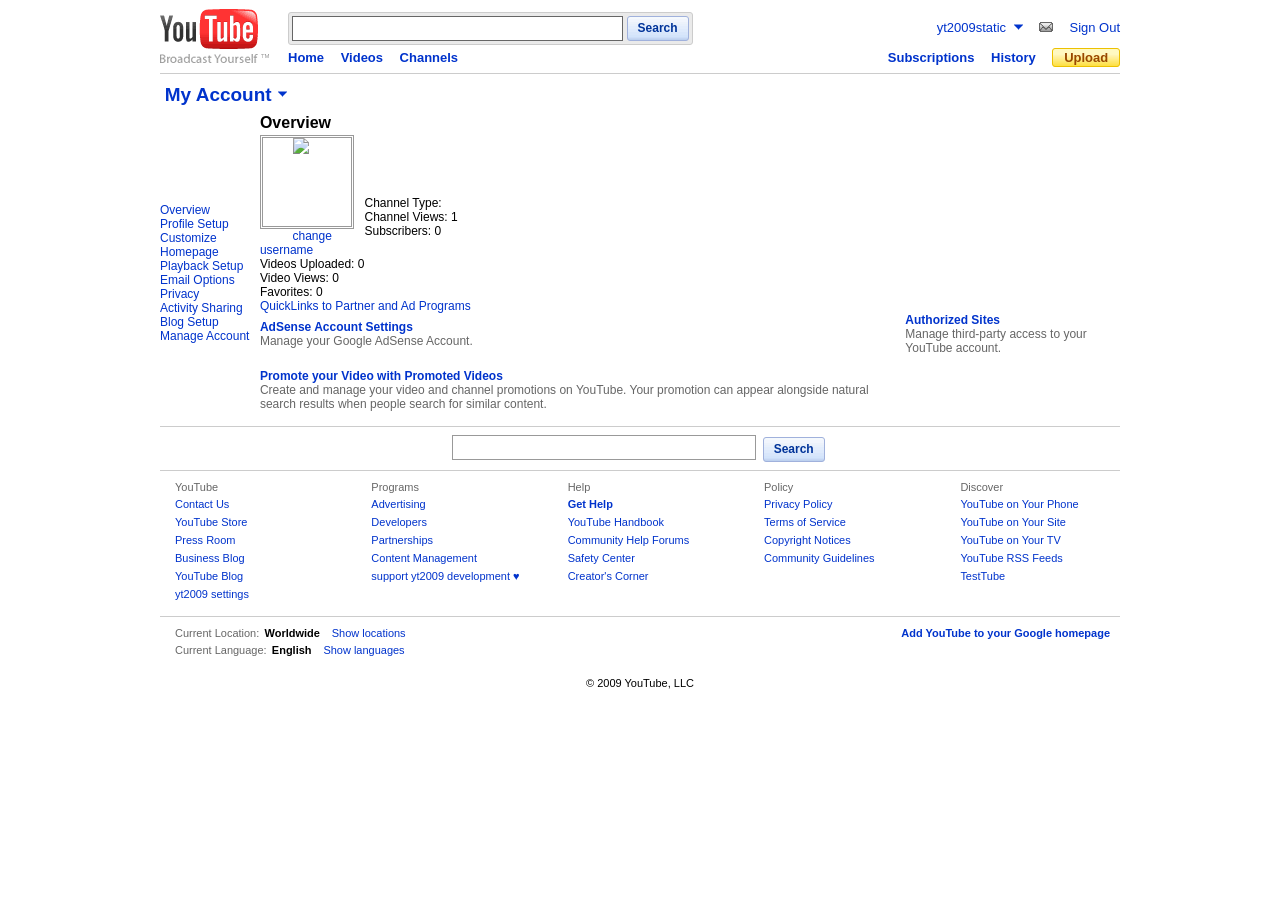
==== account.html @ 22c3a4b2 "some logged in pages" ====
<!DOCTYPE HTML PUBLIC "-//W3C//DTD HTML 4.01 Transitional//EN" "http://www.w3.org/TR/1999/REC-html401-19991224/loose.dtd">
<html lang="en" dir="ltr">
<head>
	<title>
		YouTube - Broadcast Yourself.
	</title>
    <script async 
	src="https://pagead2.googlesyndication.com/pagead/js/adsbygoogle.js?client=ca-pub-5300426080255530"
     crossorigin="anonymous"></script>
	<link id="www-core-css" rel="stylesheet" href="./www-core-vfl122413.css">
	<link rel="stylesheet" href="./assets/site-assets/www-the-rest-vfl120680.css">
	<link rel="stylesheet" href="./assets/site-assets/www-my_account_base-vfl153434.css">
	<link rel="stylesheet" href="./assets/site-assets/www-account_settings-vfl153434.css">
	<link rel="stylesheet" href="./assets/site-assets/search-suggestions.css">
	<link rel="icon" href="/favicon.ico" type="image/x-icon">
	<link rel="shortcut icon" href="/favicon.ico" type="image/x-icon">
	<meta name="description" content="Share your videos with friends, family, and the world">
	<meta name="keywords" content="video, sharing, camera phone, video phone, free, upload">
	<style>
		.user-thumb-xlarge {
			overflow: hidden;
		}
		#user-profile-picture {
			text-align: center;
		}
		.dialog {
			max-width: 700px;
		}
		.dialog .indented input {
			margin-top: 5px;
			margin-bottom: 5px;
		}
		.dialog .video-still-picker table {
			position: relative;
		}
		.dialog .video-still-picker a.selected {
			border-color: black;
		}
		.img-autoshare-bsky {
			background: transparent url("./assets/site-assets/autoshare-bsky.png") no-repeat scroll;
		}
		#autoshare-a {
			margin-top: 20px;
		}
		#autoshare-f {
			margin-top: 35px;
		}
		.autoshare-service-divider {
			margin: 0px 5px;
		}
		.field.line input {
			width: 300px !important;
		}
	</style>
	<!-- begin postpage section -->
</head>
<body class="watch5-inactive date-20100326 en_US is-english">
	<!-- end prepage section -->
	<div id="page" class="">
	</div>
	<div id="masthead-container">
		<div id="masthead" class="">
			<a href="/">
				<button id="logo" class="master-sprite" title="" onclick="window.top.location.href='/'; return false;"></button>
			</a>
			<div id="masthead-search">
				<form autocomplete="off" class="search-form" action="/results" method="get" name="searchForm">
					<input id="masthead-search-term" class="search-term" name="search_query" type="text" tabindex="1" value="" maxlength="128">
					<input id="search-type-masthead" name="search_type" type="hidden" value="">
					<a class="yt-button yt-button-primary" id="" style="" href="#" onclick="document['searchForm'].submit()"><span>Search</span></a>
				</form>
			</div>
			<div id="masthead-utility">
				
<style>.yt-menulink-menu a {padding: 5px 8px;display: block;}</style>
<div id="masthead-utility">
    <span class="utility-item" id="masthead-utility-menulink-long">
        <span class="yt-menulink yt-menulink-primary" id="" style="" onmouseenter="this.className += ' yt-menulink-primary-hover';" onmouseleave="this.className = this.className.replace(' yt-menulink-primary-hover', '');">
            <a class="yt-menulink-btn yt-button yt-button-primary">yt2009static</a>
            <a class="yt-menulink-arr"></a>
            <span class="yt-menulink-menu">
                <span><a href="/account">Account</a></span>
                <span><a href="/my_videos">My Videos</a></span>
                <span><a href="/my_favorites">Favorites</a></span>
                <span><a href="/my_playlists">Playlists</a></span>
            </span>
        </span>
    </span>
    <span class="utility-item">
        <button class="master-sprite img-general-messages" title="Inbox"></button>
        <a href="/inbox" class="notif-count hid">(0)</a>
    </span>
    <span class="utility-item"><a href="/logout">Sign Out</a></span>
</div>
<script src="./assets/site-assets/notifications.js"></script>

			</div>
			<div id="masthead-nav-user">
				<a href="/watch_queue" id="quicklist-nav" style="background-color: rgb(255, 255, 255);" class="hid">QuickList (<span id="quicklist-nav-count">?</span>)</a>
				<a href="/my_subscriptions?masthead=1">Subscriptions</a>
				<a href="/my_history">History</a>
				<a class="yt-button yt-button-urgent yt-button-short" id="" style="" href="/my_videos_upload"><span>Upload</span></a>
			</div>
			<div id="masthead-nav-main">
				<a href="/">Home</a>
				<a href="/videos">Videos</a>
				<a href="/channels">Channels</a>
			</div>
			<div id="masthead-end"></div>
		</div>
	</div>
	<div id="baseDiv" class="date-20100326 video-info ">
		<div class="page-heading">
            <div>
                <div id="my-account-header">
                    <h1>
                        <span class="yt-menulink yt-menulink-primary" id="" style="" onmouseenter="this.className += ' yt-menulink-primary-hover';" onmouseleave="this.className = this.className.replace(' yt-menulink-primary-hover', '');"><a class="yt-menulink-btn yt-button yt-button-primary" href="/account" onclick="">My Account</a><a class="yt-menulink-arr" href="/account" onclick=""></a>
                            <ul class="yt-menulink-menu">
                                <li><a href="/inbox?folder=messages&amp;action_message=1" onclick="">Inbox</a></li>
                                <li><a href="/my_videos" onclick="">Videos, Favorites, and Playlists</a></li>
                                <li><a href="/my_subscriptions" onclick="">Subscriptions</a></li>
                                <li><a href="/address_book" onclick="">Address Book</a></li>
                                <li><a href="/account" onclick="">Account Settings</a></li>
                                <li><a href="/my_profile" onclick="">My Channel</a></li>
                                <li><a href="/my_videos_insight" onclick="">Insight: Statistics and Data</a></li>
                            </ul>
                        </span>
                    </h1>
                </div>
            </div>
        </div>
		<table class="column-table account" cellspacing="0" cellpadding="0">
			<tbody><tr class="title">
				<td colspan="2"></td>
				<td>
					<h2 id="page-name">Overview</h2>
				</td>
			</tr>
			<tr>
				<td class="tabs">
					<div id="account-tabs">
                        <div class="vertical-tabs">
                            <div class="tab current"><a href="javascript:openTab('overview');">Overview</a></div>
                            <div class="tab"><a href="javascript:openTab('profile');">Profile Setup</a></div>
                            <div class="tab"><a href="javascript:openTab('homepage');">Customize Homepage</a></div>
                            <div class="tab"><a href="javascript:openTab('playback');">Playback Setup</a></div>
                            <div class="tab"><a href="javascript:openTab('email');">Email Options</a></div>
                            <div class="tab"><a href="javascript:openTab('privacy');">Privacy</a></div>
                            <div class="tab"><a href="javascript:openTab('activity');">Activity Sharing</a></div>
                            <div class="tab"><a href="javascript:openTab('blog');">Blog Setup</a></div>
                            <div class="tab"><a href="javascript:openTab('manage');">Manage Account</a></div>
                        </div>
                    </div>
				</td>
				<td class="column-divider"></td>
				<td id="account-page" class="page">
                    <div class="section-page page-overview">
						<div class="message">
                            <div id="response-holder-template" class="confirmBox page-main-message hid">changes_saved_notice</div>
                        </div>
                        <div class="header">
                            <div class="page">
                                <table id="overview-userinfo">
									<tr>
										<td>
											<div id="user-profile-picture" class="fl">
												<div class="user-thumb-xlarge">
													<img src="./assets/site-assets/default.png" style="margin-left: -12px"/>
												</div>
												<a class="imageChange" href="javascript:void(0)" onclick="showPictureChangeDialog()">change</a>
											</div>
											<div class="statBlock statsBox">
												<a href="#channel_url" id="overview-username" class="nameDiv" style="display: block;">username</a>
												<span class="greyText">Videos Uploaded:</span>
												<span id="videos-uploaded">0</span><br>
												<span class="greyText">Video Views:</span>
												<span id="videos-views">0</span><br>
												<span class="greyText">Favorites:</span>
												<span id="videos-favd">0</span>
											</div>
										</td>
										<td>
											<div class="statBlock statsBox">
												<span class="greyText">Channel Type:</span><br>
												<span class="greyText">Channel Views:</span>
												<span id="channel-views">1</span><br>
												<span class="greyText">Subscribers:</span>
												<span id="channel-subscribers">0</span>
											</div>
										</td>
										<td>
											<div class="statBlock statsBox">
												
											</div>
										</td>
									</tr>
								</table>
                            </div>
                        </div>
                        <div class="body">
                            <div class="section-tabs">
                                <div class="section current last section-quicklinks">
                                    <div class="tab">
                                        <div class="fl">
                                            <div class="bullet" style="background-position: -78px 0px;"></div>
                                            <a href="javascript:;">QuickLinks to Partner and Ad Programs</a>
                                        </div>
                                        <div class="cb"></div>
                                    </div>
                                    <div class="page">
                                        <div class="page">
                                            <table>
												<tr>
													<td class="quicklinks-section">
														<a href="#" class="bold">AdSense Account Settings</a><br>
														<span class="grayText">Manage your Google AdSense Account.</span>
													</td>
													<td class="quicklinks-section">
														<a href="#" class="bold">Authorized Sites</a><br>
														<span class="grayText">Manage third-party access to your YouTube account.</span>
													</td>
												</tr>
												<tr>
													<td class="quicklinks-section">
														<br>
														<a href="#" class="bold">Promote your Video with Promoted Videos</a><br>
														<span class="grayText">Create and manage your video and channel promotions on YouTube. Your promotion can appear alongside natural search results when people search for similar content.</span>
													</td>
												</tr>
											</table>
                                        </div>
                                    </div>
                                </div>
                            </div>
                        </div>
                    </div>
                    <div class="section-page page-homepage hid">
                        <div class="message">
                            <div id="response-holder-template" class="confirmBox page-homepage-message" style="display: none">Changes saved.</div>
                        </div>
                        <div class="header">
                            <div class="page">
                                <div id="save-template" class="save-button">
                                    <a class="yt-button yt-button-primary" id="" style="" href="#" onclick="saveHomepage();return false;"><span>Save Changes</span></a>
                                    <div class="cb"></div>
                                </div>
                            </div>
                        </div>
                        <div class="body">
                            <div class="section-tabs">
                                <div class="section current last">
                                    <div class="tab">
                                        <div class="fl">
                                            <div class="bullet" style="background-position: -78px 0px;"></div><a href="javascript:;">Customize the Homepage</a>
                                        </div>
                                        <div class="dirty-indicator fr" style="display: none;">[changed]</div>
                                        <div class="cb"></div>
                                    </div>
                                    <div class="page">
                                        <div class="page">
                                            <span class="section-description">Select the modules you want to see on your customized homepage.</span>
											<table>
												<tr>
													<td style="width: 222px;">
														<input type="checkbox" id="spotlight">
														<label for="spotlight">Spotlight videos (periodic)</label>
													</td>
													<td>
														<input type="checkbox" id="inbox">
														<label for="inbox">Inbox</label>
													</td>
												</tr>
												<tr>
													<td>
														<input type="checkbox" id="latest">
														<label for="latest">Latest from Subscriptions</label>
													</td>
													<td>
														<input type="checkbox" id="rentals">
														<label for="rentals">Active Rentals</label>
													</td>
												</tr>
											</table>
											<input type="checkbox" id="rec">
											<label for="rec">Recommended for You</label><br>
											<input type="checkbox" id="activity">
											<label for="activity">Recent Activity</label><br>
											<input type="checkbox" id="watched">
											<label for="watched">Videos Being Watched Now</label><br>
											<input type="checkbox" id="featured">
											<label for="featured">Featured Videos</label><br>
											<input type="checkbox" id="pop">
											<label for="pop">Most Popular</label><br>
											<input type="checkbox" id="insmap">
											<label for="insmap">Insight Map</label><br>
											<input type="checkbox" id="inschrt">
											<label for="inschrt">Insight Chart</label><br>
											<input type="checkbox" id="nearyou">
											<label for="nearyou">Videos Near You</label><br><br>

											<span class="bold">Recent Activity - Can people see what I do?</span><br>
											<span class="section-description">
												This section shows your friends and subscribers the actions that you're publicly broadcasting
												on the site. For example, if you favorite a video, then your new favorite video might show up
												in <a href="#">your channel's</a> Recent Activity box, as well as on their homepages.<br><br>
												If you'd like to change which activities you broadcast, you can modify your <a href="javascript:openTab('activity');">sharing settings.</a>
											</span>
                                        </div>
                                    </div>
                                </div>
                            </div>
                        </div>
                        <div class="footer">
                            <div class="page">
                                <div id="save-template" class="save-button">
                                    <a class="yt-button yt-button-primary" id="" style="" href="#" onclick="saveHomepage();return false;"><span>Save Changes</span></a>
                                    <div class="cb"></div>
                                </div>
                            </div>
                        </div>
                    </div>
					<div class="section-page page-playback hid">
                        <div class="message">
                            <div id="response-holder-template" class="confirmBox page-playback-message" style="display: none">Changes saved.</div>
                        </div>
                        <div class="header">
                            <div class="page">
                                <div id="save-template" class="save-button">
                                    <a class="yt-button yt-button-primary" id="" style="" href="#" onclick="savePlayback();return false;"><span>Save Changes</span></a>
                                    <div class="cb"></div>
                                </div>
                            </div>
                        </div>
						<div class="body">
							<div class="section-tabs">
								<div class="section current section-playback">
									<div class="tab" onclick="toggleExpander('playback', 'playback')">
										<div class="fl">
											<div class="bullet" style="background-position: -78px 0px;"></div><a href="javascript:;">Video Playback Quality</a>
										</div>
										<div class="dirty-indicator fr" style="display: none;">[changed]</div>
										<div class="cb"></div>
									</div>
									<div class="page" id="page">
										<div class="page">
											<span class="greyText">Choose the default setting for viewing videos</span>
											<div class="playback-pref">
												<input id="playback-dynamic" type="radio" name="playback" class="playback-set">
												<label for="playback-dynamic">Choose my video quality dynamically, based on the current connection speed.</label><br>
												<input id="playback-slow" type="radio" name="playback" class="playback-set">
												<label for="playback-slow">I have a slow connection. Never play higher-quality video.</label><br>
												<input id="playback-fast" type="radio" name="playback" class="playback-set">
												<label for="playback-fast">I have a fast connection. Always play higher-quality video when it's available.</label>
											</div>
										</div>
									</div>
								</div>
								<div class="section section-captions">
									<div class="tab" onclick="toggleExpander('playback', 'captions')">
										<div class="fl">
											<div class="bullet"></div><a href="javascript:;">Captions</a>
										</div>
										<div class="dirty-indicator fr" style="display: none;">[changed]</div>
										<div class="cb"></div>
									</div>
									<div class="page hid" id="page">
										<div class="page">
											<span class="greyText">Choose the default setting for displaying captions when watching movies.</span>
											<div class="playback-cc-ref">
												<input id="playback-cc-enable" type="checkbox" class="playback-cc-enable" onclick="markCcChanged();">
												<label for="playback-cc-enable">Show captions</label><br>
											</div>
										</div>
									</div>
								</div>
								<div class="section section-annotations">
									<div class="tab" onclick="toggleExpander('playback', 'annotations')">
										<div class="fl">
											<div class="bullet"></div><a href="javascript:;">Annotations</a>
										</div>
										<div class="dirty-indicator fr" style="display: none;">[changed]</div>
										<div class="cb"></div>
									</div>
									<div class="page hid" id="page">
										<div class="page">
											<span class="greyText">Choose the default setting for displaying annotations when watching movies.</span>
											<div class="playback-annotation-ref">
												<input id="playback-annotation-enable" type="checkbox" class="playback-annotation-enable" onclick="markAnnotationsChanged();">
												<label for="playback-annotation-enable">Show annotations</label><br>
											</div>
										</div>
									</div>
								</div>
								<div class="section last section-modern">
									<div class="tab" onclick="toggleExpander('playback', 'modern')">
										<div class="fl">
											<div class="bullet"></div><a href="javascript:;">Modern Feature Settings</a>
										</div>
										<div class="dirty-indicator fr" style="display: none;">[changed]</div>
										<div class="cb"></div>
									</div>
									<div class="page hid" id="page">
										<div class="page">
											<div class="playback-chapters-ref">
												<input id="playback-chapters-disable" type="checkbox" class="playback-chapters-disable" onclick="markChaptersChanged();">
												<label for="playback-chapters-disable">Hide chapter time marks</label><br>
											</div>
											<div class="playback-autocc-ref">
												<input id="playback-autocc-disable" type="checkbox" class="playback-autocc-disable" onclick="markAutoccChanged();">
												<label for="playback-autocc-disable">Don't automatically enable auto-generated captions</label><br>
											</div>
										</div>
									</div>
								</div>
							</div>
						</div>
                        <div class="footer">
                            <div class="page">
                                <div id="save-template" class="save-button">
                                    <a class="yt-button yt-button-primary" id="" style="" href="#" onclick="savePlayback();return false;"><span>Save Changes</span></a>
                                    <div class="cb"></div>
                                </div>
                            </div>
                        </div>
                    </div>
					<div class="section-page page-activity hid">
                        <div class="message">
                            <div id="response-holder-template" class="confirmBox page-activity-message" style="display: none">Changes saved.</div>
                        </div>
                        <div class="header">
                            <div class="page">
                                <div id="save-template" class="save-button">
                                    <a class="yt-button yt-button-primary" id="" style="" href="#" onclick="saveActivity();return false;"><span>Save Changes</span></a>
                                    <div class="cb"></div>
                                </div>
                            </div>
                        </div>
						<div class="body">
							<div class="section-tabs">
								<div class="section current section-sharing" onf="toggleExpander('activity', 'sharing')">
									<div class="tab">
										<div class="fl">
											<div class="bullet" style="background-position: -78px 0px;"></div><a href="javascript:;">Activity Sharing</a>
										</div>
										<div class="cb"></div>
									</div>
									<div class="page" id="page">
										<p id="pchelper-sharing-notice" class="hid">[!] use pchelper for autosharing to actually work and take effect with your actual youtube activities. <a href="/mh_pc_intro">add pchelper</a></p>
										<div class="page">
											<span class="autoshare-intro">Your activity feed is the actions that you take on YouTube like favoriting, rating, or uploading a video.</span>
											<div class="activity-pref">
												<input id="sharing-enabled" type="radio" name="sharing-enable" class="sharing-set">
												<label for="sharing-enabled">Yes, allow a selected set of my activities to be viewable</label><br>
												<input id="sharing-disabled" type="radio" name="sharing-enable" class="sharing-set" checked>
												<label for="sharing-disabled">No, do not allow my activities to be viewable</label>
											</div>
											<div id="autoshare-a">
												<table>
													<tr>
														<td style="width: 210px;">
															<span class="bold">What activities do I share?</span><br>
															<span class="grayText">Include these actions in my feed:</span><br>
															<input type="checkbox" id="sharing-like">
															<label for="sharing-like">Rate a video</label><br>
															<input type="checkbox" id="sharing-comment">
															<label for="sharing-comment">Comment on a video</label><br>
															<input type="checkbox" id="sharing-sub">
															<label for="sharing-sub">Subscribe to a channel</label><br>
															<input type="checkbox" id="sharing-fav">
															<label for="sharing-fav">Favorite a video</label><br>
															<input type="checkbox" id="sharing-up">
															<label for="sharing-up">Upload a video</label>
														</td>
														<td>
															<span class="bold">Where do I share my activities?</span><br>
															<span class="grayText">Automatically post my activies to:</span><br>
															<div id="autoshare-icons" class="autoshare-services">
																<div class="autoshare-service">
																	<div class="autoshare-service-detail" id="autoshare-service-bsky">
																		<img src="./assets/site-assets/pixel-vfl73.gif" class="autoshare-service-icon img-autoshare-bsky"/>
																		<span class="autoshare-service-name" id="autoshare-name-bsky">Bluesky</span>
																		<span class="autoshare-service-divider"> - </span>
																		<a href="/autoshare_connect?s=bsky" id="autoshare-link-bsky">Connect accounts</a>
																	</div>
																</div>
															</div>
														</td>
													</tr>
												</table>
											</div>
										</div>
									</div>
								</div>
							</div>
						</div>
                        <div class="footer">
                            <div class="page">
                                <div id="save-template" class="save-button">
                                    <a class="yt-button yt-button-primary" id="" style="" href="#" onclick="saveActivity();return false;"><span>Save Changes</span></a>
                                    <div class="cb"></div>
                                </div>
                            </div>
                        </div>
                    </div>
					<div class="section-page page-profile hid">
                        <div class="message">
                            <div id="response-holder-template" class="confirmBox page-activity-message" style="display: none">Changes saved.</div>
                        </div>
                        <div class="header">
                            <div class="page">
                                <div id="save-template" class="save-button">
                                    <a class="yt-button yt-button-primary" id="" style="" href="#" onclick="saveProfile();return false;"><span>Save Changes</span></a>
                                    <div class="cb"></div>
                                </div>
                            </div>
                        </div>
						<div class="body">
							<p class="bold" id="pchelper-notice">add a pchelper account to see and edit your profile. <a href="/mh_pc_intro">add pchelper</a></p>
							<form action="/pchelper_profile_setup" id="pchelper-profile-setup-form" class="hid" method="POST">
								<div class="section-tabs">
									<div class="section current section-about">
										<div class="tab" onclick="toggleExpander('profile', 'about')">
											<div class="fl">
												<div class="bullet" style="background-position: -78px 0px;"></div><a href="javascript:;">About Me</a>
											</div>
											<div class="cb"></div>
										</div>
										<div class="page" id="page">
											<div style="display:inline-block;width:300px;">
												<div id="user-profile-picture">
													<div class="user-thumb-large fl">
														<img src="./assets/site-assets/default-centered.png" style="margin-left: -2px;" alt="">
													</div>
												</div>
												<div class="about-me-buttons">
													<a class="yt-button" type="submit" href="javascript:void(0)" onclick="showPictureChangeDialog()">
														<span>Change Picture</span>
													</a>
												</div>
											</div><br>
											<div class="input-section">
												<div class="field box">
													<span>Describe Yourself:</span><br>
													<textarea name="channel-description">yt2009_channel_description</textarea>
												</div>
												<div class="field line">
													<span>Website (URL):</span><br>
													<input type="text" name="website" spellcheck="false" autocomplete="off">
												</div>
											</div>
										</div>
									</div>
									<div class="section section-personal">
										<div class="tab" onclick="toggleExpander('profile', 'personal')">
											<div class="fl">
												<div class="bullet"></div><a href="javascript:;">Personal Details</a>
											</div>
											<div class="cb"></div>
										</div>
										<div class="page hid" id="page">
											<div class="input-section">
												<div class="field line">
													<span>First Name:</span><br>
													<input type="text" name="first-name" spellcheck="false" autocomplete="off">
												</div>
												<div class="field line">
													<span>Last Name:</span><br>
													<input type="text" name="last-name" spellcheck="false" autocomplete="off">
												</div>
												<div class="field line">
													<span>Pronouns:</span><br>
													<input type="text" name="pronouns" spellcheck="false" autocomplete="off">
												</div>
												<div class="field">
													<span>Gender:</span><br>
													<select name="gender">
														<option value="na">--</option>
														<option value="m">Male</option>
														<option value="f">Female</option>
													</select>
												</div>
												<div class="field">
													<span>Relationship Status:</span><br>
													<select name="relationship">
														<option value="na">--</option>
														<option value="s">Single</option>
														<option value="t">Taken</option>
														<option value="o">Open</option>
													</select>
												</div>
											</div>
										</div>
									</div>
									<div class="section section-hometown">
										<div class="tab" onclick="toggleExpander('profile', 'hometown')">
											<div class="fl">
												<div class="bullet"></div><a href="javascript:;">Hometown / Location</a>
											</div>
											<div class="cb"></div>
										</div>
										<div class="page hid" id="page">
											<div class="input-section">
												<div class="field line">
													<span>Hometown:</span><br>
													<input type="text" name="hometown" spellcheck="false" autocomplete="off">
												</div>
												<div class="field line">
													<span>Current City:</span><br>
													<input type="text" name="current-city" spellcheck="false" autocomplete="off">
												</div>
												<div class="field">
													<span>Current Zip / Postal Code:</span><br>
													<input type="text" name="zip-code" spellcheck="false" autocomplete="off">
												</div>
												<div class="field line">
													<span>Country:</span><br>
													<select name="country">
														<option value="noc">--</option>
														<!--yt2009_insert_countries-->
													</select>
												</div>
											</div>
										</div>
									</div>
									<div class="section section-job">
										<div class="tab" onclick="toggleExpander('profile', 'job')">
											<div class="fl">
												<div class="bullet"></div><a href="javascript:;">Jobs / Career</a>
											</div>
											<div class="cb"></div>
										</div>
										<div class="page hid" id="page">
											<div class="input-section">
												<div class="field box">
													<span>Occupations:</span><br>
													<textarea name="occupations"></textarea>
												</div>
												<div class="field box">
													<span>Companies:</span><br>
													<textarea name="companies"></textarea>
												</div>
											</div>
										</div>
									</div>
									<div class="section section-edu">
										<div class="tab" onclick="toggleExpander('profile', 'edu')">
											<div class="fl">
												<div class="bullet"></div><a href="javascript:;">Education</a>
											</div>
											<div class="cb"></div>
										</div>
										<div class="page hid" id="page">
											<div class="input-section">
												<div class="field box">
													<span>Schools:</span><br>
													<textarea name="schools"></textarea>
												</div>
											</div>
										</div>
									</div>
									<div class="section section-inter">
										<div class="tab" onclick="toggleExpander('profile', 'inter')">
											<div class="fl">
												<div class="bullet"></div><a href="javascript:;">Interests</a>
											</div>
											<div class="cb"></div>
										</div>
										<div class="page hid" id="page">
											<div class="input-section">
												<div class="field box">
													<span>Interests:</span><br>
													<textarea name="interests"></textarea>
												</div>
												<div class="field box">
													<span>Favorite Movies & Shows:</span><br>
													<textarea name="fav-movies"></textarea>
												</div>
												<div class="field box">
													<span>Favorite Music:</span><br>
													<textarea name="fav-music"></textarea>
												</div>
												<div class="field box">
													<span>Favorite Books:</span><br>
													<textarea name="fav-books"></textarea>
												</div>
											</div>
										</div>
									</div>
								</div>
							</form>
							
						</div>
                        <div class="footer">
                            <div class="page">
                                <div id="save-template" class="save-button">
                                    <a class="yt-button yt-button-primary" id="" style="" href="#" onclick="saveProfile();return false;"><span>Save Changes</span></a>
                                    <div class="cb"></div>
                                </div>
                            </div>
                        </div>
                    </div>
                </td>
			</tr>
		</tbody></table>
		<div id="dialog" style="display: none">
			<div class="cover"></div>
			<div class="dialog-holder">
				<div class="dialog">
					<div class="frame">
						<div class="body" id="dialog-body">
						</div>
					</div>
				</div>
			</div>
		</div>
		<div id="promos" class="clear">
		</div>
		<div id="footer">
			<div class="search">
				<form autocomplete="off" class="search-form" action="/results" method="get" name="footer-search-form">
					<input id="footer-search-term" class="search-term" name="search_query" type="text" value="" maxlength="128">
					<input id="search-type-footer" name="search_type" type="hidden" value="">
					<a class="yt-button yt-button-primary" id="" style="" href="#" onclick="document['footer-search-form'].submit();"><span>Search</span></a>

				</form>

			</div>
			<div class="links">
				<table cellpadding="0" cellspacing="0">
					<tr>
						<th>YouTube</th>
						<th>Programs</th>
						<th>Help</th>
						<th>Policy</th>
						<th>Discover</th>
					</tr>
					<tr>
						<td><a href="/t/contact_us">Contact Us</a></td>
						<td><a href="/t/advertising">Advertising</a></td>
						<td><strong><a href="https://www.google.com/support/youtube/bin/static.py?page=start.cs&amp;hl=en-US">Get Help</a></strong></td>
						<td><a href="/t/privacy">Privacy Policy</a></td>
						<td><a href="/mobile">YouTube on Your Phone</a></td>
					</tr>
					<tr>
						<td><a href="http://www.googlestore.com/youtube">YouTube Store</a></td>
						<td><a href="https://code.google.com/apis/youtube/overview.html">Developers</a></td>
						<td><a href="/t/yt_handbook_home">YouTube Handbook</a></td>
						<td><a href="/t/terms">Terms of Service</a></td>
						<td><a href="/youtubeonyoursite">YouTube on Your Site</a></td>
					</tr>
					<tr>
						<td><a href="/press_room">Press Room</a></td>
						<td><a href="/partners">Partnerships</a></td>
						<td><a href="https://www.google.com/support/forum/p/youtube?hl=en">Community Help Forums</a></td>
						<td><a href="/t/dmca_policy">Copyright Notices</a></td>
						<td><a href="/youtubeonyourtv">YouTube on Your TV</a></td>
					</tr>
					<tr>
						<td><a href="https://ytbizblog.blogspot.com/">Business Blog</a></td>
						<td><a href="/t/content_management">Content Management</a></td>
						<td><a href="https://www.google.com/support/youtube/bin/request.py?contact_type=abuse&amp;hl=en-US">Safety Center</a></td>
						<td><a href="/t/community_guidelines">Community Guidelines</a></td>
						<td><a href="/t/rss_feeds">YouTube RSS Feeds</a></td>
					</tr>
					<tr>
						<td><a href="/blog">YouTube Blog</a></td>
						<td><a href="https://github.com/sponsors/ftde0" target="_blank">support yt2009 development ♥</a></td>
						<td><a href="/t/creators_corner">Creator's Corner</a></td>
						<td></td>
						<td><a href="/testtube">TestTube</a></td>
					</tr>
					<tr>
						<td><a href="/yt2009_flags.htm">yt2009 settings</a></td>
						<td></td>
						<td></td>
						<td></td>
						<td></td>
					</tr>
				</table>
			</div>
			<div class="region-and-language-pickers">
				<div class="google-home">
					<a href="https://www.google.com/webmasters/igoogle/youtube.html">Add YouTube to your Google homepage</a>
				</div>
				<div class="region-picker-box">
					<span class="region-label">Current Location:</span>
					<strong class="region-title">Worldwide</strong>
					<a href="#" onclick="yt.www.masthead.loadPicker('region-picker'); return false;">Show locations</a>
					<div id="region-picker-container">
						<div id="region-picker-loading" style="display: none">Loading...</div>
					</div>
				</div>

				<div class="language-picker-box">
					<span class="language-label">Current Language:</span>
					<strong class="language-title">English</strong>
					<a href="#" onclick="yt.www.masthead.loadPicker('language-picker'); return false;">Show languages</a>
					<div id="language-picker-container">
						<div id="language-picker-loading" style="display: none">Loading...</div>
					</div>
				</div>

			</div>

		</div>
		<div id="copyright">
			&copy; 2009 YouTube, LLC
		</div>
	</div>
	<div>
	</div>
	<div class="cover hid" id="overlay-cover"></div>
	<div class="hid" id="avatar-picker">
		<div class="dialog-holder">
			<div class="dialog"><div class="frame"><div class="body">
				<span class="dialog-title">Change Picture</span>
				<form action="/pchelper_avatar_change" id="pchelper-avatar-change-form" method="POST" enctype="multipart/form-data">
					<div class="radiogroup">
						<div class="radio">
							<input type="radio" checked name="av_type" value="upload_image" id="upload-image">
							<label for="upload-image">Upload an image:</label><br>
							<div class="indented">
								<input type="file" name="image-file"><br>
								<span class="grayText">You can upload a JPG, non-animated GIF, BMP, or PNG file.
								Do not upload pictures containing celebrities, nudity, artwork or copyrighted images.
								Your image will be displayed as an 88px by 88px square. <b>Maximum file size is 256K.</b></span>
							</div>
						</div>
						<div class="radio">
							<input type="radio" name="av_type" value="video_still" id="video-still">
							<label for="video-still">Choose a video still:</label><br>
							<div class="indented">
								<input type="hidden" name="picked_video_still" id="picked-video-still" value="0">
								<input type="hidden" name="picked_video_still_id" id="picked-video-still-id" value="">
								<div class="video-still-picker">
									<table><tr>
										<!--yt2009_videos_insert-->
									</tr></table>
								</div>
							</div>
						</div>
						<div class="radio">
							<input type="radio" name="av_type" value="use_default" id="use-default">
							<label for="use-default">Use default image</label>
						</div>
						<div>
							<a class="yt-button" type="submit" href="javascript:void(0)" onclick="document.getElementById('pchelper-avatar-change-form').submit()">
								<span>Save changes</span>
							</a>
							or
							<a href="javascript:void(0)" onclick="hidePictureChangeDialog()">
								cancel
							</a>
						</div>
					</div>
				</form>
			</div></div></div>
		</div>
	</div>
	<a name="pageBottom"></a>
    <script src="./assets/site-assets/yt2009accountpage.js"></script>
    <script src="./assets/site-assets/yt2009quicklist.js"></script>
	<script src="./assets/site-assets/yt2009langpicker.js"></script>
	<script src="./assets/site-assets/search-suggestions.js"></script>
<script defer src="https://static.cloudflareinsights.com/beacon.min.js/v8c78df7c7c0f484497ecbca7046644da1771523124516" integrity="sha512-8DS7rgIrAmghBFwoOTujcf6D9rXvH8xm8JQ1Ja01h9QX8EzXldiszufYa4IFfKdLUKTTrnSFXLDkUEOTrZQ8Qg==" data-cf-beacon='{"version":"2024.11.0","token":"1d380ea527684aad89a1730001cf21ff","r":1,"server_timing":{"name":{"cfCacheStatus":true,"cfEdge":true,"cfExtPri":true,"cfL4":true,"cfOrigin":true,"cfSpeedBrain":true},"location_startswith":null}}' crossorigin="anonymous"></script>
</body>
</html>
---- www-core-vfl122413.css ----
html,
body,
div,
span,
img,
applet,
embed,
canvas,
object,
iframe,
h1,
h2,
h3,
h4,
h5,
h6,
p,
blockquote,
pre,
a,
abbr,
acronym,
address,
big,
cite,
code,
del,
dfn,
em,
font,
ins,
kbd,
q,
samp,
small,
strike,
strong,
sub,
sup,
tt,
var,
b,
u,
i,
s,
center,
dl,
dt,
dd,
ol,
ul,
li,
fieldset,
form,
label,
legend,
button,
table,
caption,
tbody,
tfoot,
thead,
tr,
th,
td {
  margin: 0;
  padding: 0;
  border: 0;
  outline: 0;
  font-size: 100%;
  background: transparent
}

body {
  line-height: 1
}

ol,
ul {
  list-style: none
}

blockquote,
q {
  quotes: none
}

blockquote:before,
blockquote:after,
q:before,
q:after {
  content: '';
  content: none
}

ins {
  text-decoration: none
}

del {
  text-decoration: line-through
}

table {
  border-collapse: collapse;
  border-spacing: 0
}

html {
  height: 100%
}

body {
  height: 100%;
  background: #fff
}

body,
input,
textarea {
  font: 12px Arial, sans-serif
}

a {
  color: #03c;
  text-decoration: none
}

a:hover {
  text-decoration: underline
}

h1,
h2,
h3,
h4,
h5,
h6 {
  font-weight: bold
}

h1 {
  font-size: 1.5833em
}

h2 {
  font-size: 1.3333em
}

h3 {
  font-size: 1.1666em
}

h5,
h6 {
  font-size: .8333em
}

dt {
  font-weight: bold
}

.master-sprite {
  background: transparent url(https://gamate-hash.github.io/yt2009static/master-vfl121679.png) repeat-x scroll 0 0;
  border: 0;
  padding: 0;
  cursor: hand;
  cursor: pointer
}

.master-sprite::-moz-focus-inner {
  border: 0
}

#masthead #logo {
  width: 110px;
  height: 54px;
  background-position: 0 0
}

.active-sharing-off {
  width: 13px;
  height: 14px;
  background-position: 0 -58px
}

.active-sharing-on {
  width: 13px;
  height: 14px;
  background: transparent url(active_sharing_on-vfl70992.png) no-repeat scroll 0 0
}

.chrome-icon {
  width: 24px;
  height: 22px;
  background-position: 0 -96px;
  margin: 5px 0 5px 5px;
  display: block;
  float: left
}

.QLIconImg {
  background-position: 0 -364px
}

.QLIconImgOver {
  background-position: -25px -364px
}

button.rating {
  border: 0;
  padding: 0;
  margin: 0;
  font-size: 11px
}

button.ratingVS {
  width: 60px;
  height: 14px;
  vertical-align: top;
  cursor: default
}

button.ratingVS-0\.0 {
  background-position: -60px -381px
}

button.ratingVS-0\.5 {
  background-position: -48px -397px
}

button.ratingVS-1\.0 {
  background-position: -48px -381px
}

button.ratingVS-1\.5 {
  background-position: -36px -397px
}

button.ratingVS-2\.0 {
  background-position: -36px -381px
}

button.ratingVS-2\.5 {
  background-position: -24px -397px
}

button.ratingVS-3\.0 {
  background-position: -24px -381px
}

button.ratingVS-3\.5 {
  background-position: -12px -397px
}

button.ratingVS-4\.0 {
  background-position: -12px -381px
}

button.ratingVS-4\.5 {
  background-position: 0 -397px
}

button.ratingVS-5\.0 {
  background-position: 0 -381px
}

button.ratingVS-transparent {
  background-color: transparent
}

.ratingCapsVS-left,
.ratingCapsVS-right {
  width: 2px;
  height: 16px;
  vertical-align: top;
  cursor: default
}

.ratingCapsVS-left {
  background-position: -109px -395px
}

.ratingCapsVS-right {
  background-position: -111px -395px
}

button.ratingCapsVS {
  width: 60px;
  height: 16px;
  vertical-align: top;
  background: white url(https://gamate-hash.github.io/yt2009static/master-vfl121679.png);
  cursor: default
}

button.ratingCapsVS-0\.0 {
  background-position: -60px -379px
}

button.ratingCapsVS-0\.5 {
  background-position: -48px -395px
}

button.ratingCapsVS-1\.0 {
  background-position: -48px -379px
}

button.ratingCapsVS-1\.5 {
  background-position: -36px -395px
}

button.ratingCapsVS-2\.0 {
  background-position: -36px -379px
}

button.ratingCapsVS-2\.5 {
  background-position: -24px -395px
}

button.ratingCapsVS-3\.0 {
  background-position: -24px -379px
}

button.ratingCapsVS-3\.5 {
  background-position: -12px -395px
}

button.ratingCapsVS-4\.0 {
  background-position: -12px -379px
}

button.ratingCapsVS-4\.5 {
  background-position: 0 -395px
}

button.ratingCapsVS-5\.0 {
  background-position: 0 -379px
}

.ratingCapsL-left,
.ratingCapsL-right {
  width: 7px;
  height: 15px;
  vertical-align: top
}

.ratingCapsL-left {
  background-position: -134px -426px
}

.ratingCapsL-right {
  background-position: -142px -426px
}

button.ratingL,
button.ratingCapsL {
  width: 75px;
  height: 15px;
  vertical-align: top;
  background: white url(https://gamate-hash.github.io/yt2009static/master-vfl121679.png)
}

button.ratingL-0\.0,
button.ratingCapsL-0\.0 {
  background-position: -75px -411px
}

button.ratingL-0\.5,
button.ratingCapsL-0\.5 {
  background-position: -60px -426px
}

button.ratingL-1\.0,
button.ratingCapsL-1\.0 {
  background-position: -60px -411px
}

button.ratingL-1\.5,
button.ratingCapsL-1\.5 {
  background-position: -45px -426px
}

button.ratingL-2\.0,
button.ratingCapsL-2\.0 {
  background-position: -45px -411px
}

button.ratingL-2\.5,
button.ratingCapsL-2\.5 {
  background-position: -30px -426px
}

button.ratingL-3\.0,
button.ratingCapsL-3\.0 {
  background-position: -30px -411px
}

button.ratingL-3\.5,
button.ratingCapsL-3\.5 {
  background-position: -15px -426px
}

button.ratingL-4\.0,
button.ratingCapsL-4\.0 {
  background-position: -15px -411px
}

button.ratingL-4\.5,
button.ratingCapsL-4\.5 {
  background-position: 0 -426px
}

button.ratingL-5\.0,
button.ratingCapsL-5\.0 {
  background-position: 0 -411px
}

.icn_star_full_large,
.icn_star_half_large,
.icn_star_empty_large {
  width: 15px;
  height: 15px
}

.icn_star_full_large {
  background-position: -45px -426px
}

.icn_star_half_large {
  background-position: -60px -426px
}

.icn_star_empty_large {
  background-position: -75px -426px
}

.img-general-messages {
  background-position: 0 -736px;
  height: 19px;
  width: 14px
}

.img-star-general-messages {
  background-position: -14px -736px;
  height: 19px;
  width: 21px
}

.img-friend-invites,
.img-subscribers,
.img-viewers {
  background-position: -35px -736px;
  height: 19px;
  width: 10px
}

.img-star-friend-invites,
.img-star-subscribers,
.img-star-viewers {
  background-position: -45px -736px;
  height: 19px;
  width: 19px
}

.img-received-videos {
  background-position: -64px -736px;
  height: 19px;
  width: 14px
}

.img-star-received-videos {
  background-position: -78px -736px;
  height: 19px;
  width: 21px
}

.img-comments,
.img-channel-comments {
  background-position: -99px -736px;
  height: 19px;
  width: 14px
}

.img-star-comments,
.img-star-channel-comments {
  background-position: -113px -736px;
  height: 19px;
  width: 21px
}

.img-video-responses {
  background-position: -134px -736px;
  height: 19px;
  width: 14px
}

.img-star-video-responses {
  background-position: -148px -736px;
  height: 19px;
  width: 21px
}

#masthead-container {
  margin: 0 auto .8333em;
  border-bottom: 1px solid #ccc
}

#masthead {
  margin: 0 auto;
  padding: 0.69231em 0 0.38462em;
  font-size: 1.0833em
}

#masthead #logo {
  display: block;
  float: left;
  margin: 0 18px 0 0
}

#masthead-search {
  float: left;
  padding: 0.15385em 0.23077em;
  margin: 0.23077em 0 0 0;
  line-height: 2.07692em;
  white-space: nowrap;
  background: #eaeaea;
  border: 1px solid #ccc;
  -moz-border-radius: 3px;
  -webkit-border-radius: 3px;
  border-radius: 3px
}

#masthead-qr {
  float: left;
  margin-top: 0.23077em;
}

#masthead-utility {
  line-height: 3em;
  text-align: right
}

#masthead-nav-main,
#masthead-nav-user {
  line-height: 1.53846em;
  font-weight: bold
}

#masthead-nav-main {
  padding-left: 0.23077em;
  *margin-top: 2px;
}

#masthead-nav-user {
  float: right;
  text-align: right
}

#masthead-nav-main a {
  margin: 0 1em 0 0
}

#masthead-nav-user a {
  margin: 0 0 0 1em
}

#masthead-end {
  clear: both;
  height: 0;
  font-size: 1px;
}

#masthead .search-form {
  position: relative;
}

#masthead .search-term {
  font-size: 100% !important;
  border: 1px solid #999;
  padding: 4px 1px 1px 1px;
  width: 25em;
  height: 1.38462em;
  vertical-align: top
}

#masthead .search-term {
  padding-left: 2px;
  padding-right: 2px;
  margin-top: 1px;
  margin-bottom: 1px;
  border-color: #666
}

#masthead .search-term-focus {
  border: 2px solid #bbdafd !important;
  padding-left: 1px;
  padding-right: 1px;
  margin-top: 0;
  margin-bottom: 0
}

#masthead .search-form .yt-button {
  margin: .0833em 0;
  font-size: 0.92308em;
  vertical-align: top;
  zoom: 1;
}

#masthead .search-form .yt-menubutton button {
  vertical-align: top
}

#masthead .search-form .yt-menubutton-menu {
  top: 1.38462em;
  left: 0;
  line-height: 1
}

.utility-item {
  margin-left: 1em;
  zoom: 1;
}

.utility-joiner {
  margin: 0 0.5em
}

.utility-item .yt-menulink-primary .yt-menulink-arr {
  padding-right: 13px;
  background-position: -137px center
}

.utility-item .yt-menulink-menu {
  line-height: 1
}

.yt-button,
a.yt-button {
  padding: 0 .8333em;
  margin: 0 .25em;
  white-space: nowrap;
  text-decoration: none;
  color: #000;
  background: #d8d8d8 url(https://gamate-hash.github.io/yt2009static/master-vfl121679.png) repeat-x center -802px;
  border: 1px solid #999;
  -webkit-border-radius: 3px;
  border-radius: 3px;
  cursor: pointer;
  display: -moz-inline-box;
  display: inline-block;
  *display: inline
}

html>body .yt-button,
tt:-moz-any-link,
tt:default {
  -moz-border-radius: 3px
}

.yt-button span {
  white-space: normal;
  line-height: 1.9166em;
  height: 1.9166em;
  *display: inline-block
}

html>body .yt-button span,
tt:-moz-any-link {
  padding-top: .3333em;
  line-height: 1.75em
}

html>body .yt-button span,
tt:-moz-any-link,
tt:default {
  padding-top: 0;
  line-height: 1.9166em
}

*:first-child+html .yt-button span {
  padding-top: 0;
  line-height: 1.75em
}

.yt-button img,
.yt-button button {
  vertical-align: top;
  height: 1.9166em;
  width: 20px;
  margin: 0;
  padding: 0;
  border: 0 solid transparent;
  cursor: pointer
}

* html .yt-button img {
  height: 1.8333em;
  vertical-align: bottom
}

* html .yt-button button {
  height: 1.8333em;
  vertical-align: bottom
}

*:first-child+html .yt-button img {
  height: 1.8333em;
  vertical-align: bottom
}

*:first-child+html .yt-button button {
  height: 1.8333em;
  vertical-align: bottom
}

.yt-menubutton,
.yt-menulink {
  position: relative;
  z-index: 98;
  text-decoration: none;
  white-space: nowrap
}

.yt-menubutton .yt-menubutton-btn {
  margin-right: 0;
  vertical-align: middle;
  -moz-border-radius-topright: 0;
  -moz-border-radius-bottomright: 0;
  -webkit-border-top-right-radius: 0;
  -webkit-border-bottom-right-radius: 0;
  border-top-right-radius: 0;
  border-bottom-right-radius: 0
}

.yt-menubutton .yt-menubutton-arr {
  padding-left: 0;
  padding-right: .4166em;
  margin-left: 0;
  vertical-align: middle;
  -moz-border-radius-topleft: 0;
  -moz-border-radius-bottomleft: 0;
  -webkit-border-top-left-radius: 0;
  -webkit-border-bottom-left-radius: 0;
  border-top-left-radius: 0;
  border-bottom-left-radius: 0;
  border-left-width: 0
}

.yt-menulink .yt-menulink-btn {
  display: inline;
  margin: 0 0 0 .25em;
  padding: 0;
  border: none;
  background: none;
  color: #000
}

.yt-menulink .yt-menulink-arr {
  margin: 0 .25em 0 0;
  padding-right: 15px;
  zoom: 1;
}

.yt-menubutton .yt-menubutton-btn span {
  white-space: nowrap
}

.yt-menubutton .yt-menubutton-arr span {
  white-space: nowrap;
  width: .0833em
}

.yt-menubutton .yt-menubutton-arr img,
.yt-menubutton .yt-menubutton-arr button {
  border-left: 1px solid #fff
}

* html .yt-menubutton .yt-menubutton-arr button {
  border-left: none
}

*:first-child+html .yt-menubutton .yt-menubutton-arr button {
  border-left: none
}

.yt-menubutton-menu,
.yt-menulink-menu {
  position: absolute;
  top: 1.5em;
  left: .25em;
  z-index: 99;
  min-width: 100%;
  border: 1px solid #999;
  visibility: hidden
}

.yt-menulink-menu {
  top: 1em
}

* html .yt-menubutton-menu {
  width: 10em;
  top: 1.8333em;
  visibility: visible;
  display: none;
  white-space: normal
}

* html .yt-menulink-menu {
  width: 10em;
  visibility: visible;
  display: none;
  white-space: normal
}

*:first-child+html .yt-menubutton-menu {
  top: 1.8333em
}

.yt-menubutton-menu,
.yt-menubutton-menu li,
.yt-menulink-menu,
.yt-menulink-menu li {
  margin: 0;
  padding: 0;
  list-style: none
}

.yt-menubutton-menu,
.yt-menulink-menu {
  background: #ccc
}

.yt-menubutton-menu li:first-child,
.yt-menulink-menu li:first-child {
  margin-top: 0
}

.yt-menubutton-menu li,
.yt-menulink-menu li {
  margin-top: 1px
}

.yt-menubutton-menu li a,
.yt-menulink-menu li a {
  display: block;
  padding: .4166em .6666em;
  color: #000;
  background: #eee
}

.yt-menulink-menu li a {
  color: #000
}

* html .yt-menubutton-menu li a {
  height: 1%
}

* html .yt-menulink-menu li a {
  height: 1%
}

.yt-button-primary,
a.yt-button-primary {
  font-weight: bold;
  color: #039;
  background: #c6d7f3 url(https://gamate-hash.github.io/yt2009static/master-vfl121679.png) repeat-x center -1602px;
  border-color: #a0b1dc
}

.yt-menulink-primary .yt-button-primary {
  color: #03c
}

.yt-button-urgent,
a.yt-button-urgent {
  font-weight: bold;
  color: #994800;
  background: #fed81c url(https://gamate-hash.github.io/yt2009static/master-vfl121679.png) repeat-x center -2202px;
  border-color: #ecc101
}

.yt-menulink-urgent .yt-button-urgent {
  color: #994800
}

.yt-menubutton-primary .yt-menubutton-menu,
.yt-menulink-primary .yt-menulink-menu {
  border-color: #a0b1dc;
  background-color: #d9e1f2
}

.yt-menubutton-primary .yt-menubutton-menu li a {
  color: #039;
  background: #ecf1fa
}

.yt-menulink-primary .yt-menulink-menu li a {
  color: #03c;
  background: #ecf1fa
}

.yt-menubutton-urgent .yt-menubutton-menu,
.yt-menulink-urgent .yt-menulink-menu {
  border-color: #ecc101;
  background-color: #ffeb81
}

.yt-menubutton-urgent .yt-menubutton-menu li a {
  color: #994800;
  background: #ffc
}

.yt-menulink-urgent .yt-menulink-menu li a {
  color: #994800;
  background: #ffc
}

.yt-button-short span {
  line-height: 1.5em;
  height: 1.5em
}

html>body .yt-button-short span {
  padding-top: 0;
  line-height: 1.5em
}

*:first-child+html .yt-button-short span {
  padding-top: 0;
  line-height: 1.5em
}

.yt-button:hover,
.yt-menubutton:hover,
.yt-menulink:hover {
  text-decoration: none
}

.yt-button:hover span,
.yt-menubutton:hover .yt-button span,
.yt-menulink:hover .yt-menulink-btn {
  text-decoration: underline
}

.yt-button:hover,
.yt-menubutton:hover .yt-button {
  background-position: center -1002px
}

.yt-button-primary:hover,
.yt-menubutton-primary:hover .yt-menubutton-btn {
  background-position: center -1802px
}

.yt-button-urgent:hover,
.yt-menubutton-urgent:hover .yt-menubutton-btn {
  background-position: center -2402px
}

.yt-menubutton:hover .yt-menubutton-arr {
  background-position: center -1202px
}

.yt-menubutton-primary:hover .yt-menubutton-arr {
  background-position: center -2002px
}

.yt-menubutton-urgent:hover .yt-menubutton-arr {
  background-position: center -2602px
}

.yt-menubutton:hover .yt-menubutton-arr img,
.yt-menubutton:hover .yt-menubutton-arr button {
  border-left-color: transparent
}

.yt-menubutton:hover .yt-menubutton-menu,
.yt-menulink:hover .yt-menulink-menu {
  visibility: visible
}

.yt-menubutton-menu li a:hover,
.yt-menubutton-primary .yt-menubutton-menu li a:hover,
.yt-menulink-menu li a:hover,
.yt-menulink-primary .yt-menulink-menu li a:hover {
  background: #fff
}

* html .yt-menubutton-hover .yt-menubutton-btn {
  background-position: center -1002px !important
}

* html .yt-menubutton-hover .yt-menubutton-arr {
  background-position: center -1202px !important
}

* html .yt-menubutton-primary-hover .yt-menubutton-btn {
  background-position: center -1802px !important
}

* html .yt-menubutton-primary-hover .yt-menubutton-arr {
  background-position: center -2002px !important
}

* html .yt-menubutton-urgent-hover .yt-menubutton-btn {
  background-position: center -2402px !important
}

* html .yt-menubutton-urgent-hover .yt-menubutton-arr {
  background-position: center -2602px !important
}

* html .yt-menubutton-hover .yt-menubutton-menu,
* html .yt-menubutton-primary-hover .yt-menubutton-menu,
* html .yt-menubutton-urgent-hover .yt-menubutton-menu {
  display: block
}

* html .yt-menulink-hover .yt-menulink-menu,
* html .yt-menulink-primary-hover .yt-menulink-menu,
* html .yt-menulink-urgent-hover .yt-menulink-menu {
  display: block
}

.yt-menubutton .yt-menubutton-arr img,
.yt-menubutton .yt-menubutton-arr button {
  background: url(https://gamate-hash.github.io/yt2009static/master-vfl121679.png) no-repeat 0 center
}

.yt-menubutton-primary .yt-menubutton-arr img,
.yt-menubutton-primary .yt-menubutton-arr button {
  background: url(https://gamate-hash.github.io/yt2009static/master-vfl121679.png) no-repeat -40px center
}

.yt-menubutton-urgent .yt-menubutton-arr img,
.yt-menubutton-urgent .yt-menubutton-arr button {
  background: url(https://gamate-hash.github.io/yt2009static/master-vfl121679.png) no-repeat -80px center
}

.yt-menubutton:hover .yt-menubutton-arr img,
.yt-menubutton:hover .yt-menubutton-arr button {
  background-position: -20px center
}

.yt-menubutton-primary:hover .yt-menubutton-arr img,
.yt-menubutton-primary:hover .yt-menubutton-arr button {
  background-position: -60px center
}

.yt-menubutton-urgent:hover .yt-menubutton-arr img,
.yt-menubutton-urgent:hover .yt-menubutton-arr button {
  background-position: -100px center
}

.yt-menulink .yt-menulink-arr {
  background: url(https://gamate-hash.github.io/yt2009static/master-vfl121679.png) no-repeat -120px center
}

.yt-menulink-primary .yt-menulink-arr {
  background: url(https://gamate-hash.github.io/yt2009static/master-vfl121679.png) no-repeat -135px center
}

.yt-menulink-urgent .yt-menulink-arr {
  background: url(https://gamate-hash.github.io/yt2009static/master-vfl121679.png) no-repeat -150px center
}

* html .yt-menubutton-hover .yt-menubutton-arr img,
* html .yt-menubutton-hover .yt-menubutton-arr button {
  background-position: -20px center !important
}

* html .yt-menubutton-primary-hover .yt-menubutton-arr img,
* html .yt-menubutton-primary-hover .yt-menubutton-arr button {
  background-position: -60px center !important
}

* html .yt-menubutton-urgent-hover .yt-menubutton-arr img,
* html .yt-menubutton-urgent-hover .yt-menubutton-arr button {
  background-position: -100px center !important
}

* html .yt-menulink-hover .yt-menulink-arr {
  background-position: -120px center !important
}

* html .yt-menulink-primary-hover .yt-menulink-arr {
  background-position: -135px center !important
}

* html .yt-menulink-urgent-hover .yt-menulink-arr {
  background-position: -150px center !important
}

.yt-button-disabled,
a.yt-button-disabled {
  color: #000;
  background: #d8d8d8 url(https://gamate-hash.github.io/yt2009static/master-vfl121679.png) repeat-x center -802px;
  border-color: #999;
  font-weight: normal;
  cursor: default;
  -moz-opacity: 0.5;
  -webkit-opacity: 0.5;
  opacity: 0.5;
  -ms-filter: "progid:DXImageTransform.Microsoft.Alpha(Opacity=50)";
  filter: progid:DXImageTransform.Microsoft.Alpha(Opacity=50);
  zoom: 1
}

.yt-button-disabled:hover {
  background-position: center -802px
}

.yt-button-disabled:hover span {
  text-decoration: none
}

.yt-button .yt-button-icon-add {
  background: url(./assets/site-assets/button_icons-vfl72305.png) no-repeat 0 center
}

.yt-button-primary .yt-button-icon-add {
  background: url(./assets/site-assets/button_icons-vfl72305.png) no-repeat -20px center
}

.yt-button .yt-button-icon-delete {
  background: url(./assets/site-assets/button_icons-vfl72305.png) no-repeat -60px center
}

.yt-button-primary .yt-button-icon-delete {
  background: url(./assets/site-assets/button_icons-vfl72305.png) no-repeat -80px center
}

.yt-button .yt-button-icon-edit {
  background: url(./assets/site-assets/button_icons-vfl72305.png) no-repeat -120px center
}

.yt-button-primary .yt-button-icon-edit {
  background: url(./assets/site-assets/button_icons-vfl72305.png) no-repeat -140px center
}

.yt-button .yt-button-icon-mail {
  background: url(./assets/site-assets/button_icons-vfl72305.png) no-repeat -180px center
}

.yt-button-primary .yt-button-icon-mail {
  background: url(./assets/site-assets/button_icons-vfl72305.png) no-repeat -200px center
}

.yt-button-primary .yt-button-icon-play {
  background: url(./assets/site-assets/button_icons-vfl72305.png) no-repeat -260px center
}

#masthead-container,
#masthead {
  width: 960px
}

#masthead-nav-user .yt-button-short span {
  line-height: 1.3333em;
  height: 1.3333em
}

* html #masthead-nav-user .yt-button-short {
  zoom: 1
}

#masthead-utility .utility-item button {
  vertical-align: middle;
  margin-top: -4px
}

#masthead-utility .yt-menulink {
  z-index: 98;
}

#masthead-utility .yt-menulink-btn {
  font-weight: normal
}

#masthead-utility .yt-menulink-menu {
  z-index: 199;
  text-align: left
}

.masthead-safety-mode {
  background: transparent url(safetube_masthead-vfl118079.png) no-repeat right bottom
}

#footer {
  clear: both;
  margin-top: 15px;
  border-top: 1px solid #ccc
}

#footer .search {
  padding: 8px 15px
}

#footer .search-form {
  display: block;
  margin: 0 auto;
  text-align: center
}

#footer .search-term {
  border: 1px solid #999;
  padding: 4px 1px 1px 1px;
  width: 25em;
  height: 1.5em;
  *vertical-align: top;
}

#footer .search-form .yt-button {
  *vertical-align: top;
  zoom: 1;
}

#footer .search-form .yt-menubutton-menu {
  text-align: left
}

#footer .promo {
  font-size: 1.0833em;
  font-weight: bold;
  float: right;
  padding-top: .5833em;
  text-align: center
}

#footer .links {
  font-size: .9166em;
  line-height: 1.18182em;
  border: 1px solid #ccc;
  border-width: 1px 0;
  padding: 10px 10px 10px 15px
}

#footer .links table {
  width: 100%
}

#footer .links tr {
  margin: 0;
  padding: 0
}

#footer .links th {
  color: #666;
  font-weight: normal;
  text-align: left;
  line-height: 1.27273em;
  padding-bottom: 0.27273em;
  white-space: nowrap
}

#footer .links td {
  width: 21%;
  white-space: nowrap;
  margin: 0;
  padding: 0 15px 0.36364em 0;
  line-height: 1.27273em;
}

#footer .links .separator {
  padding-left: 15px
}

#footer .google-home {
  float: right;
  font-weight: bold;
  text-align: center
}

.region-and-language-pickers {
  border: none;
  font-size: .9166em;
  padding: 10px 10px 0 15px
}

.region-picker-box,
.language-picker-box {
  margin-bottom: 0.5em
}

.region-label,
.language-label {
  color: #666
}

.region-title,
.language-title {
  margin: 0 0.8em 0 0.2em
}

#copyright {
  font-size: 11px;
  padding: 15px 0;
  text-align: center
}

#chrome-promo {
  margin-top: 15px
}

#chrome-promo #chrome-link {
  background-color: #ffffe5;
  border: 1px solid #e0e1b7;
  color: #000;
  display: block;
  text-decoration: none;
  line-height: 22px
}

#chrome-promo #chrome-tagline {
  font-size: 14px;
  margin: 5px 0 5px 5px;
  display: block;
  float: left
}

#chrome-promo #chrome-actionline {
  color: #03c;
  font-size: 14px;
  font-weight: bold;
  margin: 5px 0 5px 5px;
  display: block;
  float: left;
  text-decoration: underline
}

code {
  font-family: Courier, "Courier New", monospace;
  font-size: 12px
}

dt {
  padding-bottom: 5px
}

dd {
  padding-bottom: 15px
}

h1,
h2,
h3,
h4,
h5,
h6 {
  margin-top: 5px;
  margin-bottom: 3px
}

hr {
  border: 0;
  border-top: 1px dashed #999;
  height: 1px;
  margin-top: 12px
}

label {
  cursor: pointer;
  cursor: hand
}

#baseDiv {
  position: relative;
  width: 960px;
  margin-left: auto;
  margin-right: auto;
  padding: 0 5px 25px 5px
}

.error {
  font-weight: 700;
  color: #f00
}

.confirmBox,
.errorBox {
  padding: 6px;
  margin-top: 6px;
  margin-bottom: 6px;
  text-align: center;
  font-size: 13px;
  background-color: #cfeeb2
}

.errorBox {
  background-color: #ffaeae
}

.highlight,
.success {
  font-size: 14px;
  font-weight: 700;
  color: #333
}

.highlightBox {
  text-align: center;
  margin-top: 3px;
  font-size: 14px
}

.smallText {
  font-size: 11px
}

.largeText {
  font-size: 14px
}

.bold {
  font-weight: bold
}

.label {
  font-weight: bold;
  color: #333
}

.grayText {
  color: #666
}

.nowrap {
  white-space: nowrap
}

.hLink {
  text-decoration: none
}

.hLink:hover {
  text-decoration: underline
}

.hand {
  cursor: pointer;
  cursor: hand
}

.floatL {
  float: left
}

.floatR {
  float: right
}

.clear {
  clear: both
}

.clearL {
  clear: left
}

.clearR {
  clear: right
}

.spacer {
  clear: both;
  height: 1px;
  font-size: 1px
}

.alignC {
  text-align: center
}

.alignR {
  text-align: right
}

.hid {
  display: none
}

.vimg220,
.vimg128,
.vimg120,
.vimg90,
.vimg50,
.vimgCluster120 {
  -ms-interpolation-mode: bicubic
}

.vimg220 {
  width: 220px;
  height: 164px
}

.vimg128 {
  width: 128px;
  height: 72px
}

.vimg120 {
  width: 120px;
  height: 90px
}

.vimg90 {
  width: 90px;
  height: 70px;
  border: 1px solid #999
}

.vimg50 {
  width: 50px;
  height: 38px;
  border: 1px solid #999
}

.vimgCluster120 {
  width: 116px;
  height: 87px
}

.v220WrapperInner {
  overflow: hidden;
  width: 220px;
  height: 132px;
  border: 1px solid #fff
}

.v220WrapperInner img {
  margin-top: -10px
}

.v220WrapperOuter {
  width: 222px;
  border: 1px solid #999
}

.v128WrapperInner {
  overflow: hidden;
  width: 128px;
  height: 72px;
  border: 1px solid #fff
}

.v120WrapperInner img {
  margin-top: -10px
}

.v128WrapperOuter {
  width: 130px;
  border: 1px solid #999
}

.v120WrapperInner {
  overflow: hidden;
  width: 120px;
  height: 72px;
  border: 1px solid #fff
}

.v120WrapperInner img {
  margin-top: -10px
}

.v120WrapperOuter {
  width: 122px;
  border: 1px solid #999
}

.v90WideEntry {
  font-size: 11px;
  line-height: 14px;
  text-align: left;
  width: 92px
}

.v90WrapperInner {
  overflow: hidden;
  width: 90px;
  height: 54px;
  border: 1px solid #fff
}

.v90WrapperInner img {
  margin-top: -10px
}

.v90WrapperOuter {
  width: 92px;
  border: 1px solid #999
}

.v50WrapperInner {
  overflow: hidden;
  width: 50px;
  height: 30px;
  border: 1px solid #fff
}

.v50WrapperInner img {
  margin-top: -5px
}

.v50WrapperOuter {
  width: 52px;
  border: 1px solid #999
}

.vCluster120WrapperInner {
  overflow: hidden;
  height: 68px
}

.vCluster120WrapperInner img {
  margin-top: -10px
}

.vCluster120WideEntry {
  background: transparent url(video_cluster_border-vfl68068.gif) no-repeat scroll 0 0;
  height: 74px;
  width: 122px;
  padding: 2px 0 0 2px
}

.title,
.vtitle {
  font-weight: bold;
  font-size: 12px
}

.desc,
.vdesc {
  margin: 3px 0;
  font-size: 12px
}

.facets,
.vfacets {
  margin-top: 2px;
  margin-bottom: 3px;
  line-height: 13px;
  font-size: 11px
}

.vfacets {
  margin: 3px 0
}

.runtime,
.vruntime {
  color: #000;
  font-weight: bold;
  font-size: 11px;
  line-height: 15px
}

.user-thumb-xlarge,
.user-thumb-large,
.user-thumb-medium,
.user-thumb-semismall {
  display: block;
  overflow: hidden;
  background-color: #fff;
  border: 3px double #999
}

.user-thumb-xlarge img,
.user-thumb-large img,
.user-thumb-medium img,
.user-thumb-semismall img {
  -ms-interpolation-mode: bicubic
}

.user-thumb-xlarge div,
.user-thumb-large div,
.user-thumb-medium div,
.user-thumb-semismall div {
  width: 400px;
  float: left;
  text-align: center
}

.user-thumb-xlarge a,
.user-thumb-large a,
.user-thumb-medium a,
.user-thumb-semismall a {
  display: block
}

.user-thumb-xlarge {
  height: 88px;
  width: 88px
}

.user-thumb-xlarge img {
  height: 88px
}

.user-thumb-xlarge div {
  margin-left: -156px
}

.user-thumb-large {
  height: 60px;
  width: 60px
}

.user-thumb-large img {
  height: 60px
}

.user-thumb-large div {
  margin-left: -170px
}

.user-thumb-medium {
  height: 46px;
  width: 46px
}

.user-thumb-medium img {
  height: 46px
}

.user-thumb-medium div {
  margin-left: -177px
}

.user-thumb-semismall {
  height: 36px;
  width: 36px
}

.user-thumb-semismall img {
  height: 36px
}

.user-thumb-semismall div {
  margin-left: -182px
}

button.QLIcon,
button.QLIconImg,
button.QLIconImgOver,
button.QLIconImgDone {
  width: 16px;
  height: 16px;
  margin-top: 14px;
  -moz-opacity: 0.99;
  -webkit-opacity: 0.99;
  opacity: 0.99;
  -ms-filter: "progid:DXImageTransform.Microsoft.Alpha(Opacity=99)";
  filter: progid:DXImageTransform.Microsoft.Alpha(Opacity=99)
}

.QLIcon {
  position: absolute;
  z-index: 2;
  top: 36px;
  left: 4px
}

.QLContainer {
  position: relative;
  z-index: 0
}

.addtoQL90 {
  text-align: left;
  width: 100%;
  margin-left: 0;
  margin-top: -39px;
  padding: 1px;
  height: 30px
}

.quicklist-inlist {
  text-align: left;
  padding-left: 5px;
  background-color: #a0cd5b;
  font-size: 11px;
  height: 29px;
  margin-bottom: 1px;
  font-weight: bold;
  color: #000;
  -moz-opacity: 0.8;
  -webkit-opacity: 0.8;
  opacity: 0.8;
  -ms-filter: "progid:DXImageTransform.Microsoft.Alpha(Opacity=80)";
  filter: progid:DXImageTransform.Microsoft.Alpha(Opacity=80)
}

.v120WrapperInner .quicklist-inlist {
  width: 118px
}

.v90WrapperInner .quicklist-inlist {
  width: 87px
}

.v220WrapperInner .addtoQL90 {
  margin-top: -53px
}

.v128WrapperInner .addtoQL90 {
  margin-top: -30px
}

.movie-entry .video-time {
  margin-top: -23px
}

.v90WrapperInner .addtoQL90 {
  margin-left: 1px
}

.quicklist-inlist a {
  text-decoration: underline
}

#subscribeMessage {
  text-align: center;
  padding: 8px;
  font-weight: bold;
  background: #dfc
}

#subscribeMessage.errorBox {
  height: 15px
}

.channelLeftColumn #subscribeMessage {
  padding: 10px 0;
  width: 300px;
  border-right: 1px solid #666;
  border-left: 1px solid #666
}

#channelRecs {
  text-align: left;
  margin: 5px 5px 0 5px;
  border-top: 1px solid #ccc
}

#channelRecs h2 {
  font-size: 14px;
  margin: 6px 0;
  color: #000
}

#channelRecs ul {
  list-style-type: none;
  padding: 0;
  margin: 0
}

#channelRecs ul li {
  height: 75px
}

#channelRecs ul li a {
  display: block;
  color: #000
}

#channelRecs ul li .user-thumb-medium {
  float: left;
  margin-right: 10px
}

#subscribeAllDiv {
  text-align: left;
  margin: 5px 5px 0 5px;
  padding-bottom: 25px;
  border-top: 1px solid #ccc
}

#subscribeAllDiv h2 {
  font-size: 14px;
  margin: 6px 0;
  color: #000
}

.video-alt-query,
.channel-alt-query,
.playlist-alt-query,
.ruv-alt-query {
  font-size: 16px;
  padding-left: 4px;
  margin-bottom: -3px
}

.video-alt-query img,
.channel-alt-query img,
.playlist-alt-query img,
.ruv-alt-query img {
  vertical-align: middle
}

.grid-view .video-cell,
.grid-view .channel-cell,
.grid-view .playlist-cell,
.grid-view .movie-cell,
.grid-view .show-cell,
.grid-view .trailer-cell {
  display: -moz-inline-stack;
  display: inline-block;
  *display: inline;
  vertical-align: top;
  zoom: 1
}

.grid-view .trailer-cell {
  width: 19.9%
}

.grid-view .video-cell,
.grid-view .playlist-cell {
  width: 24.9%
}

.grid-view .channel-cell,
.grid-view .movie-cell,
.grid-view .show-cell {
  width: 33.2%
}

.list-view .video-cell,
.list-view .channel-cell,
.list-view .playlist-cell,
.list-view .movie-cell,
.list-view .trailer-cell,
.list-view .show-cell,
.mini-list-view .show-cell {
  width: auto !important
}

.grid-view .video-entry {
  width: 124px;
  margin-bottom: 20px
}

.grid-view .watch-promoted-vid .video-entry {
  width: 94px;
  overflow: hidden;
  margin: 0;
  padding: 0
}

.grid-view .channel-entry {
  width: 140px;
  margin-bottom: 20px
}

.grid-view .movie-entry,
.grid-view .trailer-entry {
  width: 134px;
  margin-bottom: 20px;
  position: relative;
}

.grid-view .short-film,
.grid-view .show-entry {
  width: 360px;
  margin-bottom: 20px
}

.grid-view .video-entry,
.grid-view .channel-entry,
.grid-view .playlist-entry,
.grid-view .movie-entry,
.grid-view .trailer-entry,
.grid-view .show-entry {
  vertical-align: baseline
}

.list-view .video-entry,
.list-view .channel-entry,
.list-view .movie-entry,
.list-view .trailer-entry,
.list-view .show-entry,
.list-view .playlist-entry {
  padding: 10px 4px
}

.mini-list-view .video-entry {
  margin: 0 0 3px 0;
}

.mini-list-view .show-entry {
  padding-bottom: 10px
}

html>body .list-view .video-entry,
html>body .list-view .channel-entry,
html>body .list-view .playlist-entry {
  padding: 10px 5px
}

.feedmodule-data .grid-view .video-entry {
  margin-top: 5px;
  margin-bottom: 5px
}

.feedmodule-data .list-view .video-entry {
  padding-top: 0;
  padding-bottom: 0
}

html>body .feedmodule-data .list-view .video-entry {
  padding-top: 0;
  padding-bottom: 0
}

.list-view .video-entry-dark-border,
.list-view .show-entry-dark-border,
.list-view .movie-entry-dark-border,
.list-view .trailer-entry-dark-border,
.list-view .playlist-entry-dark-border {
  border-bottom: 1px solid #ccc
}

.list-view .v180WideEntry,
.list-view .v120WideEntry,
.list-view .v90WideEntry,
.mini-list-view .v90WideEntry,
.list-view .vCluster120WideEntry,
.list-view .vCluster180WideEntry,
.list-view .user-thumb-large,
.list-view .user-thumb-xlarge,
.grid-view .user-thumb-large,
.grid-view .movie-entry .v120WideEntry,
.grid-view .show-entry .v128WideEntry,
.list-view .movie-entry .v120WideEntry,
.list-view .trailer-entry .v120WideEntry,
.list-view .show-entry .v128WideEntry,
.mini-list-view .show-entry .v128WideEntry {
  float: left
}

.grid-view .movie-entry .v120WideEntry,
.grid-view .show-entry .v128WideEntry {
  margin-top: 4px
}

.list-view .v180WideEntry,
.list-view .v120WideEntry,
.list-view .v90WideEntry,
.mini-list-view .v90WideEntry,
.list-view .user-thumb-large,
.list-view .vCluster120WideEntry,
.list-view .vCluster180WideEntry,
.list-view .v128WideEntry,
.mini-list-view .v128WideEntry {
  margin-top: 3px
}

.list-view .user-thumb-xlarge {
  margin-left: 16px;
  margin-right: 14px
}

.video-thumb-link {
  display: block
}

.normal-size-video .v120WideEntry,
.feeditem-compressed .v120WideEntry {
  margin-top: 3px
}

.list-view .playlist-main-thumb .vCluster120WideEntry {
  float: none
}

#recent-fav-video .grid-view .video-entry,
#rec-playlist-video .grid-view .video-entry {
  width: 123px
}

#recent-fav-video .grid-view .video-main-content,
#rec-playlist-video .grid-view .video-main-content {
  width: 95px
}

.video-time,
.video-corner-text {
  text-align: right;
  margin-top: -20px;
  margin-right: 1px;
  font-family: Arial, sans-serif;
  white-space: nowrap
}

.video-time a,
.video-corner-text a,
.video-time span,
.video-corner-text span {
  padding: 0 4px;
  font-weight: bold;
  font-size: 11px;
  -moz-border-radius: 2px;
  -webkit-border-radius: 2px;
  border-radius: 2px;
  background-color: #000;
  color: #fff;
  height: 14px;
  -moz-opacity: 0.75;
  -webkit-opacity: 0.75;
  opacity: 0.75;
  -ms-filter: "progid:DXImageTransform.Microsoft.Alpha(Opacity=75)";
  filter: progid:DXImageTransform.Microsoft.Alpha(Opacity=75);
  *display: inline-block;
}

div.video-time a:hover,
div.video-corner-text a:hover {
  text-decoration: none
}

.video-corner-text {
  margin-right: 7px;
  margin-top: -24px
}

.grid-view .video-main-content {
  margin-top: 2px
}

.list-view .video-main-content,
.list-view .channel-main-content,
.mini-list-view .video-main-content,
.list-view .playlist-main-content,
.grid-view .short-film .movie-main-content,
.grid-view .show-main-content,
.list-view .show-main-content,
.grid-view .trailer-show-content,
.list-view .movie-main-content,
.list-view .trailer-main-content,
.mini-list-view .show-main-content {
  padding-top: 2px;
  padding-left: 10px;
  float: left
}

.grid-view .video-main-content,
.grid-view .channel-main-content,
.grid-view .playlist-main-content,
.grid-view .movie-main-content,
.grid-view .trailer-main-content,
.grid-view .show-main-content {
  overflow: hidden
}

.list-view .video-main-content,
.list-view .trailer-main-content,
.list-view .playlist-main-content,
.list-view .channel-main-content {
  width: 456px
}

.grid-view .short-film .movie-main-content,
.grid-view .show-main-content {
  width: 195px;
  line-height: 16px
}

.grid-view .movie-main-content {
  width: 134px;
  line-height: 16px
}

.grid-view .trailer-main-content {
  height: 62px;
  width: 110px;
  overflow: hidden;
  line-height: 16px;
  float: left;
  margin-right: 6px
}

.list-view .movie-main-content {
  width: 450px
}

.list-view .channel-main-content {
  padding-top: 4px
}

.grid-view .channel-main-content {
  padding-left: 5px;
  width: 65px;
  float: left
}

.mini-list-view .video-main-content {
  width: 166px
}

.mini-list-view .show-main-content {
  width: 150px;
  padding-left: 5px;
  line-height: 16px
}

.list-view .show-main-content {
  width: 448px
}

.list-view .channel-2-row-grid,
.grid-view .channel-2-row {
  display: none
}

.list-view .channel-2-row td {
  width: 296px
}

.list-view .channel-2-row td .left {
  padding-right: 6px
}

.list-view .channel-2-row .channel-main-content {
  width: 210px
}

.video-translation-links {
  margin-right: 3px;
  float: left
}

.video-translation-links div {
  float: left
}

.video-translation-links a {
  display: block;
  color: #0033cc;
  border: 1px solid #dcdcff;
  background-color: #ececff;
  padding: 1px 5px;
  -moz-border-radius: 2px;
  -webkit-border-radius: 2px
}

.video-translation-links a:hover {
  background-color: #206cff;
  color: #e0ecff;
  text-decoration: none
}

.video-title a,
.channel-title a,
.playlist-title a,
.movie-title a,
.show-title a,
.mini-list-view a {
  text-decoration: none
}

.video-title a:hover,
.channel-title a:hover,
.playlist-title a:hover,
.movie-title a:hover,
.trailer-title a:hover,
.show-title a:hover,
.mini-list-view a:hover {
  text-decoration: underline
}

.video-short-title,
.playlist-short-title {
  height: 30px;
  overflow: hidden;
  font-weight: bold;
  padding-left: 1px
}

.movie-short-title {
  overflow: hidden;
  font-weight: bold
}

.channel-short-title,
.show-mini-title {
  height: 16px;
  overflow: hidden;
  font-weight: bold
}

.trailer-short-title {
  height: 32px;
  overflow: hidden
}

.channel-short-title {
  padding-left: 1px
}

.trailer-short-title,
.video-mini-title,
.show-mini-title {
  font-size: 12px;
  font-weight: bold
}

.video-mini-title {
  max-height: 32px;
  overflow: hidden
}

.video-long-title,
.trailer-long-title,
.channel-long-title,
.playlist-long-title {
  font-size: 13px;
  height: 17px;
  overflow: hidden;
  font-weight: bold
}

.video-title-results .video-long-title,
.playlist-title-results .playlist-long-title {
  font-weight: normal
}

.list-view .movie-title,
.list-view .show-title {
  font-size: 16px
}

.episode-season-info {
  margin-left: 20px;
  font-weight: normal;
  font-size: 12px
}

.playlist-long-title span {
  margin-right: 10px
}

.result-type-badge {
  display: -moz-inline-stack !important;
  display: inline-block !important;
  *display: inline !important;
  vertical-align: top;
  zoom: 1;
  -moz-border-radius: 2px;
  -webkit-border-radius: 2px;
  background-color: #999;
  color: white;
  font-size: 11px;
  font-weight: bold;
  padding: 0 4px !important;
  margin-top: 2px
}

.show-cell .result-type-badge {
  margin-top: 3px
}

.grid-view .result-type-badge {
  vertical-align: baseline
}

.video-description {
  height: 32px;
  overflow: hidden;
  margin-top: 3px
}

.show-description,
.channel-description,
.show-short-description,
.movie-description {
  height: 16px;
  overflow: hidden;
  margin-top: 3px
}

.grid-view .short-film .movie-description {
  display: block
}

.episode-description {
  height: 32px;
  overflow: hidden
}

.list-view .movie-description,
.list-view .show-short-description,
.episode-description {
  margin-top: 3px;
  font-size: 12px
}

.mini-list-view .show-mini-description,
.show-long-description {
  height: 48px;
  overflow: hidden
}

.video-description,
.show-description,
.episode-description,
.channel-description,
.movie-description,
.show-long-description,
.show-short-description,
.show-mini-description {
  color: #666
}

.video-description b,
.show-description b,
.episode-description b,
.channel-description b,
.movie-description b,
.show-long-description b,
.show-short-description b,
.show-mini-description b {
  color: #000
}

.comment-snippet .short-video-description {
  height: 16px
}

.comment-snippet .comment-icon {
  background-position: -81px -757px;
  width: 18px;
  height: 16px;
  float: left;
  margin: 4px 0;
  cursor: auto
}

.comment-snippet .comment-text {
  color: #686;
  margin: 4px 0;
  height: 16px;
  overflow: hidden
}

.video-facets,
.channel-facets,
.playlist-facets,
.playlist-main-stats,
.movie-facets,
.trailer-facets,
.show-facets,
.mini-list-view .video-view-count,
.mini-list-view .video-username {
  font-size: 11px;
  color: #666
}

.list-view .playlist-facets {
  width: 456px
}

.list-view .playlist-main-thumb {
  float: left
}

.video-facets span,
.channel-facets span,
.playlist-facets span,
.list-view .show-facets span,
.list-view .movie-result-facets span {
  margin-right: 12px
}

.channel-facets span.channel-recent-video {
  margin-right: 1px;
  margin-bottom: 7px
}

.list-view .video-facets,
.list-view .playlist-facets,
.list-view .channel-facets,
.list-view .channel-username,
.list-view .show-extrainfo,
.list-view .movie-facets {
  margin-top: 3px
}

.video-facets div {
  display: inline;
  float: none
}

.video-facets img {
  vertical-align: top
}

.grid-view .video-facets span,
.grid-view .channel-facets span,
.list-view .playlist-main-stats span,
.grid-view .movie-facets span,
.grid-view .trailer-facets span,
.grid-view .show-facets span {
  display: block;
  padding-left: 1px
}

.grid-view .movie-rental-facets span,
.list-view .show-facets .show-extrainfo .show-username {
  display: inline
}

.grid-view .movie-rental-facets span.movie-available-date {
  display: block
}

.grid-view .show-facets .show-extrainfo span {
  display: inline;
  padding-right: 5px
}

.grid-view .movie-rental-facets span.movie-available-date-separator,
.grid-view .show-facets .show-extrainfo .show-username {
  display: none
}

.grid-view .movie-facets span,
.grid-view .trailer-facets span,
.grid-view .show-facets span {
  padding-left: 0
}

.grid-view .trailer-cell .video-username {
  display: none
}

.video-rating-list .video-rating-grid {
  color: #666;
  font-size: 11px;
  font-style: italic
}

.grid-view .video-rating-list,
.grid-view .video-rating-grid {
  margin-top: 2px
}

.grid-view .video-rating-with-caps {
  margin-top: 4px
}

.grid-view .channel-video-count {
  margin-bottom: 10px
}

.playlist-videos .playlist-video {
  height: 15px;
  overflow: hidden;
  margin-top: 3px
}

.playlist-video .playlist-video-duration {
  color: #666666;
  font-size: 11px
}

.playlist-videos ul {
  list-style: disc;
  margin-left: 1em;
  color: #666666
}

.grid-view .watch-promoted-vid .video-view-count,
.grid-view .watch-promoted-vid .video-username {
  font-size: 11px
}

.grid-view .watch-promoted-vid .video-view-count {
  color: #666;
  font-size: 11px
}

.video-referring-label {
  color: #666;
  font-weight: bold
}

.video-referring-link a {
  color: #008000;
  font-weight: bold
}

.result-type,
.grid-view .show-facets .show-extrainfo .result-type {
  display: none
}

.show-result-types .result-type {
  display: inline;
  color: black;
  font-weight: bold
}

.playlist-facets .playlist-video-count {
  margin-right: 0
}

.old-results-ui .playlist-facets .playlist-video-count {
  margin-right: 12px
}

.for-old-results-ui {
  display: none !important
}

.old-results-ui .result-type,
.old-results-ui .playlist-play-all,
.old-results-ui .playlist-long-title .playlist-video-count {
  display: none
}

.old-results-ui .for-old-results-ui {
  display: inline !important
}

.old-results-ui .playlist-videos ul {
  list-style-type: none
}

.old-results-ui .user-thumb-xlarge {
  height: 60px;
  width: 60px
}

.old-results-ui .user-thumb-xlarge img {
  height: 60px
}

.old-results-ui .user-thumb-xlarge div {
  margin-left: -170px
}

.old-results-ui .user-thumb-xlarge {
  margin-left: 0;
  margin-right: 0
}

.movie-studio-genre,
.movie-genre,
.movie-availability {
  display: inline !important
}

.list-view .movie-studio-genre,
.list-view .show-genre-username,
.list-view .show-genre-list,
.list-view .movie-username-genre {
  font-size: 13px
}

.movie-result-facets {
  display: none
}

.list-view .movie-result-facets {
  display: block;
  padding: 4px 0
}

.list-view .movie-result-facets span {
  padding-left: 1px
}

.list-view .movie-username-genre {
  display: none
}

.movie-rental-cost {
  font-weight: bold;
  color: #000
}

.list-view .show-genre,
.list-view .movie-genre {
  color: #000
}

.list-view span.show-genre-list,
.list-view span.show-genre-username {
  margin-right: 0
}

.grid-view .trailer-facets .trailer-opens-lbl {
  color: #000;
  display: inline
}

.list-view .trailer-facets .trailer-opens-lbl {
  display: none
}

.video-episode {
  font-size: 11px;
  margin-top: 5px
}

.video-episode-showmore,
.video-episode-hidden {
  white-space: nowrap
}

.video-episode a,
.video-episode b {
  white-space: nowrap
}

.video-episode-return {
  margin-top: 10px;
  padding: 3px
}

.ruv-mini-entry .video-main-content {
  width: 145px
}

.ruv-mini-entry .video-short-title,
.ruv-mini-entry .video-long-title {
  font-size: 12px;
  height: 30px;
  overflow: hidden
}

.ruv-mini-entry .video-facets span {
  display: block
}

.ruv-mini-entry .video-translation-links,
.ruv-mini-entry .comment-icon,
.ruv-mini-entry .comment-text {
  display: none
}

.grid-view .video-alt-query,
.grid-view .channel-alt-query,
.grid-view .video-long-title,
.list-view .video-short-title,
.grid-view .video-mini-title,
.list-view .video-mini-title,
.grid-view .channel-long-title,
.list-view .channel-short-title,
.list-view .playlist-short-title,
.list-view .movie-short-title,
.grid-view .movie-long-title,
.list-view .trailer-short-title,
.grid-view .trailer-long-title,
.grid-view .show-long-title,
.mini-list-view .show-long-title,
.list-view .show-mini-title,
.grid-view span.show-genre-username,
.mini-list-view span.show-genre-username,
.list-view .show-genre,
.grid-view span.movie-username,
.list-view .movie-rating,
.grid-view .video-description,
.grid-view .channel-description,
.grid-view .show-mini-description,
.grid-view .show-short-description,
.grid-view .movie-description,
.list-view .show-mini-description,
.list-view .show-long-description,
.mini-list-view .show-short-description,
.mini-list-view .show-long-description,
.grid-view .channel-facets .channel-recent-video-link,
.grid-view .channel-facets .channel-username,
.list-view .video-facets .video-rating-grid,
.grid-view .video-facets .video-rating-list,
.list-view .video-episode-hidden,
.list-view .showepisode .video-episode-showmore,
.grid-view .video-episode,
.list-view .channel-text-break-grid,
.grid-view .video-translation-links,
.list-view .movie-availability-container {
  display: none
}

.list-view .video-long-title,
.grid-view .video-short-title,
.list-view .channel-long-title,
.grid-view .channel-short-title,
.list-view .playlist-long-title,
.grid-view .watch-promoted-vid .video-mini-title,
.list-view .channel-facets span.channel-recent-video,
.grid-view .channel-text-break-grid {
  display: block
}

.showepisode .video-episode-hidden,
.mini-list-view span.show-genre,
.grid-view span.show-genre,
.list-view span.show-genre-list {
  display: inline
}

.list-view .video-clear-list,
.list-view .channel-clear-list,
.list-view .playlist-clear-list {
  clear: both
}

.grid-view .video-clear-grid,
.grid-view .channel-clear-grid {
  clear: both
}

.list-view .video-clear-list-left,
.mini-list-view .video-clear-list-left,
.list-view .channel-clear-list-left,
.list-view .playlist-clear-list-left,
.grid-view .show-clear-grid-left {
  clear: left
}

.yt-uix-expander-head {
  margin: 0
}

.expander-small {
  border-top: 1px solid #ccc;
  margin-top: 5px;
  padding-top: 5px
}

.expander-head-stat {
  color: #666
}

.video-bar-left-arrow,
.video-bar-right-arrow {
  width: 20px;
  height: 20px;
  cursor: hand;
  cursor: pointer
}

a .video-bar-left-arrow {
  background: transparent url(video_bar_arrows-vfl84478.png) no-repeat scroll 0 -20px
}

a .video-bar-right-arrow {
  background: transparent url(video_bar_arrows-vfl84478.png) no-repeat scroll -20px -20px
}

a:hover .video-bar-left-arrow {
  background: transparent url(video_bar_arrows-vfl84478.png) no-repeat scroll 0 0
}

a:hover .video-bar-right-arrow {
  background: transparent url(video_bar_arrows-vfl84478.png) no-repeat scroll -20px 0
}

.badges-thumb-box {
  clear: both;
  margin-top: 5px
}

.badge-is-longform,
.badge-has-annotations,
.badge-closed-captions,
.badge-closed-captions-intl,
.badge-is-rental {
  height: 15px;
  width: 21px
}

.badge-is-longform {
  background: transparent url(badge_featurelength-vfl55396.gif) no-repeat scroll 0 0
}

.badge-has-annotations {
  background: transparent url(badge_annotate-vfl55396.gif) no-repeat scroll 0 0
}

.badge-closed-captions {
  background: transparent url(badge_cc_domestic-vfl55396.gif) no-repeat scroll 0 0
}

.badge-closed-captions-intl {
  background: transparent url(badge_cc_intl-vfl55396.gif) no-repeat scroll 0 0
}

.badge-is-rental {
  background: transparent url(cart_icons-vfl115610.png) no-repeat scroll 0 0;
  background-position: -2px -30px;
  vertical-align: text-top
}

.pagingDiv,
.pagingDivClear,
.pagingDivClearTop {
  font-weight: bold;
  text-align: right
}

.pagingDiv {
  background: #ccc;
  padding: 4px
}

.pagingDivClear {
  padding: 3px
}

.pagingDivClearTop {
  padding: 5px 3px;
  border-bottom: 1px solid #ccc
}

.pagerCurrent {
  color: #000;
  background-color: #fff;
  padding: 1px 3px;
  margin-right: 3px
}

.pagerNotCurrent {
  color: #03c;
  padding: 1px 3px;
  margin-right: 3px;
  text-decoration: none;
  cursor: pointer;
  cursor: hand
}

.pagerNotCurrent:hover {
  text-decoration: underline
}

.searchFooterBox {
  clear: both
}

.searchFooterBox div {
  text-align: center;
  font-size: 16px;
  background: #fff;
  border-top: 1px solid #ccc;
  border-bottom: 1px solid #ccc
}

.searchFooterBox div span.smallLabel {
  font-size: 14px
}

.yt-rounded {
  -moz-border-radius: 7px;
  -webkit-border-radius: 7px;
  border-radius: 6px
}

.yt-rounded-top {
  -moz-border-radius-topleft: 7px;
  -moz-border-radius-topright: 7px;
  -webkit-border-top-left-radius: 7px;
  -webkit-border-top-right-radius: 7px;
  border-top-left-radius: 6px;
  border-top-right-radius: 6px
}

.yt-rounded-bottom {
  -moz-border-radius-bottomleft: 7px;
  -moz-border-radius-bottomright: 7px;
  -webkit-border-bottom-left-radius: 7px;
  -webkit-border-bottom-right-radius: 7px;
  border-bottom-left-radius: 6px;
  border-bottom-right-radius: 6px
}

.tooltip-wrapper {
  position: relative
}

.tooltip-wrapper-box {
  position: absolute;
  left: 0;
  top: 16px;
  width: 149px;
  margin-left: -100px;
  font-size: 10px;
  z-index: 400;
  text-align: left
}

.tooltip-box {
  background: transparent no-repeat scroll 0 0;
  padding: 10px 1px 0 1px;
  margin-bottom: 0;
  text-align: center;
  font-size: 11px;
  width: 145px;
  color: #000;
  font-weight: normal
}

.tooltip-box-bot {
  background: transparent no-repeat scroll 0 -95px;
  width: 145px;
  height: 5px
}

.formLabel,
.formLabelSmall {
  font-weight: bold;
  text-align: right
}

.formLabel {
  width: 200px
}

.formLabelSmall {
  width: 150px
}

.formField {
  width: 450px
}

.formFieldSmall {
  width: 250px
}

.formFieldInfo {
  font-size: 11px;
  color: #000;
  margin: 3px 0
}

.yt-tip {
  padding: 0.5em;
  color: #333;
  background-color: #ffc;
  border: 1px solid #ffcc05;
  white-space: normal;
  text-align: left
}

a.yt-tooltip {
  position: static
}

a.yt-tooltip img {
  vertical-align: text-top
}

a.yt-tooltip:hover {
  position: relative;
  text-decoration: none
}

a.yt-tooltip .yt-tip {
  display: none;
  position: absolute;
  top: 1em;
  left: 0.5em;
  z-index: 1;
  width: 20em
}

a.yt-tooltip:hover .yt-tip {
  display: block
}

#position-edit-subscription-in-channel {
  position: relative;
  left: -70px;
  width: 276px
}

.edit_subscription_opener {
  font-weight: normal;
  font-size: 11px;
  padding: 5px
}

#user_playlist_navigator .edit_subscription_opener {
  display: inline
}

.actions .edit_subscription_opener {
  margin-top: 5px;
  float: right
}

.subtivity-single-form-item .edit_subscription_opener {
  float: right;
  visibility: hidden
}

.subtivity-single-form-item:hover .edit_subscription_opener {
  visibility: visible
}

.inner-box .edit_subscription_opener {
  font-size: 100%
}

.edit_subscription_opener .edit_subscription_arrow {
  background-position: 0 -133px;
  display: block;
  height: 8px;
  width: 13px;
  margin-left: 30px;
  margin-top: 5px
}

.subtivity-single-form-item .edit_subscription_arrow {
  margin-top: 8px
}

.edit_subscription_arrow.hid {
  display: none
}

.edit_subscription_wrapper {
  font-weight: normal;
  border-top: 1px solid #cccccc;
  margin: 5px -8px 0 -8px;
  text-align: left
}

#channel-body .edit_subscription_wrapper {
  margin: 5px 0 0 0
}

.actions .edit_subscription_wrapper {
  margin: 10px 5px 10px;
  border: 1px solid #cccccc;
  background-color: #f3f3f3
}

.subtivity-single-form-item .edit_subscription_wrapper {
  margin: 9px 25px;
  border: 1px solid #cccccc;
  background-color: #f3f3f3
}

#position-edit-subscription-in-channel .edit_subscription_wrapper {
  border: 1px solid #cccccc
}

#position-edit-subscription-in-old-channel .edit_subscription_wrapper {
  border-top: none;
  border-bottom: 1px solid #cccccc;
  margin: 0 -8px 5px
}

.edit_subscription {
  padding: 10px
}

.edit_subscription div {
  padding-bottom: 5px
}

.edit_subscription a.close {
  float: right;
  font-size: 11px
}

#position-edit-subscription-in-old-channel .edit_subscription {
  padding: 5px 10px 10px 10px
}

#edit_subscription div.choice_title {
  font-weight: bold
}

.edit_subscription div.save_as_default {
  font-size: 11px;
  padding-bottom: 10px
}

.actions #subscribeMessage {
  margin-top: 10px
}

.subtivity-single-form-item .subscribeMessage {
  text-align: center;
  padding: 8px;
  font-weight: bold;
  background: #dfc
}

.edit-subscription-arrow {
  position: relative;
  display: block;
  width: 13px;
  height: 8px;
  margin-top: -8px;
  background-position: -14px -133px
}

.edit-subscription {
  float: left;
  border: 1px solid #cccccc;
  padding: 10px;
  background-color: #ffffff;
  margin: 5px 0
}

.edit-subscription-promo {
  width: 590px
}

.edit-subscription-side {
  width: 250px
}

.edit-subscription div {
  padding-bottom: 5px
}

.edit-subscription-choice-title {
  font-weight: bold
}

.edit-subscription-activity-indicator {
  float: right;
  width: 14px;
  height: 14px;
  background: url(activity_indicator-vfl120761.gif) no-repeat 0 0;
  margin-right: 10px;
  margin-top: -10px
}

#watch-this-vid,
#watch-this-vid-info {
  float: left;
  width: 640px
}

#watch-other-vids {
  float: right;
  width: 300px
}

.watch-tabs {
  width: 638px;
  height: 32px;
  cursor: default
}

.watch-tabs .watch-tab {
  text-align: center;
  font-size: 13px;
  font-weight: bold;
  color: #03c;
  height: 32px;
  line-height: 28px;
  padding: 0 10px;
  display: block;
  float: left
}

#watch-main-area .watch-tabs a {
  display: block;
  float: left;
  height: 19px;
  padding-top: 5px
}

html>body #watch-main-area .watch-tabs a {
  height: 24px;
  padding-top: 0
}

#watch-main-area .watch-tabs .watch-tab span {
  color: #03c
}

.watch-tabs .watch-tab a {
  text-decoration: none
}

.watch-tabs .watch-tab:hover,
.watch-tabs .watch-tab:hover a,
.watch-tabs .watch-tab a:hover {
  text-decoration: underline;
  cursor: hand;
  cursor: pointer
}

#watch-main-area .watch-tabs .watch-tab:hover,
#watch-main-area .watch-tabs .watch-tab:hover a,
#watch-main-area .watch-tabs .watch-tab a:hover {
  text-decoration: none
}

.watch-tabs .watch-tab-sel:hover,
.watch-tabs .watch-tab-sel:hover a,
.watch-tabs .watch-tab-sel a:hover,
.watch-tabs .disabled:hover,
.watch-tabs .disabled:hover a,
.watch-tabs .disabled a:hover,
.watch-tabs .watch-tab-sel .master-sprite,
.watch-tabs .disabled .master-sprite {
  text-decoration: none;
  cursor: default
}

#watch-actions-area .watch-tabs #watch-tab-share.watch-tab-sel:hover,
#watch-actions-area .watch-tabs #watch-tab-share.watch-tab-sel:hover a,
#watch-actions-area .watch-tabs #watch-tab-share.watch-tab-sel a:hover,
#watch-actions-area .watch-tabs #watch-tab-share.watch-tab-sel .master-sprite {
  cursor: hand;
  cursor: pointer
}

#watch-main-area .watch-tabs .disabled .watch-action-text {
  color: #ccc
}

.watch-tab-contents {
  clear: left
}

.watch-tab-contents .watch-tab-body {
  display: none;
  padding: 8px 10px;
  margin-left: 1px;
  background-color: #f3f3f3
}

#watch-tab-download-body {
  background-color: #ffc
}

.watch-tab-contents .watch-tab-sel {
  display: block
}

/*#watch-this-vid #movie_player {
  height: 385px;
  width: 640px
}*/

#watch-checker-div {
  position: absolute;
  top: -100px;
  left: -100px
}

#watch-noplayer-div {
  padding: 20px;
  font-size: 14px;
  font-weight: bold
}

#watch-vid-title {
  font-size: 18px;
  font-weight: bold
}

#watch-vid-title h1 {
  font-size: 19px;
  margin-bottom: 5px
}

.watch-wide-mode #watch-this-vid {
  width: 960px
}

.watch-wide-mode-grey-background #watch-this-vid {
  background-color: #333
}

.watch-wide-mode-grey-background #watch-player-div {
  margin: 11px 0 11px 0
}

.watch-wide-mode #watch-other-vids {
  margin-top: 10px
}

.watch-wide-mode #watch-this-vid #watch-player-div #movie_player {
  width: 960px;
  height: 505px
}

#watch-highlight-racy-box {
  padding: 2px 5px;
  border: 1px solid #fc3;
  text-align: center;
  font-size: 11px
}

#watch-video-response {
  background: #ffc;
  border: 1px solid #fc3;
  font-weight: bold;
  padding: 5px;
  margin-top: 5px
}

#watch-main-area {
  border: 1px solid #ccc;
  clear: right;
  margin: 0 0 14px 0;
  zoom: 1;
}

#watch-actions-area {
  text-align: left
}

#watch-actions-area .watch-tab-contents {
  padding: 0
}

#watch-actions-area .watch-tab-contents h3 {
  margin: 0 0 5px 0
}

#watch-actions-area .watch-action-result {
  vertical-align: center
}

.watch-check-grn-circle {
  vertical-align: -17%;
  width: 16px;
  height: 16px;
  margin-right: 10px;
  background: transparent no-repeat scroll 0 0
}

#watch-actions-area .watch-more-action {
  text-align: left
}

#watch-actions-area .close {
  float: right;
  font-size: 11px;
  padding-bottom: 1px;
  font-weight: normal
}

#watch-add-faves,
#watch-remove-faves {
  margin-bottom: 0;
  clear: right
}

#download-panel {
  text-align: center
}

#watch-vid-title.longform {
  margin-right: 320px;
  margin-bottom: 5px
}

.watch-wide-mode #watch-vid-title.longform {
  margin-right: 0
}

#watch-longform-vid-show-episode {
  font-size: 12px
}

#watch-longform-vid-show-episode span {
  border-left: 1px solid #000;
  display: block;
  float: left;
  margin-left: 6px;
  padding: 0 0 1px 6px
}

#watch-longform-vid-show-episode span.first {
  border-left: 0;
  margin-left: 0;
  padding-left: 0
}

#watch-longform-buttons {
  float: right
}

#watch-vid-title.episode #watch-longform-buttons {
  margin-top: 21px
}

#mpaa-rating {
  color: #777;
  float: left;
  font-size: 12px;
  font-weight: bold;
  margin: 3px 0;
  padding-left: 2px
}

.reverse-tooltip-wrapper {
  position: relative;
  float: left
}

.reverse-tooltip-wrapper-box {
  position: absolute;
  left: -99px;
  bottom: 24px;
  width: 149px;
  font-size: 10px;
  z-index: 400;
  text-align: left
}

.reverse-tooltip-box {
  background: transparent no-repeat scroll 0 0;
  padding: 3px 1px 0 1px;
  margin-bottom: 0;
  text-align: center;
  font-size: 11px;
  width: 145px;
  color: #000;
  font-weight: normal
}

.reverse-tooltip-box-bot {
  background: transparent no-repeat scroll 0 -88px;
  width: 145px;
  height: 12px
}

.watch-lights-off #watch-longform-buttons {
  z-index: 1001;
  position: relative
}

.watch-lights-off #watch-other-vids div,
.watch-lights-off #watch-this-vid-info {
  visibility: hidden
}

#watch-player-div {
  position: relative
}

.watch-lights-off #watch-player-div,
.watch-lights-off #watch-other-vids #watch-channel-brand-div,
.watch-lights-off #watch-other-vids #watch-channel-brand-div div,
.watch-lights-off #watch-longform-ad,
.watch-lights-off #watch-longform-ad div {
  visibility: visible;
  position: relative;
  z-index: 1001
}

.watch-lights-off #baseDiv {
  background-color: #fff;
  padding-left: 0;
  padding-right: 0
}

html>body .watch-lights-off #baseDiv {
  padding-left: 5px;
  padding-right: 5px
}

#watch-longform-shade {
  height: 100%;
  left: 0;
  position: absolute;
  top: 0;
  width: 100%;
  z-index: 300;
  _filter: progid:DXImageTransform.Microsoft.AlphaImageLoader(src='/img/longform-underlay-1x1.png', sizingMethod='scale')
}

html>body #watch-longform-shade {
  background-image: url(./assets/site-assets/longform-underlay-1x1-vfl55396.png)
}

#watch-longform-ad {
  float: right;
  height: 80px;
  width: 300px;
  margin-left: 5px
}

#watch-longform-text {
  font-size: 10px;
  text-align: center;
  color: #666
}

#watch-longform-ad-placeholder {
  height: 60px;
  width: 300px
}

.badge-partner-video {
  height: 15px;
  width: 21px;
  background-position: 0 -118px;
  vertical-align: top
}

#watch-main-area .watch-tabs .watch-tab .watch-tab-arrow {
  width: 13px;
  height: 8px;
  margin-left: 20px;
  margin-top: 1px;
  display: block;
  clear: left
}

html>body #watch-main-area .watch-tabs .watch-tab .watch-tab-arrow {
  margin-top: 0
}

#watch-main-area .watch-tabs .watch-tab .watch-tab-arrow {
  background-position: 0 1337px
}

#watch-main-area .watch-tabs .watch-tab-sel .watch-tab-arrow {
  background-position: 0 -133px
}

#watch-main-area .watch-tabs {
  background-position: 0 -157px
}

html>body #watch-main-area .watch-tabs {
  background-position: 0 -158px
}

.watch-comment-down,
.watch-comment-down-on,
.watch-comment-down-hover,
.watch-comment-up,
.watch-comment-up-on,
.watch-comment-up-hover {
  width: 19px;
  height: 19px;
  border: 0;
  vertical-align: bottom
}

.watch-comment-down-hover:hover,
.watch-comment-down-on {
  background-position: 0 -209px
}

.watch-comment-down,
.watch-comment-down-hover,
.watch-comment-voting-off .watch-comment-down-hover {
  background-position: 0 -190px
}

.watch-comment-up-hover:hover,
.watch-comment-up-on {
  background-position: -19px -209px
}

.watch-comment-up,
.watch-comment-up-hover,
.watch-comment-voting-off .watch-comment-up-hover {
  background-position: -19px -190px
}

.opacity30,
.watch-comment-up,
.watch-comment-down,
.watch-comment-voting-off .watch-comment-down-hover,
.watch-comment-voting-off .watch-comment-up-hover {
  -moz-opacity: .3;
  -webkit-opacity: .3;
  opacity: .3;
  -ms-filter: "progid:DXImageTransform.Microsoft.Alpha(Opacity=30)";
  filter: progid:DXImageTransform.Microsoft.Alpha(Opacity=30)
}

.opacity80,
.watch-comment-down-on,
.watch-comment-up-on,
.watch-comment-down-hover,
.watch-comment-up-hover {
  -moz-opacity: .8;
  -webkit-opacity: .8;
  opacity: .8;
  -ms-filter: "progid:DXImageTransform.Microsoft.Alpha(Opacity=80)";
  filter: progid:DXImageTransform.Microsoft.Alpha(Opacity=80)
}

#watch-action-share,
#watch-action-favorite,
#watch-action-playlists,
#watch-action-flag,
#watch-action-download {
  width: 10px;
  height: 9px;
  vertical-align: text-top;
  margin-bottom: 3px;
  margin-top: 3px
}

#watch-action-share {
  background-position: -17px -228px
}

.watch-tab-sel #watch-action-share,
#watch-tab-share:hover #watch-action-share,
#watch-action-share-link:hover #watch-action-share,
#watch-action-share:hover {
  background-position: -17px -238px
}

#watch-tab-share.disabled #watch-action-share,
#watch-tab-share.disabled:hover #watch-action-share,
#watch-tab-share.disabled #watch-action-share:hover {
  background-position: -17px -228px
}

#watch-action-favorite {
  background-position: 0 -228px
}

.watch-tab-sel #watch-action-favorite,
#watch-tab-favorite:hover #watch-action-favorite,
#watch-action-favorite-link:hover #watch-action-favorite,
#watch-action-favorite:hover {
  background-position: 0 -238px
}

#watch-tab-favorite.disabled #watch-action-favorite,
#watch-tab-favorite.disabled:hover #watch-action-favorite,
#watch-tab-favorite.disabled #watch-action-favorite:hover {
  background-position: 0 228px
}

#watch-action-playlists {
  background-position: -35px -228px
}

.watch-tab-sel #watch-action-playlists,
#watch-tab-playlists:hover #watch-action-playlists,
#watch-action-playlists-link:hover #watch-action-playlists,
#watch-action-playlists:hover {
  background-position: -35px -238px
}

#watch-tab-playlists.disabled #watch-action-playlists,
#watch-tab-playlists.disabled:hover #watch-action-playlists,
#watch-tab-playlists.disabled #watch-action-playlists:hover {
  background-position: -35px -228px
}

.watch-tab-sel #watch-action-download,
#watch-tab-download:hover #watch-action-download,
#watch-action-download-link:hover #watch-action-download,
#watch-action-download:hover {
  background-position: -35px -238px
}

#watch-tab-download.disabled #watch-action-download,
#watch-tab-download.disabled:hover #watch-action-download,
#watch-tab-download.disabled #watch-action-download:hover {
  background-position: -35px -228px
}

#watch-action-flag {
  background-position: -53px -228px
}

.watch-tab-sel #watch-action-flag,
#watch-tab-flag:hover #watch-action-flag,
#watch-action-flag-link:hover #watch-action-flag,
#watch-action-flag:hover {
  background-position: -53px -238px
}

#watch-tab-flag.disabled #watch-action-flag,
#watch-tab-flag.disabled:hover #watch-action-flag,
#watch-tab-flag.disabled #watch-action-flag:hover {
  background-position: -53px -228px
}

#watch-action-download {
  background-position: -69px -228px
}

.watch-tab-sel #watch-action-download,
#watch-tab-download:hover #watch-action-download,
#watch-action-download-link:hover #watch-action-download,
#watch-action-download:hover {
  background-position: -69px -238px
}

#watch-tab-download.disabled #watch-action-download,
#watch-tab-download.disabled:hover #watch-action-download,
#watch-tab-download.disabled #watch-action-download:hover {
  background-position: -69px -228px
}

#watch-action-download-link .badge-is-rental {
  width: 16px
}

#watch-embed-div #watch-embed-customize {
  width: 18px;
  height: 18px;
  background-position: 0 -268px
}

#watch-embed-div #watch-embed-customize:hover {
  background-position: -18px -268px
}

.watch-recent-shares-div {
  padding: 0 13px 0 13px;
  float: left;
  font-size: 11px;
  width: 75px;
  background-color: #f3f3f3
}

#watch-share-services-expanded {
  width: 410px
}

#watch-share-services-expanded .watch-recent-shares-div {
  padding: 0 13px 5px 13px
}

.watch-recent-share {
  white-space: nowrap
}

.watch-recent-share a {
  text-decoration: none
}

.watch-recent-share a:hover span {
  text-decoration: underline
}

.watch-recent-share button {
  width: 16px;
  height: 16px;
  vertical-align: text-bottom
}

#watch-sharetab-options {
  float: right;
  clear: right;
  text-align: right;
  font-size: 11px
}

#watch-sharetab-options a {
  display: block
}

.expand-panel .expand-header .watch-arrow,
.zippy-arrow {
  height: 16px;
  width: 16px;
  background-position: 0 -344px;
  vertical-align: text-bottom;
  margin-bottom: 1px;
  margin-right: 2px
}

.expand-panel.expanded .expand-header .watch-arrow,
.opened .zippy-arrow {
  background-position: 0 -322px
}

.small-expand-panel .expand-header .watch-arrow {
  height: 12px
}

.small-expand-panel.expanded .expand-header .watch-arrow {
  height: 13px
}

#watch-longform-player,
#watch-longform-popup,
#watch-longform-lights-off,
#watch-longform-lights-on {
  margin-left: 5px
}

#watch-longform-lights-off,
#watch-longform-lights-on {
  width: 17px;
  height: 22px
}

#watch-longform-lights-off {
  background-position: 0 -592px
}

#watch-longform-lights-off:hover {
  background-position: -17px -592px
}

#watch-longform-lights-on {
  background-position: -34px -592px
}

.watch-lights-off #watch-longform-lights-on:hover {
  background-position: -51px -592px
}

#watch-longform-lights-on,
.watch-lights-off #watch-longform-lights-off {
  display: none
}

.watch-lights-off #watch-longform-lights-on {
  display: block
}

#watch-longform-player {
  width: 27px;
  height: 22px;
  background-position: 0 -614px
}

#watch-longform-player:hover {
  background-position: -27px -614px
}

.watch-lights-off #watch-longform-player {
  background-position: -54px -614px
}

.watch-lights-off #watch-longform-player:hover {
  background-position: -81px -614px
}

.watch-wide-mode #watch-longform-player {
  background-position: 0 -636px
}

.watch-wide-mode #watch-longform-player:hover {
  background-position: -27px -636px
}

.watch-lights-off .watch-wide-mode #watch-longform-player {
  background-position: -54px -636px
}

.watch-lights-off .watch-wide-mode #watch-longform-player:hover {
  background-position: -81px -636px
}

#watch-longform-popup,
#watch-longform-popup.yt-button-disabled:hover {
  width: 27px;
  height: 22px;
  background-position: 0 -658px
}

#watch-longform-popup:hover {
  background-position: -27px -658px
}

.watch-lights-off #watch-longform-popup,
.watch-lights-off #watch-longform-popup.yt-button-disabled:hover {
  background-position: -54px -658px
}

.watch-lights-off #watch-longform-popup:hover {
  background-position: -81px -658px
}

#watch-ratings-views {
  padding: 9px 0 4px 0;
  line-height: 18px
}

#watch-rating-div {
  float: left;
  width: 310px
}

#watch-views-div {
  float: right;
  text-align: right;
  width: 135px;
  font-size: 13px
}

#watch-shows-movies-rating {
  float: left;
  width: 190px
}

.watch-shows-movies-rating-label {
  color: #666
}

#defaultRatingMessage .smallText {
  font-size: 13px
}

#watch-ratings-views .statLabel {
  margin-right: 4px;
  font-weight: bold
}

#watch-rating-div #ratingWrapper {
  width: 305px;
  float: left
}

#watch-rating-div #ratingMessage {
  float: left;
  line-height: 18px
}

#watch-rating-div #ratingStars {
  margin-right: 5px;
  margin-top: 1px
}

#watch-rating-div #ratingMessage {
  color: #666;
  padding-left: 1px;
  height: 19px
}

#watch-ratings-views #ratingMessage a {
  text-decoration: none
}

#watch-ratings-views #ratingMessage a:hover {
  text-decoration: underline
}

#watch-ratings-views .ratedMessage {
  color: #000;
  display: inline-block;
  padding: 0 3px
}

#watch-view-count {
  font-weight: bold
}

#watch-download-link {
  line-height: 20px;
  height: 20px;
  font-size: 11px;
  font-weight: bold
}

#watch-comments-footer-table {
  width: 100%;
  border-top: 1px solid #ccc;
  margin-top: 20px
}

.watch-comments-footer-td {
  padding-top: 4px
}

#watch-comments-view-all-td {
  text-align: right
}

#watch-comments-stats {
  border: 1px solid #ccc;
  margin-top: 10px
}

#watch-comments-show-more-td {
  text-align: center;
  font-size: 12px
}

#watch-tab-commentary {
  width: 319px
}

#watch-tab-stats {
  width: 318px
}

#watch-tab-contents .small-expand-panel {
  padding-top: 3px;
  margin-top: 3px
}

#watch-stats-data-wrapper {
  border-top: 0
}

#watch-tab-stats-body {
  padding-top: 5px;
  padding-left: 17px
}

#watch-comments-summary {
  text-align: center;
  color: #666
}

#watch-comments-summary span {
  color: #000;
  font-weight: bold
}

#watch-comments-numresponses {
  margin-right: 20px
}

#watch-comments-options {
  border: 1px solid #ccc;
  padding: 1px 0 0 1px;
  margin-top: 5px
}

#watch-comments-options-inner {
  background-color: #f3f3f3;
  padding: 10px
}

#watch-video-responses-children {
  padding-top: 7px
}

.video-bar-left-arrow-box,
.video-bar-right-arrow-box {
  padding-top: 19px;
  zoom: 1
}

.video-bar-left-arrow-box {
  float: left;
  margin-right: 20px
}

.video-bar-right-arrow-box {
  float: right
}

.video-bar-container-box {
  overflow: hidden;
  float: left;
  width: 560px;
  position: relative
}

.video-bar-long-box {
  width: 200000px
}

.video-bar-item {
  float: left;
  width: 130px;
  margin-right: 2px
}

#watch-video-responses-children .video-bar-item {
  width: 138px;
  font-size: 10px
}

#watch-video-responses-children .video-bar-item .v90WideEntry {
  padding-left: 22px
}

#watch-video-responses-actions {
  text-align: center;
  font-weight: bold;
  padding-top: 5px
}

#watch-video-responses-none {
  text-align: center;
  padding-top: 5px
}

#watch-comment-post-comment {
  float: right
}

#watch-comment-post-comment a {
  display: block
}

.watch-comment-entry {
  clear: both;
  margin-top: 6px;
  padding: 7px 0 4px 15px;
  border-top: 1px solid #efefef;
  font-size: 13px
}

html>body .watch-comment-entry {
  padding-bottom: 0
}

.watch-comment-entry-reply {
  margin-left: 10px;
  padding-left: 2px;
  border-left: 3px solid #e6e6e6
}

.watch-comment-head,
.watch-comment-head-hidden {
  background-color: white;
  padding: 0 4px 4px 4px
}

.watch-comment-head-link {
  margin-left: 8px;
  font-size: 11px;
  visibility: hidden
}

.watch-comment-info {
  float: left
}

.watch-comment-auth {
  font-weight: bold;
  text-decoration: none
}

.watch-comment-auth:hover {
  text-decoration: underline
}

.watch-comment-time {
  color: #666
}

.watch-comment-voting,
.watch-comment-voting-off {
  width: 75px;
  text-align: right;
  float: right
}

.watch-comment-auth-head {
  background-color: #ffc;
  padding: 4px
}

.watch-comment-marked-spam {
  border-top: 1px solid #c1c1c1;
  margin-top: 7px;
  padding-top: 10px
}

.watch-comment-spam {
  background-color: #ffe;
  padding: 4px
}

.watch-comment-body {
  margin-top: 4px;
  margin-left: 4px;
  width: 75%;
  overflow: hidden
}

.watch-comment-retracted {
  font-style: italic;
  color: #666
}

.watch-comment-action {
  margin-top: 0;
  text-align: right;
  font-size: 11px;
  padding-top: 3px;
  float: right
}

.watch-comment-voting a {
  color: #03c;
  cursor: pointer;
  cursor: hand
}

.watch-comment-action a,
.watch-comment-head-link {
  text-decoration: none;
  color: #03c;
  cursor: pointer;
  cursor: hand
}

.watch-comment-score {
  font-size: 11px;
  font-weight: bold
}

.watch-comment-msg {
  float: right;
  font-size: 11px;
  color: #666
}

.watch-comment-green {
  color: green
}

.watch-comment-gray {
  color: gray
}

.watch-comment-red {
  color: #f33
}

.watch-comment-spam-bug {
  font-weight: bold;
  text-align: left;
  margin-left: 0;
  padding: 1px 3px;
  border-top: 1px dotted #c00;
  border-bottom: 1px dotted #c00;
  color: #c00;
  display: none;
  float: right
}

#watch-comment-limit-box {
  margin-bottom: 30px
}

#watch-comment-limit-box .header {
  background-color: #f8f3d6;
  padding: 5px
}

#watch-comment-limit-box .body {
  background-color: #fbf9e8;
  padding: 5px
}

#watch-comment-captcha {
  text-align: center;
  margin: 0 auto 0 auto;
  width: 400px
}

#watch-comment-captcha .watch-captcha-input {
  width: 260px;
  padding-top: 15px;
  float: left
}

#watch-comment-captcha .watch-verification-image {
  width: 120px;
  text-align: center;
  float: left
}

.watch-comment-pagination {
  font-size: 11px;
  font-weight: bold;
  text-align: center;
  padding: 1px;
  margin-top: 20px;
  background-color: #dedede
}

.watch-comment-pnum {
  padding: 0 4px
}

.watch-comment-char-count {
  border: 0;
  width: 50px
}

.watch-comment-reply-form-actions {
  float: left;
  clear: left
}

.watch-comment-reply-form-actions input {
  margin-right: 10px
}

#watch-comment-view-all {
  font-weight: bold;
  margin-top: 10px
}

#watch-comment-post {
  margin-top: 12px
}

#watch-channel-vids-div {
  background: #eee;
  border: 1px solid #ccc;
  margin-bottom: 10px
}

#watch-ugc-promo {
  margin-bottom: 10px
}

#watch-ugc-promo a,
#watch-ugc-promo img {
  display: block
}

#watch-ugc-promo div {
  color: #999;
  background: url(inhouse_ads/ugcpromo_tagline_bg-vfl91176.gif) repeat-x center center;
  font-size: 10px;
  line-height: 1;
  text-align: center;
  margin-top: 5px
}

#watch-ugc-promo span {
  padding: 0 5px;
  background: #fff
}

#watch-show-brand-cap,
#watch-channel-brand-cap {
  text-align: center
}

#watch-show-brand-cap img,
#watch-channel-brand-cap img {
  height: 45px;
  width: 300px
}

#watch-show-brand-div,
#watch-channel-brand-div {
  margin: 0 0 5px 0;
  background-color: #fff
}

#watch-channel-vids-top {
  padding: 0 5px
}

#watch-channel-icon {
  margin-top: 6px;
  float: left
}

#watch-show-stats {
  line-height: 18px;
  margin-top: 2px;
  float: left;
  width: 156px
}

#watch-show-other-stats-name {
  width: 170px
}

#watch-show-other-stats {
  line-height: 18px;
  clear: both
}

#watch-channel-stats {
  line-height: 18px;
  margin-top: 2px;
  margin-left: 8px;
  float: left;
  width: 110px
}

html>body #watch-show-stats {
  width: 158px
}

html>body #watch-channel-stats {
  width: 112px
}

#watch-show-stats .contributor,
#watch-show-other-stats .contributor,
#watch-channel-stats .contributor {
  font-weight: bold
}

.watch-video-added {
  color: #333;
  margin-right: 10px
}

#watch-show-stats .watch-video-added {
  color: #666
}

#watch-video-details-toggle div {
  padding-bottom: 1px;
  font-size: 11px
}

#watch-channel-subscribe {
  float: right;
  margin-top: 3px;
  padding-top: 3px;
  width: 116px
}

#watch-channel-subscribe #subscribeDiv,
#watch-channel-subscribe #unsubscribeDiv {
  text-align: right
}

#watch-channel-subscribe .yt-button {
  margin: 0
}

#watch-video-details-inner-less,
#watch-video-details-inner-more {
  margin-top: 10px;
  padding: 0 6px 4px 6px;
  position: relative;
}

html>body #watch-video-details-inner-less,
html>body #watch-video-details-inner-more {
  margin-top: 4px;
  position: static
}

.watch-channel-stat {
  color: #666
}

#watch-category,
#watch-video-tags-div {
  padding-top: 5px
}

#watch-video-tags {
  width: 225px
}

#watch-url-div {
  border-top: 1px solid #ccc;
  padding: 1px 0 0 6px;
  margin: 0 5px;
  font-size: 11px
}

#watch-embed-div {
  margin: 6px 5px 4px 5px;
  padding-left: 6px;
  font-size: 11px
}

#watch-embed-div label,
#watch-url-div label {
  color: #666;
  line-height: 18px;
  font-size: 11px;
  font-weight: bold;
  float: left;
  margin-right: 5px;
  min-width: 40px;
  clear: left;
  text-align: left
}

#watch-embed-div input,
#watch-url-div input {
  font-size: 10px;
  float: left;
  clear: left;
  width: 248px
}

.is-english #watch-url-div,
.ja_JP #watch-url-div {
  padding-top: 5px
}

.is-english #watch-embed-div input,
.is-english #watch-url-div input,
.ja_JP #watch-embed-div input,
.ja_JP #watch-url-div input {
  clear: none;
  width: 200px
}

.is-english #watch-embed-div label,
.is-english #watch-url-div label,
.ja_JP #watch-embed-div label,
.ja_JP #watch-url-div label {
  clear: none;
  text-align: right
}

#watch-embed-div #watch-embed-customize-wrapper {
  float: left;
  padding-left: 3px
}

#watch-embed-div .tooltip-wrapper-box {
  top: 20px
}

#watch-customize-embed-div {
  background-color: white;
  border-top: 1px solid #ccc;
  padding: 5px
}

.watch-discoverbox-wrapper {
  margin-bottom: 10px
}

.watch-discoverbox-body {
  padding-left: 7px;
  margin-top: 5px;
  border: 1px solid #ccc
}

.watch-discoverbox {
  padding-top: 4px;
  overflow: auto
}

.watch-discoverbox-more-link {
  clear: both;
  text-align: center;
  padding: 5px 0 10px 0;
  font-weight: bold
}

.watch-ppv-vid {
  background-color: #eee;
  padding: 4px 0 0 0
}

.watch-ppv-vid-exp-color {
  background-color: #e3f7f7
}

.watch-ppv-label {
  text-align: right;
  font-size: 11px;
  color: #999;
  padding-right: 4px;
  display: block
}

.watch-promoted-container {
  padding: 7px 0 0 1px;
  border: 1px solid #ccc;
  margin: 5px 0 20px 0
}

.watch-promoted-container .watch-promoted-vid {
  float: left;
  width: 32%;
  margin-left: 3px
}

.watch-pyv-label {
  font-size: 8pt;
  text-align: right
}

.watch-pyv-label a {
  color: #666
}

#results-main-content {
  float: left;
  width: 600px;
  margin-right: 0
}

#search-pva {
  width: 350px;
  padding-left: 9px;
  border-left: 1px solid #ccc;
  float: right;
  padding-top: 10px
}

#search-pva .ad-div {
  margin-bottom: 40px
}

#search-section-header {
  width: 960px;
  margin-top: 7px;
  margin-bottom: 7px
}

#search-section-header .name {
  color: #333;
  float: left
}

#search-section-header .search-query {
  font-size: 14px;
  font-weight: bold
}

#search-section-header .search-adv-refinement {
  color: #333;
  font-weight: bold
}

#search-adv-header {
  line-height: 16px;
  float: right;
  width: 425px;
  text-align: right;
  font-size: 11px
}

#search-options-container {
  border-bottom: 1px solid #ccc;
  height: 31px;
  width: 100%;
  margin-bottom: 7px
}

#search-options-container .hidden {
  display: none
}

#search-options-container .search-type-selected,
#search-options-container .search-type-not-selected {
  font-weight: bold;
  font-size: 14px;
  line-height: 18px;
  padding: 0 23px 0 0
}

#search-options-container .search-all-of-youtube {
  font-weight: bold;
  font-size: 14px;
  line-height: 18px
}

#search-options-container .search-sort {
  font-size: 12px;
  padding-top: 1px
}

#search-options-container .sort-by {
  margin: 0 6px
}

#search-options-container .sort-by-title {
  color: #666
}

#search-options-container .yt-menulink {
  z-index: 88
}

#search-options-container .yt-menulink-menu {
  z-index: 89
}

#search-options-container #search-advanced {
  width: 12%;
  text-align: right;
  font-size: 11px;
  font-weight: bold
}

#search-advanced-form {
  clear: both;
  padding: 7px 0
}

#search-advanced-form .search-setting-inner {
  border: 1px solid #ddd;
  padding: 10px;
  zoom: 1;
  background-color: #f3f3f3
}

#search-related-terms {
  clear: both;
  padding: 0 3px 7px 3px
}

#search-related-terms a {
  white-space: nowrap
}

#search-related-terms .top {
  height: 20px
}

#search-related-terms .bottom {
  height: 60px
}

#search-related-terms .search-related-title {
  float: left;
  margin-right: 6px;
  color: #666
}

#search-related-terms .search-related-items {
  float: left;
  width: 790px;
  overflow-x: hidden;
  overflow-y: hidden
}

#search-related-terms .search-related-items div {
  float: left
}

#search-related-terms .search-related-item {
  margin-right: 18px
}

#search-related-terms .search-related-item .search-related-text {
  clear: both;
  height: 20px
}

#search-related-terms .search-related-thumbs {
  clear: both
}

#search-related-terms .search-related-thumbs .search-related-thumb {
  margin-right: 5px;
  padding-bottom: 7px
}

#search-related-terms #wonderwheel-toggle {
  width: 105px;
  padding-bottom: 5px
}

#search-related-terms #wonderwheel-toggle .wonderwheel-toggle-option {
  font-weight: bold;
  margin-right: 0;
  padding-left: 5px;
  white-space: normal
}

#search-related-terms #wonderwheel-icon {
  background-position: 0 -80px;
  width: 15px;
  height: 15px
}

.hd-video-logo {
  background-position: 0 -286px;
  width: 18px;
  height: 15px;
  vertical-align: text-top
}

.search-tip-icon {
  background-position: 0 -301px;
  width: 11px;
  height: 15px;
  vertical-align: text-top;
  cursor: default
}

.spons-vid-thumb {
  width: 94px;
  padding-top: 5px
}

.spons-vid-thumb img {
  border: none
}

td.spons-vid-thumb {
  width: 124px
}

td.spons-vid-thumb .user-thumb-jumbo {
  width: 88px;
  height: 88px;
  margin-left: 30px
}

td.spons-vid-thumb .user-thumb-jumbo div {
  margin-left: -156px
}

td.spons-vid-thumb .user-thumb-jumbo img {
  height: 88px
}

.spons-vid-text {
  overflow: hidden;
  width: 222px;
  white-space: nowrap
}

.search-ad-description {
  color: #666
}

.search-ad-description b {
  color: #000
}

.pyv-title {
  font-size: 13px;
  text-decoration: none
}

.pyv-metadata {
  width: 100%;
  color: #666;
  font-size: 11px
}

.pyv-metadata .vlfrom a {
  text-decoration: none
}

.pyv-metadata .vlfrom a:hover {
  text-decoration: underline
}

#doubleClick1 {
  padding-top: 40px
}

#doubleClick2 {
  padding-top: 10px
}

.grayTextAdWords {
  text-align: right;
  padding: 2px 2px 5px 0;
  background-color: #fff9dd
}

.grayTextSponsoredVideo {
  margin-top: -1em
}

#afs {
  margin-bottom: 0.3em
}

.afs-url {
  color: green
}

.afs-title {
  font-size: 14px
}

.afs-promoted-spacer {
  height: 8px
}

.sideAd {
  margin-bottom: 1em
}

.spacerTD {
  width: 5px
}

.smInfoText {
  font-size: 11px
}

.search-tip-container {
  background: #ecf1fa;
  padding: 3px 10px;
  margin: 3px 0
}

#search-tips-top .search-tips-show-link,
#search-tips-bottom .search-tips-hide-link {
  display: none
}

#search-no-results-message {
  margin-top: 10px;
  margin-bottom: 11px;
  line-height: 20px
}

#search-no-results-message img {
  vertical-align: middle;
  margin-right: 2px
}

#search-no-results-message span {
  font-weight: bold
}

#search-duplicates-message {
  background-color: #ecf1fa;
  color: black;
  padding: 10px;
  font-size: 12px;
  font-weight: normal;
  border: 0;
  margin-bottom: 10px;
  margin-top: 10px
}

#search-duplicates-message a {
  text-decoration: none
}

.homepage-masthead-ad {
  text-align: right;
  cursor: hand;
  cursor: pointer;
  color: blue;
  padding-top: 5px;
  position: relative;
  z-index: 3
}

.homepage-masthead-btn {
  float: right;
  padding-left: 5px;
  z-index: 3
}

.homepage-new-masthead-btn {
  padding-right: 5px
}

.homepage-masthead-show-btn {
  background: transparent url(./assets/site-assets/iyt-vfl105161.png) repeat-x scroll -75px 0;
  border: 0;
  padding: 0;
  cursor: hand;
  cursor: pointer;
  width: 15px;
  height: 15px
}

#homepage-main-content {
  float: left;
  clear: left;
  width: 640px;
  margin-top: 5px
}

#homepage-side-content {
  float: right;
  clear: right;
  width: 300px;
  margin-top: 5px;
  white-space: normal
}

#iyt-add-remove-module-div {
  margin-bottom: 10px
}

.iyt-add-remove-module {
  display: inline;
  font-size: 13px;
  font-weight: normal;
  cursor: pointer;
  cursor: hand
}

.iyt-add-remove-module a {
  text-decoration: none
}

.iyt-add-remove-module-icon {
  float: left;
  margin: 0 7px 0 10px;
  vertical-align: middle
}

#mundo-remove {
  padding-bottom: 10px
}

.iyt-undo-remove-msg {
  font-size: 13px;
  background-color: #cfeeb2;
  padding: 5px 20px;
  text-align: center
}

.homepage-non-interactive .feedmodule-modheader {
  cursor: default
}

.fm2-title {
  float: left;
  font-size: 16px;
  font-weight: bold;
  font-family: Arial, Helvetica, sans-serif
}

.fm2-titleText {
  vertical-align: top
}

.fm2-titleText a {
  vertical-align: top;
}

.fm2-title-border-box-gray {
  border-left: 1px solid #ccc;
  border-top: 1px solid #ccc;
  border-right: 1px solid #ccc;
  -moz-border-radius-bottomleft: 0;
  -moz-border-radius-bottomright: 0;
  -webkit-border-bottom-left-radius: 0;
  -webkit-border-bottom-right-radius: 0;
  background-color: #eaeaea;
  height: 23px;
  padding: 6px 6px 0 10px
}

.fm2-title-border-box-blue {
  border-left: 1px solid #a1b4d9;
  border-top: 1px solid #a1b4d9;
  border-right: 1px solid #a1b4d9;
  background-color: #d2e3fb;
  -moz-border-radius-bottomleft: 0;
  -moz-border-radius-bottomright: 0;
  -webkit-border-bottom-left-radius: 0;
  -webkit-border-bottom-right-radius: 0;
  height: 23px;
  padding: 6px 18px 0 10px;
}

.fm2-icon {
  margin-right: 5px
}

.feedmodule-preamble {
  float: left;
  margin-left: 5px;
  font-size: 11px;
  color: rgb(102, 102, 102);
  margin-top: 0.5ex
}

.feedmodule-preamble a {
  text-decoration: none
}

.iyt-edit-link {
  font-size: 11px;
  color: #03c;
  margin-right: 8px;
  border-bottom: 1px dotted #03c;
  cursor: pointer;
  cursor: hand;
  zoom: 1;
}

.iyt-edit-link-gray {
  cursor: pointer;
  cursor: hand;
  color: #ccc;
  border-bottom: 1px dotted #ccc
}

.feedmodule-updown {
  cursor: default;
  text-align: right;
  float: right
}

.feedmodule-updown span {
  cursor: pointer;
  cursor: hand
}

.feedmodule-updown span.disabled {
  cursor: default
}

.feedmodule-updown img {
  vertical-align: text-bottom
}

.drag_helper {
  -moz-opacity: 0.65;
  -webkit-opacity: 0.65;
  opacity: 0.65;
  -ms-filter: "progid:DXImageTransform.Microsoft.Alpha(Opacity=65)";
  filter: progid:DXImageTransform.Microsoft.Alpha(Opacity=65);
  cursor: move;
  z-index: 10000
}

.drag_placeholder {
  border: 2px dashed #777;
  margin-bottom: 10px;
  padding: 0
}

#dragdrop {
  position: relative;
  clear: both;
  width: 100%
}

.feedmodule-anchor {
  margin-bottom: 10px;
  padding: 0;
  background-color: white
}

.feedmodule-data {
  clear: both;
  padding: 5px 0 5px 5px;
}

.feedmodule-data a {
  text-decoration: none
}

.feedmodule-data .grid-view {
  padding-left: 8px;
  padding-right: 3px;
}

.feedmodule-data .compressed-view {
  padding: 0 8px;
}

.feedmodule-body {
  padding: 0 8px 0 3px
}

.main-spacer-bottom {
  margin-top: 15px
}

.feedmodule-border-gray {
  border: 1px solid #ccc;
  -moz-border-radius-topleft: 0;
  -moz-border-radius-topright: 0;
  -webkit-border-top-left-radius: 0;
  -webkit-border-top-right-radius: 0;
  zoom: 1;
}

.feedmodule-border-blue {
  border: 1px solid #a1b4d9;
  -moz-border-radius-topleft: 0;
  -moz-border-radius-topright: 0;
  -webkit-border-top-left-radius: 0;
  -webkit-border-top-right-radius: 0;
  zoom: 1;
}

.feeditem-compressed {
  clear: none;
  float: left;
  width: 49%;
  margin: 5px 0
}

.feeditem-compressed-category-title {
  font-weight: bold;
  font-size: 16px;
  margin-bottom: 3px
}

.feeditem-compressed .feedmodule-singleform-info {
  width: 165px;
  height: auto;
  float: left;
  margin: 0;
  padding: 0
}

.feeditem-bigthumb {
  margin: 8px 0
}

.feeditem-bigthumb .feedmodule-singleform-info {
  width: 62%;
  height: auto;
  float: left;
  margin: 0;
  padding: 0;
  display: inline
}

.super-large-video .feedmodule-singleform-info {
  margin-top: 3px;
  width: 100%;
  font-size: 13px
}

.feedmodule-thumbnail {
  float: left;
  margin-right: 5px
}

.normal-size-video {
  width: 60.5%;
  float: right;
  display: inline;
  margin-right: 5px
}

.super-large-video {
  width: 229px;
  height: 100%;
  float: left;
  display: inline;
  margin-left: 5px
}

.feedmodule-single-form-item,
.feedmodule-bulletin {
  padding: 5px 0;
  zoom: 1;
}

.feedmodule-smtitle-wrapper {
  color: #333;
  font-weight: bold;
  width: 385px;
  overflow: hidden;
  float: none;
  margin-bottom: 6px;
  font-size: 12px
}

.feedmodule-smtitle {
  font-size: 12px;
  float: left
}

.feedmodule-stars {
  float: left
}

.feedmodule-ts {
  color: #666;
  font-size: 11px;
  font-weight: normal;
  white-space: nowrap
}

.feedmodule-cmt {
  margin-left: 10px;
  font-style: italic;
  width: 456px
}

.feedmodule-bulletin .video-entry .video-main-content .video-long-title {
  font-size: 12px
}

.feedmodule-bulletin .video-entry .video-main-content .video-short-title {
  font-size: 12px
}

.list-view .subtivity-single-form-item .video-main-content {
  width: 400px
}

.feedmodule-singleform-info {
  color: #666;
  font-size: 11px;
  border-left: none;
  border-width: 0
}

.feedmodule-singleform-info .video-title {
  font-size: 13px;
  font-weight: bold;
  height: 32px;
  overflow: hidden
}

.feedmodule-singleform-info-ratings {
  margin-top: 3px 0
}

.normal-size-video .feedmodule-singleform-info-ratings {
  display: inline;
  margin-right: 10px
}

.feedmodule-subnull {
  width: 630px;
  margin: 5px 0 10px 0;
  float: left
}

.feedmodule-subnull-txt {
  width: 590px;
  padding: 0 10px;
  float: left;
  color: #666
}

.feedmodule-subnull-txt-header {
  color: black;
  font-weight: bold
}

.feedmodule-feednull {
  width: 630px;
  margin: 5px 0 10px 0;
  float: left
}

.feedmodule-promo {
  margin: 5px 10px 10px 5px;
  padding: 10px;
  font-size: 13px;
  background-color: #eff4fc;
  border: 1px solid #a1b4d9
}

.feedmodule-promo-close {
  background-position: -69px -724px;
  width: 12px;
  height: 12px;
  float: right;
  margin-top: -7px;
  margin-right: -7px
}

#friendnull-help {
  clear: both
}

.friendnull-help-text {
  margin-top: 8px
}

#friendnull-close {
  margin-top: 5px
}

.friendnull-action-text {
  font-size: 12px;
  padding-right: 3px;
  cursor: pointer;
  cursor: hand;
  color: #03c;
  border-bottom: 1px dotted blue;
  float: right;
  display: inline;
  zoom: 1;
}

.feedmodule-feditor {
  margin-top: 5px;
  padding: 0 8px
}

.feedmodule-feditor-img {
  float: left;
  margin-bottom: 4px
}

#feed_featured-content a {
  text-decoration: none
}

.guest-editor-with-comment {
  padding-right: 10px;
  font-weight: normal
}

.guest-editor-profile-link {
  font-weight: bold;
  margin-bottom: 4px
}

.guest-editor-comment {
  margin-bottom: 4px
}

#feedmodule-ALL .video-entry,
#feedmodule-FRI .video-entry {
  padding-left: 25px
}

.side-announcement-box {
  padding: 10px;
  background-color: #ffffe5;
  border: 1px solid #f5e082
}

.homepage-side-block {
  margin-bottom: 15px;
  clear: both
}

.homepage-chrome-promo-content a {
  display: block;
  padding: 2px 10px;
  text-align: center;
  font-size: 13px;
  font-weight: normal;
  cursor: pointer;
  cursor: hand;
  color: #000
}

.homepage-chrome-promo-content a:hover {
  text-decoration: none
}

.homepage-chrome-promo-content img {
  float: left
}

.homepage-chrome-link {
  color: #03c;
  font-weight: bold
}

.homepage-chrome-promo-content a:hover .homepage-chrome-link {
  text-decoration: underline
}

.statModule-title-wrapper {
  clear: both;
  float: left;
  font-size: 12px;
  cursor: pointer;
  cursor: hand;
  width: 300px;
  margin: 0;
  padding: 0
}

.statModule-title {
  clear: both;
  font-size: 14px;
  font-weight: bold;
  font-family: Arial, Helvetica, sans-serif;
  border: 1px solid #ccc;
  background-color: #eaeaea;
}

.opened .statModule-title {
  border-bottom: 0;
  -moz-border-radius-bottomleft: 0;
  -moz-border-radius-bottomright: 0;
  -webkit-border-bottom-left-radius: 0;
  -webkit-border-bottom-right-radius: 0
}

.module-item-wrapper {
  display: none
}

.opened .module-item-wrapper {
  display: block
}

.statModule-title img {
  margin: 2px 0 0 4px;
  vertical-align: middle
}

.module-item-wrapper {
  clear: both;
  margin: 0;
  padding: 0;
  width: 298px;
  overflow: hidden
}

.module-item-wrapper-inner {
  overflow: hidden;
  border: 1px solid #ccc;
  -moz-border-radius-topleft: 0;
  -moz-border-radius-topright: 0;
  -webkit-border-top-left-radius: 0;
  -webkit-border-top-right-radius: 0;
  margin: 0;
  padding: 0 10px 10px 10px
}

.statModule-item-icon {
  width: 28px
}

.statModule-item-line {
  border-top: 1px solid #eaeaea;
  background-color: #fff;
  font-size: 12px;
  font-family: Arial, Helvetica, sans-serif;
  color: #1f1f1f;
  padding: 0;
  margin: 0;
  width: 260px;
  height: 25px;
  padding: 0px 20px;
}

.statModule-item-line-border {
  border-top: 1px solid #eaeaea
}

.statModule-item-text {
  margin: 5px 0 0 0
}

.statModule-item-text a {
  text-decoration: none
}

.statModule-item-text a:hover {
  border-bottom: 1px dotted #03c
}

.homepage-block-heading {
  position: relative;
  font-size: 16px;
  font-weight: bold;
  padding-bottom: 5px;
  color: #c60
}

.homepage-whats-new-content {
  padding: 0 5px 0 5px
}

.homepage-whatsnew-entry {
  padding: 3px 0;
  position: relative
}

.homepage-whatsnew-entry-title {
  padding: 0 0 3px 0;
  position: relative;
  font-weight: bold;
  font-size: 13px
}

.homepage-whatsnew-image {
  float: left;
  width: 30px;
  height: 37px;
  margin-bottom: 12px
}

.homepage-whatsnew-desc {
  margin-left: 36px;
  margin-bottom: 12px
}

.homepage-whatsnew-text {
  padding: 0 0 3px 0
}

.pyv-single {
  border: 1px solid #ccc;
  background-color: #eee
}

.pyv-single .video-time {
  position: relative;
  text-align: center;
  top: -116px;
  margin: 0
}

.pyv-single .big-thumb:hover {
  text-decoration: none
}

.pyv-multiple {
  padding: 6px 4px;
  border: 1px solid #ccc
}

.pyv-multiple .addtoQL90 img {
  width: 16px;
  margin-top: -1px
}

.pyv-label-home {
  text-align: center;
  font-size: 10px;
  padding: 3px 0 6px 0;
  display: block
}

.pyv-label-home a {
  color: #666
}

.icon-FEA,
.icon-PRO,
.icon-POP,
.icon-REC,
.icon-PPS,
.icon-TOP,
.icon-GEO,
.homepage-sprite {
  background: transparent url(./assets/site-assets/iyt-vfl105161.png) repeat-x scroll 0 0;
  border: 0;
  padding: 0;
  cursor: hand;
  cursor: pointer
}

.homepage-sprite::-moz-focus-inner {
  border: 0
}

.img_feed_friendtivity,
.img_feed_subtivity,
.img_feed_featured,
.img_feed_featured_combined,
.img_feed_promoted,
.img_feed_recommended,
.img_feed_rentals,
.img_feed_top_videos,
.img_feed_subscriptions,
.img_feed_hometown,
.img_feed_popular,
.img_feed_insight_map,
.img_feed_insight_chart {
  width: 18px;
  height: 18px;
  cursor: default
}

.img_feed_friendtivity,
.img_feed_subtivity {
  background-position: 0 -680px
}

.img_feed_promoted {
  background-position: -18px -680px
}

.img_feed_top_videos {
  background-position: -36px -680px
}

.img_feed_featured,
.img_feed_featured_combined {
  background-position: -54px -680px
}

.img_feed_recommended {
  background-position: -72px -680px
}

.img_feed_rentals {
  background: transparent url(cart_icons-vfl115610.png) repeat-x scroll 0 0;
  background-position: -2px -2px
}

.img_feed_subscriptions {
  background-position: -90px -680px
}

.img_feed_popular {
  background-position: -108px -680px
}

.img_feed_hometown {
  background-position: 0 -54px
}

.img_feed_insight_map,
.img_feed_insight_chart {
  background-position: -18px -54px
}

.img-php-add-remove-button {
  background-position: 0 -698px;
  height: 14px;
  width: 14px
}

.iyt-add-remove-module:hover .img-php-add-remove-button {
  background-position: -14px -698px
}

.img-php-up-arrow,
.img-php-down-arrow {
  width: 19px;
  height: 12px
}

.img-php-up-arrow {
  background-position: 0 -712px
}

.img-php-up-arrow:hover {
  background-position: -19px -712px
}

.disabled .img-php-up-arrow,
.homepage-non-interactive .img-php-up-arrow {
  background-position: -38px -712px
}

.up-button {
  margin-right: 1px
}

.img-php-down-arrow {
  background-position: 0 -724px
}

.img-php-down-arrow:hover {
  background-position: -19px -724px
}

.disabled .img-php-down-arrow,
.homepage-non-interactive .img-php-down-arrow {
  background-position: -38px -724px
}

.down-button {
  margin-right: 8px
}

.img-php-close-button {
  background-position: -57px -712px;
  width: 12px;
  height: 12px
}

.disabled .img-php-close-button,
.homepage-non-interactive .img-php-close-button {
  background-position: -57px -724px
}

.statModule-item-line-icon {
  float: left;
  padding: 2px 5px 0 8px;
  text-align: center;
  width: 15px;
  margin-right: 10px
}

.statModule-item-line-icon img {
  cursor: default
}

.feedmodule-smtitle .feed_icon_img {
  height: 18px;
  width: 18px;
  margin-right: 4px;
  vertical-align: middle;
  cursor: default
}

.icon-FAV {
  background-position: 0 -755px
}

.icon-RAT {
  background-position: -20px -755px
}

.icon-S {
  background-position: -40px -755px
}

.icon-FRI {
  background-position: -60px -755px
}

.icon-COM {
  background-position: -80px -755px
}

.icon-UPL {
  background-position: -100px -755px
}

.icon-BUL {
  background-position: -120px -755px
}

.icon-FEA {
  background-position: 0 -72px
}

.icon-PRO {
  background-position: -20px -72px
}

.icon-POP {
  background-position: -40px -72px
}

.icon-REC,
.icon-PPS {
  background-position: -60px -72px
}

.icon-TOP {
  background-position: -80px -72px
}

.icon-GEO {
  background-position: -100px -72px
}

.yt-uix-expander-arrow {
  height: 16px;
  width: 12px;
  margin-right: 4px;
  background: url(https://gamate-hash.github.io/yt2009static/master-vfl121679.png) no-repeat 0 -322px;
  vertical-align: middle
}

.yt-uix-expander-head {
  cursor: pointer;
  color: #000
}

.yt-uix-expander-head:hover {
  color: #666
}

.yt-uix-expander-collapsed .yt-uix-expander-arrow {
  background-position: 0 -344px
}

.yt-uix-expander-collapsed .yt-uix-expander-body {
  display: none
}

.yt-uix-expander-animated .yt-uix-expander-body {
  display: auto;
  -webkit-transition: all 0.2s ease-in;
  overflow: hidden
}

.yt-uix-expander-animated.yt-uix-expander-collapsed .yt-uix-expander-body {
  height: 0 !important;
  overflow: hidden
}

.watch-quicklist-count {
  font-weight:bold;
  margin-left:6px;
  color:#666;
  font-size:14px
}

#watch-playlist-subtitle {
  padding-left: 18px;
  font-weight: bold
}

.watch-playlist-action {
  font-size: 11px;
  padding-left: 5px
}

.watch-playlist-row-left {
  float: left
}

.watch-playlist-row-middle {
  float: left;
  padding-left: 4px;
  width: 160px
}

.watch-playlist-row-middle .vtitle {
  width: 160px;
  height: 14px;
  overflow: hidden
}

.watch-playlist-row-right {
  float: right;
  padding-top: 8px;
  padding-right: 2px;
  vertical-align: baseline;
  white-space: nowrap
}

.watch-playlist-show-related {
  float: left;
  font-size: 9px;
  padding-left: 2px;
  width: 35px;
  overflow: hidden
}

.watch-playlist-item-duration {
  font-size: 11px;
  color: #666;
  padding-left: 3px;
  width: 35px
}

.watch-playlist-row-deleter {
  height: 8px;
  width: 8px;
  cursor: pointer;
  cursor: hand;
  margin-left: 4px;
  margin-right: 2px;
  background: transparent url(./assets/site-assets/playlist_row_deleter-vfl69806.png) no-repeat scroll 0 0
}

.watch-playlist-row {
  clear: both;
  vertical-align: middle;
  padding-left: 5px;
  height: 34px;
  padding-bottom: 5px
}

.watch-playlist-row-playing {
  padding-left: 4px;
  border: 1px solid #fc3;
  background-color: #ffc;
  height: 34px;
  padding-top: 2px;
  margin-bottom: 5px;
  padding-bottom: 2px
}

.watch-playlist-index {
  font-size: 12px;
  color: #666;
  float: left;
  text-align: center;
  margin-right: 0;
  width: 15px;
  padding-top: 10px;
  text-align: right;
  padding-right: 8px
}

.watch-playlist-container {
  clear: both;
  display: block;
  overflow: auto;
  padding: 4px;
  position: relative;
  border: 1px solid #ccc;
  margin-top: 5px;
  padding: 2px
}

.watch-playlist-row-link {
  text-decoration: none;
  cursor: pointer;
  cursor: hand
}

.watch-playlist-auto-height {
  height: auto
}

.watch-playlist-fixed-height175 {
  height: 175px
}

#watch-playlist-actions {
  margin-bottom: 20px;
  text-align: right
}


/*yt2009*/
.search-form .yt-button {
  /*margin-top: 0px !important;
  height: 23px;*/
}

.QLIconImg:hover {
  background-position: -25px -364px;
}

#region-picker,
#language-picker,
#safetymode-picker {
  margin-top: 0.5em;
  padding: 10px;
  background-color: #fafafa;
  border: 1px solid #cccccc
}

#region-picker-loading,
#language-picker-loading,
#safetymode-picker-loading {
  padding: 0.6em
}

#region-picker-help,
#language-picker-help,
#safetymode-picker-help {
  font-size: 12px;
  padding: 3px 0
}

.picker-help-link {
  font-size: 10px;
  margin-left: 5px;
  font-weight: normal
}

.picker-top {
  margin-bottom: 5px
}

.picker-top h2 {
  margin: 0;
  line-height: 16px
}

.box-close-link {
  text-align: right;
  font-size: 10px;
  float: right;
  line-height: 16px;
  padding-bottom: 1px
}

.box-close-link img {
  background: transparent url(https://s.ytimg.com/yt/img/close-vfl69806.png) no-repeat scroll 0 0;
  height: 12px;
  width: 12px;
  margin-left: 5px;
  cursor: hand;
  cursor: pointer;
  vertical-align: middle
}

.flag-list {
  border-top: 1px solid #ccc;
  clear: left
}

.flag-bucket {
  width: 170px;
  padding-top: 7px;
  padding-bottom: 7px;
  float: left
}

.flag-list .flag-div {
  padding-top: 5px;
  padding-right: 5px;
  white-space: nowrap
}

.flag-div a {
  text-decoration: none
}

.flag-div a:hover {
  text-decoration: underline
}

#language-picker-help, .picker-top h2 {
  float: left;
}

#watch-flag-menu {
  position: relative;
  z-index: 1000;
  margin-top: 10px
}

#watch-flag-menu ul {
  margin: 0;
  padding: 0;
  list-style-type: none
}

#watch-flag-menu ul ul {
  top: 23px;
  left: 0;
  width: 220px;
  height: 0;
  position: absolute;
  visibility: hidden
}

#watch-flag-menu.show ul ul {
  visibility: visible;
}

#watch-flag-menu ul ul ul {
  top: 0;
  left: 221px;
  width: 220px;
  visibility: hidden !important;
}

#watch-flag-menu ul ul ul.show {
  visibility: visible !important;
}

#watch-flag-menu li {
  width: 220px;
  float: left;
  position: relative
}

#watch-flag-menu a,
#watch-flag-menu a:visited {
  display: block;
  background-color: #fff;
  color: #000;
  width: 210px;
  height: auto;
  border: 1px solid #bcc;
  border-width: 0 1px 0 1px;
  padding: 4px 5px 4px 5px;
  line-height: 1.2em;
  text-decoration: none;
  font-weight: normal
}

#watch-flag-menu a.parent,
#watch-flag-menu a.parent:visited {
  background: #fff url(./assets/site-assets/arrow_dropdown-vfl29016.gif) no-repeat 205px 5px;
  border-width: 1px;
  font-weight: bold
}

#watch-flag-menu ul ul a.sub,
#watch-flag-menu ul ul a.sub:visited,
#watch-flag-menu ul ul ul a,
#watch-flag-menu ul ul ul a:visited {
  background-color: #fff
}

#watch-flag-menu a:hover,
#watch-flag-menu :hover>a,
#watch-flag-menu ul ul a.sub:hover,
#watch-flag-menu ul ul :hover>a.sub,
#watch-flag-menu ul ul ul a:hover {
  background-color: #d7deed
}

#watch-flag-menu a:hover,
#watch-flag-menu :hover>a {
  color: #000
}

.flag_de_DE {
  background: transparent url(./assets/site-assets/flags-vfl57703.gif) no-repeat scroll 0 0
}

.flag_en_AU {
  background: transparent url(./assets/site-assets/flags-vfl57703.gif) no-repeat scroll -17px 0
}

.flag_en_CA {
  background: transparent url(./assets/site-assets/flags-vfl57703.gif) no-repeat scroll -34px 0
}

.flag_en_GB {
  background: transparent url(./assets/site-assets/flags-vfl57703.gif) no-repeat scroll -51px 0
}

.flag_en_IE {
  background: transparent url(./assets/site-assets/flags-vfl57703.gif) no-repeat scroll -68px 0
}

.flag_en_NZ {
  background: transparent url(./assets/site-assets/flags-vfl57703.gif) no-repeat scroll -85px 0
}

.flag_en_US {
  background: transparent url(./assets/site-assets/flags-vfl57703.gif) no-repeat scroll -102px 0
}

.flag_es_ES {
  background: transparent url(./assets/site-assets/flags-vfl57703.gif) no-repeat scroll -119px 0
}

.flag_es_MX {
  background: transparent url(./assets/site-assets/flags-vfl57703.gif) no-repeat scroll -136px 0
}

.flag_fr_FR {
  background: transparent url(./assets/site-assets/flags-vfl57703.gif) no-repeat scroll -153px 0
}

.flag_it_IT {
  background: transparent url(./assets/site-assets/flags-vfl57703.gif) no-repeat scroll -170px 0
}

.flag_ja_JP {
  background: transparent url(./assets/site-assets/flags-vfl57703.gif) no-repeat scroll -187px 0
}

.flag_nl_NL {
  background: transparent url(./assets/site-assets/flags-vfl57703.gif) no-repeat scroll -204px 0
}

.flag_pl_PL {
  background: transparent url(./assets/site-assets/flags-vfl57703.gif) no-repeat scroll -221px 0
}

.flag_pt_BR {
  background: transparent url(./assets/site-assets/flags-vfl57703.gif) no-repeat scroll -238px 0
}

.flag_ru_RU {
  background: transparent url(./assets/site-assets/flags-vfl57703.gif) no-repeat scroll -255px 0
}

.flag_zh_HK {
  background: transparent url(./assets/site-assets/flags-vfl57703.gif) no-repeat scroll -272px 0
}

.flag_zh_TW {
  background: transparent url(./assets/site-assets/flags-vfl57703.gif) no-repeat scroll -289px 0
}

.flag_ko_KR {
  background: transparent url(./assets/site-assets/flags-vfl57703.gif) no-repeat scroll -306px 0
}

.flag_en_IN {
  background: transparent url(./assets/site-assets/flags-vfl57703.gif) no-repeat scroll -323px 0
}

.flag_en_IL {
  background: transparent url(./assets/site-assets/flags-vfl57703.gif) no-repeat scroll -340px 0
}

.flag_cs_CZ {
  background: transparent url(./assets/site-assets/flags-vfl57703.gif) no-repeat scroll -357px 0
}

.flag_sv_SE {
  background: transparent url(./assets/site-assets/flags-vfl57703.gif) no-repeat scroll -374px 0
}

#search-advanced-form {
  clear: both;
  padding: 7px 0
}

#search-advanced-form .search-setting-inner {
  border: 1px solid #ddd;
  padding: 10px;
  zoom: 1;
  background-color: #f3f3f3
}

.search-section-header-toolbelt {
  padding-bottom: 6px;
  border-bottom: 1px solid #cccccc
}

.search-section-header-toolbelt .name,
.search-section-header-toolbelt .name b {
  font-size: 13px
}

#search-options-expander a {
  font-weight: bold
}

#search-options-expander a #additional-search-options-expander a {
  font-size: 12px
}

#search-options-expander .yt-uix-expander-arrow,
#additional-search-options-expander .yt-uix-expander-arrow {
  margin-right: 0
}

#toolbelt-left {
  float: left;
  width: 100px;
  margin-right: 10px
}

#toolbelt-left .search-option-box {
  padding-top: 10px;
  padding-bottom: 10px;
  border-bottom: 1px dotted #999999
}

#toolbelt-top .search-option-box {
  float: left;
  width: 130px;
  margin: 5px
}

#toolbelt-top .search-option-box-first {
  margin-left: 16px
}

#toolbelt-container .search-link-box {
  float: left;
  width: 100px;
  margin-top: 20px
}

#toolbelt-container .search-option-label {
  padding-bottom: 1px
}

#toolbelt-container .search-option {
  padding-bottom: 2px;
  font-weight: bold
}

#toolbelt-container .search-option a {
  font-weight: normal
}

#toolbelt-container #search-advanced-form .search-setting-sub-section {
  border-top: 0;
  padding: 0 0 5px 10px
}

#toolbelt-container #search-advanced-form .search-subsection {
  width: 900px
}

#toolbelt-container #search-advanced-form .search-field {
  float: left;
  height: 40px;
  padding-right: 20px
}

#toolbelt-container #search-advanced-form #search-advanced-header {
  padding-top: 5px
}

#toolbelt-main #wonderwheel-toggle {
  display: none
}

.toolbelt-open {
  float: left;
  width: 850px
}

.toolbelt-open #results-main-content {
  width: 488px;
}

.toolbelt-open #search-related-terms .search-related-items {
  width: 678px;
}

.toolbelt-open .video-main-content,
.toolbelt-open .playlist-main-content,
.toolbelt-open .playlist-facets {
  width: 340px;
}

.toolbelt-open .show-main-content,
.toolbelt-open .movie-main-content {
  width: 330px;
}

.toolbelt-open .channel-recent-video-div {
  width: 100px;
  margin-top: 0;
  margin-left: 5px;
}

.toolbelt-open .channel-recent-video-title {
  width: 100%;
  margin-left: 0
}

.toolbelt-top-options-container {
  float: left;
  margin-left: 40px
}

.toolbelt-top-options-container .search-sort {
  font-size: 12px;
  padding-top: 1px
}

.toolbelt-top-options-container .sort-by {
  margin: 0 6px
}

.toolbelt-top-options-container .sort-by-title {
  color: #666
}

#search-related-terms {
  clear: both;
  padding: 0 3px 7px 3px
}

#search-related-terms a {
  white-space: nowrap
}

#search-related-terms .top {
  height: 20px
}

#search-related-terms .bottom {
  height: 60px
}

#search-related-terms .search-related-title {
  float: left;
  margin-right: 6px;
  color: #666
}

#search-related-terms .search-related-items {
  float: left;
  width: 790px;
  overflow-x: hidden;
  overflow-y: hidden
}

#search-related-terms .search-related-items div {
  float: left
}

#search-related-terms .search-related-item {
  margin-right: 18px
}

#search-related-terms .search-related-item .search-related-text {
  clear: both;
  height: 20px
}

#search-related-terms .search-related-thumbs {
  clear: both
}

#search-related-terms .search-related-thumbs .search-related-thumb {
  margin-right: 5px;
  padding-bottom: 7px
}

#search-related-terms #wonderwheel-toggle {
  width: 105px;
  padding-bottom: 5px
}

#search-related-terms #wonderwheel-toggle .wonderwheel-toggle-option {
  font-weight: bold;
  margin-right: 0;
  padding-left: 5px;
  white-space: normal
}

#search-related-terms #wonderwheel-icon {
  background-position: 0 -80px;
  width: 15px;
  height: 15px
}

#feed_insight_map-content, #feed_insight_chart-content {
  height: 220px;
}

#feed_insight_map-content .feedmodule-body,
#feed_insight_chart-content .feedmodule-body {
  padding-top: 5px
}

#feed_insight_map-content .head-text {
  margin-top: 5px;
  margin-bottom: 5px
}

.feedmodule-chart {
  width: 60%;
  float: left
}

#feed_insight_map-body .feedmodule-chart img {
  width: 350px;
  height: 170px;
}

.feedmodule-next {
  float: left;
  width: 235px
}

.feedmodule-maintext {
  margin-bottom: 5px;
  display: block
}

.feedmodule-stext {
  color: #999
}

.feedmodule-stat-block {
  margin-bottom: 5px
}

.feedmodule-next-section {
  margin-top: 10px
}

.feedmodule_chart_crop_small {
  width: 180px;
  height: 40px;
  overflow: hidden
}

.feedmodule_chart_crop_big {
  width: 350px;
  height: 170px;
  overflow: hidden
}

.feedmodule-next-section ol {
  list-style: decimal !important;
  margin-left: 12px
}
---- assets/site-assets/search-suggestions.css ----
.google-ac-m {
    font-size: 13px;
    font-family: "Arial", sans-serif;
    cursor: default;
    line-height: 17px;
    border: 1px solid rgb(153, 153, 153);
    background-color: white;
    position: absolute;
    z-index: 5;
    width: 330px;
    max-width: 330px;
}

.google-ac-m.empty {
    height: 0px;
    overflow: hidden;
}

.google-ac-a {
    background-color: white;
}

.google-ac-c {
    white-space: nowrap;
    overflow: hidden;
    text-align: left;
    padding-left: 3px;
}

.google-ac-d {
    white-space: nowrap;
    overflow: hidden;
    font-size: 10px;
    text-align: right;
    color: rgb(102, 102, 102);
    padding-left: 3px;
    padding-right: 3px;
}

.google-ac-b .google-ac-c,
.google-ac-b .google-ac-d {
    background-color: rgb(51, 102, 204);
    color: white;
}
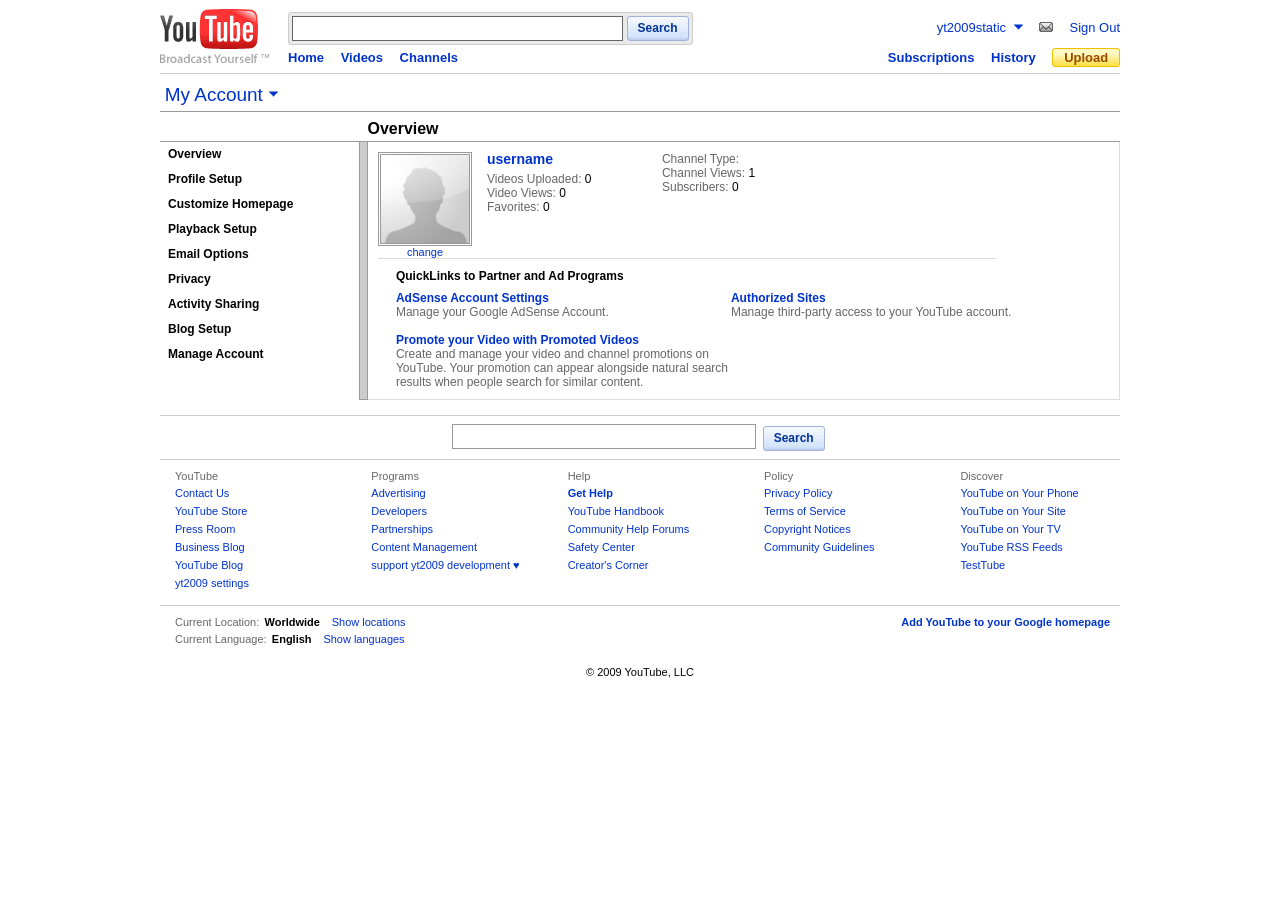
==== commit c2b1ba91: "hh" ====
--- a/account.html
+++ b/account.html
@@ -13,8 +13,8 @@
 	<link rel="stylesheet" href="./assets/site-assets/www-my_account_base-vfl153434.css">
 	<link rel="stylesheet" href="./assets/site-assets/www-account_settings-vfl153434.css">
 	<link rel="stylesheet" href="./assets/site-assets/search-suggestions.css">
-	<link rel="icon" href="/favicon.ico" type="image/x-icon">
-	<link rel="shortcut icon" href="/favicon.ico" type="image/x-icon">
+	<link rel="icon" href="./favicon.ico" type="image/x-icon">
+	<link rel="shortcut icon" href="./favicon.ico" type="image/x-icon">
 	<meta name="description" content="Share your videos with friends, family, and the world">
 	<meta name="keywords" content="video, sharing, camera phone, video phone, free, upload">
 	<style>
--- a/assets/site-assets/www-the-rest-vfl120680.css
+++ b/assets/site-assets/www-the-rest-vfl120680.css
@@ -0,0 +1,598 @@
+.vimg432,
+.vimg288,
+.vimg180,
+.vimg160,
+.vimg75,
+.vimgCluster180,
+.vimgTrailer,
+.vimgTrailer169 {
+  -ms-interpolation-mode: bicubic
+}
+
+.vimg432 {
+  width: 432px;
+  height: 243px
+}
+
+.vimg288 {
+  width: 288px;
+  height: 162px
+}
+
+.vimg180 {
+  width: 180px;
+  height: 134px
+}
+
+.vimg160 {
+  width: 160px;
+  height: 120px
+}
+
+.vimg75 {
+  width: 75px;
+  height: 56px;
+  border: 1px solid #999
+}
+
+.vimgCluster180 {
+  width: 176px;
+  height: 132px
+}
+
+.vimgTrailer {
+  width: 132px;
+  height: 191px
+}
+
+.vimgTrailer169 {
+  width: 169px;
+  height: 243px
+}
+
+.v432WrapperInner {
+  background-color: #000;
+  overflow: hidden;
+  width: 430px;
+  height: 243px
+}
+
+.v432WrapperInner img {
+  margin-top: 0
+}
+
+.v432WrapperOuter {
+  height: 243px;
+  width: 430px
+}
+
+.v288WrapperInner {
+  background-color: #000;
+  border: 1px solid #fff;
+  overflow: hidden;
+  width: 288px;
+  height: 162px
+}
+
+.v288WrapperInner img {
+  margin-top: 0
+}
+
+.v288WrapperOuter {
+  border: 1px solid #999;
+  height: 164px;
+  width: 290px
+}
+
+.v180WrapperInner {
+  overflow: hidden;
+  width: 180px;
+  height: 108px;
+  border: 1px solid #fff
+}
+
+.v180WrapperInner img {
+  margin-top: -10px
+}
+
+.v180WrapperOuter {
+  width: 182px;
+  border: 1px solid #999
+}
+
+.v160WrapperInner {
+  overflow: hidden;
+  width: 160px;
+  height: 96px;
+  border: 1px solid #fff
+}
+
+.v160WrapperInner img {
+  margin-top: -12px
+}
+
+.v160WrapperOuter {
+  width: 162px;
+  border: 1px solid #999
+}
+
+.v75WideEntry {
+  font-size: 11px;
+  line-height: 14px;
+  width: 72px
+}
+
+.v75WrapperInner {
+  overflow: hidden;
+  width: 70px;
+  height: 40px;
+  border: 1px solid #fff
+}
+
+.v75WrapperInner img {
+  margin-top: -10px
+}
+
+.v75WrapperOuter {
+  width: 72px;
+  border: 1px solid #999
+}
+
+.vCluster180WrapperInner {
+  overflow: hidden;
+  height: 104px
+}
+
+.vCluster180WrapperInner img {
+  margin-top: -19px
+}
+
+.vCluster180WideEntry {
+  background: transparent url(./assets/site-assets/video_cluster_180_border-vfl88394.png) no-repeat scroll 0 0;
+  height: 112px;
+  width: 182px;
+  padding: 2px 0 0 2px
+}
+
+.vTrailerEntry {
+  border: 1px solid #999;
+  margin-bottom: 2px;
+  width: 132px;
+  height: 191px
+}
+
+.v169TrailerEntry {
+  border: 1px solid #999;
+  margin-bottom: 2px;
+  width: 169px;
+  height: 243px
+}
+
+.video-thumb-micro,
+.video-thumb-small,
+.video-thumb-medium,
+.video-thumb-normal,
+.video-thumb-big,
+.video-thumb-large,
+.video-thumb-jumbo,
+.user-thumb-micro,
+.user-thumb-small,
+.user-thumb-partner,
+.user-thumb-xlarge,
+.user-thumb-jumbo {
+  display: block;
+  overflow: hidden;
+  background-color: #fff;
+  border: 3px double #999
+}
+
+.user-thumb-micro img,
+.user-thumb-small img,
+.user-thumb-partner img,
+.user-thumb-xlarge img,
+.user-thumb-jumbo img {
+  -ms-interpolation-mode: bicubic
+}
+
+.user-thumb-micro div,
+.user-thumb-small div,
+.user-thumb-xlarge div,
+.user-thumb-jumbo div {
+  width: 400px;
+  float: left;
+  text-align: center
+}
+
+.user-thumb-micro a,
+.user-thumb-small a,
+.user-thumb-xlarge a,
+.user-thumb-jumbo a {
+  display: block
+}
+
+.video-thumb-tiny {
+  display: inline;
+  display: -moz-inline-box;
+  display: inline-block;
+  border: 1px solid #999;
+  padding: 0;
+  background-color: white;
+  width: 25px;
+  height: 15px;
+  vertical-align: text-bottom;
+  margin-right: 5px
+}
+
+.video-thumb-micro {
+  width: 40px;
+  height: 24px
+}
+
+.video-thumb-micro img {
+  width: 40px;
+  height: 30px;
+  margin-top: -3px
+}
+
+.video-thumb-small {
+  width: 59px;
+  height: 37px
+}
+
+.video-thumb-small img {
+  width: 59px;
+  height: 44px;
+  margin-top: -3.5px
+}
+
+.video-thumb-medium {
+  width: 94px;
+  height: 59px
+}
+
+.video-thumb-medium img {
+  width: 94px;
+  height: 70px;
+  margin-top: -6px
+}
+
+.video-thumb-normal {
+  width: 114px;
+  height: 72px
+}
+
+.video-thumb-normal img {
+  width: 114px;
+  height: 85px;
+  margin-top: -6px
+}
+
+.video-thumb-big {
+  width: 130px;
+  height: 80px
+}
+
+.video-thumb-big img {
+  width: 130px;
+  height: 97px;
+  margin-top: -8px
+}
+
+.video-thumb-large {
+  width: 160px;
+  height: 100px
+}
+
+.video-thumb-large img {
+  width: 160px;
+  height: 120px;
+  margin-top: -10px
+}
+
+.video-thumb-jumbo {
+  width: 264px;
+  height: 174px
+}
+
+.video-thumb-jumbo img {
+  width: 264px;
+  height: 198px;
+  margin-top: -12px
+}
+
+.video-thumb-micro img.faded,
+.video-thumb-small img.faded,
+.video-thumb-medium img.faded,
+.video-thumb-large img.faded,
+.video-thumb-jumbo img.faded {
+  -moz-opacity: 0.3;
+  -webkit-opacity: 0.3;
+  opacity: 0.3;
+  -ms-filter: "progid:DXImageTransform.Microsoft.Alpha(Opacity=30)";
+  filter: progid:DXImageTransform.Microsoft.Alpha(Opacity=30)
+}
+
+.user-thumb-micro {
+  width: 10px;
+  height: 10px
+}
+
+.user-thumb-micro img {
+  height: 10px
+}
+
+.user-thumb-micro div {
+  margin-left: -195px
+}
+
+.user-thumb-small {
+  height: 24px;
+  width: 24px
+}
+
+.user-thumb-small img {
+  height: 24px
+}
+
+.user-thumb-small div {
+  margin-left: -188px
+}
+
+.user-thumb-partner {
+  height: 55px;
+  width: 55px
+}
+
+.user-thumb-partner img {
+  height: 55px;
+  width: 55px
+}
+
+.user-thumb-xlarge {
+  height: 88px;
+  width: 88px
+}
+
+.user-thumb-xlarge img {
+  height: 88px
+}
+
+.user-thumb-xlarge div {
+  margin-left: -156px
+}
+
+.user-thumb-jumbo {
+  height: 94px;
+  width: 94px
+}
+
+.user-thumb-jumbo img {
+  height: 94px
+}
+
+.user-thumb-jumbo div {
+  margin-left: -153px
+}
+
+.v288WrapperInner .addtoQL90 {
+  margin-top: -16px
+}
+
+.v180WrapperInner .addtoQL90 {
+  margin-top: -32px
+}
+
+.v160WrapperInner .addtoQL90 {
+  margin-top: -28px
+}
+
+.video-thumb-large .quicklist-inlist {
+  width: 158px
+}
+
+.button {
+  float: left;
+  margin: 0 6px;
+  white-space: nowrap;
+  text-align: left;
+  color: #02339a;
+  text-decoration: none;
+  font-family: Arial, Helvetica, sans-serif;
+  font-size: 1em;
+  line-height: 1.2em;
+  outline: none
+}
+
+.button b {
+  display: block;
+  position: relative;
+  margin: 0 1px;
+  border: solid #a1b5da;
+  border-width: 1px 0;
+  padding: 0;
+  font-weight: bold;
+  background: #999 url(./assets/site-assets/but-bck-vfl33160.png) repeat-x 0 0
+}
+
+.button:hover b {
+  border-color: #666
+}
+
+.button b b {
+  background: none;
+  margin: 0 -1px;
+  padding: 0;
+  border-width: 0 1px
+}
+
+.button b b b {
+  margin: 0;
+  padding: .3em .5em .2em;
+  border-width: 0;
+  cursor: pointer
+}
+
+.action-button,
+.add-button,
+.edit-button {
+  display: block;
+  cursor: hand;
+  cursor: pointer;
+  text-decoration: none
+}
+
+.action-button .action-button-leftcap,
+.add-button .add-button-leftcap,
+.edit-button .edit-button-leftcap {
+  float: left;
+  display: block;
+  cursor: hand;
+  cursor: pointer;
+  width: 5px;
+  height: 25px;
+  background: transparent url(./assets/site-assets/master_old-vfl72391.gif) no-repeat scroll -132px -37px
+}
+
+.add-button .add-button-leftcap {
+  background: transparent url(./assets/site-assets/master_old-vfl72391.gif) no-repeat scroll -162px -37px
+}
+
+.action-button.inactive .action-button-leftcap,
+.add-button.inactive .add-button-leftcap,
+.edit-button .edit-button-leftcap {
+  background: transparent url(./assets/site-assets/master_old-vfl72391.gif) no-repeat scroll -152px -37px
+}
+
+.action-button .action-button-text,
+.add-button .add-button-text,
+.edit-button .edit-button-text {
+  font-family: Arial, sans-serif;
+  font-size: 12px;
+  font-weight: bold;
+  float: left;
+  display: block;
+  color: #994800;
+  cursor: hand;
+  cursor: pointer;
+  text-decoration: none;
+  background: transparent url(./assets/site-assets/master_old-vfl72391.gif) no-repeat scroll 0 -174px;
+  height: 19px;
+  padding: 6px 8px 0 8px
+}
+
+.action-button a,
+.add-button a,
+.edit-button a {
+  text-decoration: none
+}
+
+.add-button .add-button-text {
+  color: #002f91;
+  background: transparent url(./assets/site-assets/master_old-vfl72391.gif) no-repeat scroll -305px -480px
+}
+
+.action-button.inactive .action-button-text,
+.add-button.inactive .add-button-text,
+.edit-button .edit-button-text {
+  color: #000;
+  background: transparent url(./assets/site-assets/master_old-vfl72391.gif) no-repeat scroll 0 -224px
+}
+
+.action-button .action-button-rightcap,
+.add-button .add-button-rightcap,
+.edit-button .edit-button-rightcap {
+  float: left;
+  display: block;
+  cursor: hand;
+  cursor: pointer;
+  width: 5px;
+  height: 25px;
+  background: transparent url(./assets/site-assets/master_old-vfl72391.gif) no-repeat scroll -137px -37px
+}
+
+.add-button .add-button-rightcap {
+  background: transparent url(./assets/site-assets/master_old-vfl72391.gif) no-repeat scroll -167px -37px
+}
+
+.action-button.inactive .action-button-rightcap,
+.add-button.inactive .add-button-rightcap,
+.edit-button .edit-button-rightcap {
+  background: transparent url(./assets/site-assets/master_old-vfl72391.gif) no-repeat scroll -157px -37px
+}
+
+.action-button .action-button-dropcap {
+  float: left;
+  display: block
+}
+
+.action-button .action-button-menu {
+  margin: -2px 6px 0 0;
+  display: none;
+  clear: left;
+  position: absolute;
+  right: 0;
+  z-index: 10;
+  background-color: #fffdb1;
+  border-top: 1px solid #ecc103
+}
+
+.action-button .action-button-menu a {
+  color: #994800;
+  background-color: #fffdb1;
+  border: 1px solid #ecc103;
+  border-top: 0;
+  display: block;
+  padding: 2px 5px;
+  white-space: nowrap;
+  text-decoration: none;
+  text-align: right
+}
+
+.action-button .action-button-menu a:hover {
+  background-color: white
+}
+
+.action-button .action-button-dropcap img {
+  display: block;
+  background: transparent url(./assets/site-assets/master_old-vfl72391.gif) no-repeat scroll -312px -274px;
+  width: 26px;
+  height: 25px
+}
+
+.action-button .action-button-dropcap:hover img {
+  background: transparent url(./assets/site-assets/master_old-vfl72391.gif) no-repeat scroll -338px -274px;
+  width: 26px;
+  height: 25px
+}
+
+.action-button:hover .action-button-leftcap {
+  background: transparent url(./assets/site-assets/master_old-vfl72391.gif) no-repeat scroll -142px -37px
+}
+
+.action-button:hover .action-button-text {
+  text-decoration: underline;
+  background: transparent url(./assets/site-assets/master_old-vfl72391.gif) no-repeat scroll 0 -199px
+}
+
+.action-button:hover .action-button-rightcap {
+  background: transparent url(./assets/site-assets/master_old-vfl72391.gif) no-repeat scroll -147px -37px
+}
+
+.action-button.inactive .action-button-text,
+.add-button.inactive .add-button-text,
+.edit-button.inactive .edit-button-text {
+  color: #333
+}
+
+.add-button:hover .add-button-text,
+.edit-button:hover .edit-button-text {
+  text-decoration: underline
+}
+
+.dataEntryTable {
+  width: 650px
+}
+
+.dataEntryTableSmall {
+  width: 400px
+}
--- a/assets/site-assets/www-my_account_base-vfl153434.css
+++ b/assets/site-assets/www-my_account_base-vfl153434.css
@@ -0,0 +1,825 @@
+.vimg432,
+.vimg340,
+.vimg288,
+.vimg180,
+.vimg160,
+.vimg75,
+.vimgCluster180,
+.vimgTrailer,
+.vimgTrailer169 {
+    -ms-interpolation-mode: bicubic
+}
+
+.vimg432 {
+    width: 426px;
+    height: 237px
+}
+
+.vimg288 {
+    width: 288px;
+    height: 216px
+}
+
+.vimg180 {
+    width: 180px;
+    height: 134px
+}
+
+.vimg160 {
+    width: 160px;
+    height: 120px
+}
+
+.vimg75 {
+    width: 75px;
+    height: 56px;
+    border: 1px solid #999
+}
+
+.vimgCluster180 {
+    width: 176px;
+    height: 132px
+}
+
+.vimgTrailer {
+    width: 132px;
+    height: 191px
+}
+
+.vimgTrailer169 {
+    width: 169px;
+    height: 243px
+}
+
+.video-thumb-432 {
+    background-color: #000;
+    width: 424px;
+    height: 237px
+}
+
+.video-thumb-340 {
+    height: 190px
+}
+
+.video-thumb-288 {
+    width: 288px;
+    height: 173px
+}
+
+.video-thumb-180 {
+    width: 180px;
+    height: 108px
+}
+
+.video-thumb-160 {
+    width: 160px;
+    height: 96px
+}
+
+.video-thumb-75 {
+    width: 70px;
+    height: 40px
+}
+
+.video-thumb-432,
+.video-thumb-340,
+.video-thumb-288,
+.video-thumb-180,
+.video-thumb-160,
+.video-thumb-75 {
+    display: block;
+    overflow: hidden;
+    border: 3px double #999
+}
+
+a.video-thumb-432:hover,
+a.video-thumb-340:hover,
+a.video-thumb-288:hover,
+a.video-thumb-180:hover,
+a.video-thumb-160:hover,
+a.video-thumb-75:hover {
+    text-decoration: none
+}
+
+.video-thumb-432 img,
+.video-thumb-288 img {
+    margin-top: 0
+}
+
+.video-thumb-340 img,
+.video-thumb-180 img,
+.video-thumb-160 img,
+.video-thumb-75 img {
+    margin-top: -10px
+}
+
+.v432WrapperInner {
+    background-color: #000;
+    overflow: hidden;
+    width: 430px;
+    height: 243px
+}
+
+.v432WrapperInner img {
+    margin-top: 0
+}
+
+.v432WrapperOuter {
+    height: 243px;
+    width: 430px
+}
+
+.v288WrapperInner {
+    overflow: hidden;
+    width: 288px;
+    height: 173px;
+    border: 1px solid #fff
+}
+
+.v288WrapperInner img {
+    margin-top: 0
+}
+
+.v288WrapperOuter {
+    border: 1px solid #999;
+    width: 290px
+}
+
+.v180WrapperInner {
+    overflow: hidden;
+    width: 180px;
+    height: 108px;
+    border: 1px solid #fff
+}
+
+.v180WrapperInner img {
+    margin-top: -10px
+}
+
+.v180WrapperOuter {
+    width: 182px;
+    border: 1px solid #999
+}
+
+.v160WrapperInner {
+    overflow: hidden;
+    width: 160px;
+    height: 96px;
+    border: 1px solid #fff
+}
+
+.v160WrapperInner img {
+    margin-top: -12px
+}
+
+.v160WrapperOuter {
+    width: 162px;
+    border: 1px solid #999
+}
+
+.v75WideEntry {
+    font-size: 11px;
+    line-height: 14px;
+    width: 72px
+}
+
+.v75WrapperInner {
+    overflow: hidden;
+    width: 70px;
+    height: 40px;
+    border: 1px solid #fff
+}
+
+.v75WrapperInner img {
+    margin-top: -10px
+}
+
+.v75WrapperOuter {
+    width: 72px;
+    border: 1px solid #999
+}
+
+.vCluster180WrapperInner {
+    overflow: hidden;
+    height: 104px
+}
+
+.vCluster180WrapperInner img {
+    margin-top: -19px
+}
+
+.vCluster180WideEntry {
+    background: transparent url(/assets/site-assets/video_cluster_180_border-vfl88394.png) scroll 0 0;
+    height: 112px;
+    width: 182px;
+    padding: 2px 0 0 2px
+}
+
+.vTrailerEntry {
+    border: 1px solid #999;
+    margin-bottom: 2px;
+    width: 132px;
+    height: 191px
+}
+
+.v169TrailerEntry {
+    border: 1px solid #999;
+    margin-bottom: 2px;
+    width: 169px;
+    height: 243px
+}
+
+.video-thumb-micro,
+.video-thumb-small,
+.video-thumb-medium,
+.video-thumb-normal,
+.video-thumb-big,
+.video-thumb-large,
+.video-thumb-jumbo,
+.user-thumb-micro,
+.user-thumb-small,
+.user-thumb-partner,
+.user-thumb-xlarge,
+.user-thumb-jumbo {
+    display: block;
+    overflow: hidden;
+    background-color: #fff;
+    border: 3px double #999
+}
+
+.user-thumb-micro img,
+.user-thumb-small img,
+.user-thumb-partner img,
+.user-thumb-xlarge img,
+.user-thumb-jumbo img {
+    -ms-interpolation-mode: bicubic
+}
+
+.user-thumb-micro div,
+.user-thumb-small div,
+.user-thumb-xlarge div,
+.user-thumb-jumbo div {
+    width: 400px;
+    float: left;
+    text-align: center
+}
+
+.user-thumb-micro a,
+.user-thumb-small a,
+.user-thumb-xlarge a,
+.user-thumb-jumbo a {
+    display: block
+}
+
+.video-thumb-tiny {
+    display: inline;
+    display: -moz-inline-box;
+    display: inline-block;
+    border: 1px solid #999;
+    padding: 0;
+    background-color: white;
+    width: 25px;
+    height: 15px;
+    vertical-align: text-bottom;
+    margin-right: 5px
+}
+
+.video-thumb-micro {
+    width: 40px;
+    height: 24px
+}
+
+.video-thumb-micro img {
+    width: 40px;
+    height: 30px;
+    margin-top: -3px
+}
+
+.video-thumb-small {
+    width: 59px;
+    height: 37px
+}
+
+.video-thumb-small img {
+    width: 59px;
+    height: 44px;
+    margin-top: -3.5px
+}
+
+.video-thumb-medium {
+    width: 94px;
+    height: 59px
+}
+
+.video-thumb-medium img {
+    width: 94px;
+    height: 70px;
+    margin-top: -6px
+}
+
+.video-thumb-normal {
+    width: 114px;
+    height: 72px
+}
+
+.video-thumb-normal img {
+    width: 114px;
+    height: 85px;
+    margin-top: -6px
+}
+
+.video-thumb-big {
+    width: 130px;
+    height: 80px
+}
+
+.video-thumb-big img {
+    width: 130px;
+    height: 97px;
+    margin-top: -8px
+}
+
+.video-thumb-large {
+    width: 160px;
+    height: 100px
+}
+
+.video-thumb-large img {
+    width: 160px;
+    height: 120px;
+    margin-top: -10px
+}
+
+.video-thumb-jumbo {
+    width: 264px;
+    height: 174px
+}
+
+.video-thumb-jumbo img {
+    width: 264px;
+    height: 198px;
+    margin-top: -12px
+}
+
+.video-thumb-micro img.faded,
+.video-thumb-small img.faded,
+.video-thumb-medium img.faded,
+.video-thumb-large img.faded,
+.video-thumb-jumbo img.faded {
+    -moz-opacity: 0.3;
+    -webkit-opacity: 0.3;
+    opacity: 0.3;
+    -ms-filter: "progid:DXImageTransform.Microsoft.Alpha(Opacity=30)";
+    filter: progid:DXImageTransform.Microsoft.Alpha(Opacity=30)
+}
+
+.user-thumb-micro {
+    width: 10px;
+    height: 10px
+}
+
+.user-thumb-micro img {
+    height: 10px
+}
+
+.user-thumb-micro div {
+    margin-left: -195px
+}
+
+.user-thumb-small {
+    height: 24px;
+    width: 24px
+}
+
+.user-thumb-small img {
+    height: 24px
+}
+
+.user-thumb-small div {
+    margin-left: -188px
+}
+
+.user-thumb-partner {
+    height: 55px;
+    width: 55px
+}
+
+.user-thumb-partner img {
+    height: 55px;
+    width: 55px
+}
+
+.user-thumb-xlarge {
+    height: 88px;
+    width: 88px
+}
+
+.user-thumb-xlarge img {
+    height: 88px
+}
+
+.user-thumb-xlarge div {
+    margin-left: -156px
+}
+
+.user-thumb-jumbo {
+    height: 94px;
+    width: 94px
+}
+
+.user-thumb-jumbo img {
+    height: 94px
+}
+
+.user-thumb-jumbo div {
+    margin-left: -153px
+}
+
+.video-thumb-288 .addtoQL90 {
+    margin-top: -74px
+}
+
+.video-thumb-180 .addtoQL90 {
+    margin-top: -32px
+}
+
+.video-thumb-160 .addtoQL90 {
+    margin-top: -28px
+}
+
+.v288WrapperInner .addtoQL90 {
+    margin-top: -74px
+}
+
+.v180WrapperInner .addtoQL90 {
+    margin-top: -32px
+}
+
+.v160WrapperInner .addtoQL90 {
+    margin-top: -28px
+}
+
+.video-thumb-large .quicklist-inlist {
+    width: 158px
+}
+
+.button {
+    float: left;
+    margin: 0 6px;
+    white-space: nowrap;
+    text-align: left;
+    color: #02339a;
+    text-decoration: none;
+    font-family: Arial, Helvetica, sans-serif;
+    font-size: 1em;
+    line-height: 1.2em;
+    outline: none
+}
+
+.button b {
+    display: block;
+    position: relative;
+    margin: 0 1px;
+    border: solid #a1b5da;
+    border-width: 1px 0;
+    padding: 0;
+    font-weight: bold;
+    background: #999 url(/assets/site-assets/but-bck-vfl33160.png) repeat-x 0 0
+}
+
+.button:hover b {
+    border-color: #666
+}
+
+.button b b {
+    background: none;
+    margin: 0 -1px;
+    padding: 0;
+    border-width: 0 1px
+}
+
+.button b b b {
+    margin: 0;
+    padding: .3em .5em .2em;
+    border-width: 0;
+    cursor: pointer
+}
+
+.action-button,
+.add-button,
+.edit-button {
+    display: block;
+    cursor: hand;
+    cursor: pointer;
+    text-decoration: none
+}
+
+.action-button .action-button-leftcap,
+.add-button .add-button-leftcap,
+.edit-button .edit-button-leftcap {
+    float: left;
+    display: block;
+    cursor: hand;
+    cursor: pointer;
+    width: 5px;
+    height: 25px;
+    background: transparent url(/assets/site-assets/master_old-vfl72391.gif) no-repeat scroll -132px -37px
+}
+
+.add-button .add-button-leftcap {
+    background: transparent url(/assets/site-assets/master_old-vfl72391.gif) no-repeat scroll -162px -37px
+}
+
+.action-button.inactive .action-button-leftcap,
+.add-button.inactive .add-button-leftcap,
+.edit-button .edit-button-leftcap {
+    background: transparent url(/assets/site-assets/master_old-vfl72391.gif) no-repeat scroll -152px -37px
+}
+
+.action-button .action-button-text,
+.add-button .add-button-text,
+.edit-button .edit-button-text {
+    font-family: Arial, Helvetica, sans-serif;
+    font-size: 12px;
+    font-weight: bold;
+    float: left;
+    display: block;
+    color: #994800;
+    cursor: hand;
+    cursor: pointer;
+    text-decoration: none;
+    background: transparent url(/assets/site-assets/master_old-vfl72391.gif) no-repeat scroll 0 -174px;
+    height: 19px;
+    padding: 6px 8px 0 8px
+}
+
+.action-button a,
+.add-button a,
+.edit-button a {
+    text-decoration: none
+}
+
+.add-button .add-button-text {
+    color: #002f91;
+    background: transparent url(/assets/site-assets/master_old-vfl72391.gif) no-repeat scroll -305px -480px
+}
+
+.action-button.inactive .action-button-text,
+.add-button.inactive .add-button-text,
+.edit-button .edit-button-text {
+    color: #000;
+    background: transparent url(/assets/site-assets/master_old-vfl72391.gif) no-repeat scroll 0 -224px
+}
+
+.action-button .action-button-rightcap,
+.add-button .add-button-rightcap,
+.edit-button .edit-button-rightcap {
+    float: left;
+    display: block;
+    cursor: hand;
+    cursor: pointer;
+    width: 5px;
+    height: 25px;
+    background: transparent url(/assets/site-assets/master_old-vfl72391.gif) no-repeat scroll -137px -37px
+}
+
+.add-button .add-button-rightcap {
+    background: transparent url(/assets/site-assets/master_old-vfl72391.gif) no-repeat scroll -167px -37px
+}
+
+.action-button.inactive .action-button-rightcap,
+.add-button.inactive .add-button-rightcap,
+.edit-button .edit-button-rightcap {
+    background: transparent url(/assets/site-assets/master_old-vfl72391.gif) no-repeat scroll -157px -37px
+}
+
+.action-button .action-button-dropcap {
+    float: left;
+    display: block
+}
+
+.action-button .action-button-menu {
+    margin: -2px 6px 0 0;
+    display: none;
+    clear: left;
+    position: absolute;
+    right: 0;
+    z-index: 10;
+    background-color: #fffdb1;
+    border-top: 1px solid #ecc103
+}
+
+.action-button .action-button-menu a {
+    color: #994800;
+    background-color: #fffdb1;
+    border: 1px solid #ecc103;
+    border-top: 0;
+    display: block;
+    padding: 2px 5px;
+    white-space: nowrap;
+    text-decoration: none;
+    text-align: right
+}
+
+.action-button .action-button-menu a:hover {
+    background-color: white
+}
+
+.action-button .action-button-dropcap img {
+    display: block;
+    background: transparent url(/assets/site-assets/master_old-vfl72391.gif) no-repeat scroll -312px -274px;
+    width: 26px;
+    height: 25px
+}
+
+.action-button .action-button-dropcap:hover img {
+    background: transparent url(/assets/site-assets/master_old-vfl72391.gif) no-repeat scroll -338px -274px;
+    width: 26px;
+    height: 25px
+}
+
+.action-button:hover .action-button-leftcap {
+    background: transparent url(/assets/site-assets/master_old-vfl72391.gif) no-repeat scroll -142px -37px
+}
+
+.action-button:hover .action-button-text {
+    text-decoration: underline;
+    background: transparent url(/assets/site-assets/master_old-vfl72391.gif) no-repeat scroll 0 -199px
+}
+
+.action-button:hover .action-button-rightcap {
+    background: transparent url(/assets/site-assets/master_old-vfl72391.gif) no-repeat scroll -147px -37px
+}
+
+.action-button.inactive .action-button-text,
+.add-button.inactive .add-button-text,
+.edit-button.inactive .edit-button-text {
+    color: #333
+}
+
+.add-button:hover .add-button-text,
+.edit-button:hover .edit-button-text {
+    text-decoration: underline
+}
+
+.dataEntryTable {
+    width: 650px
+}
+
+.dataEntryTableSmall {
+    width: 400px
+}
+
+.highlightBox {
+    font-size: 12px;
+    padding: 6px;
+    background-color: #ffc;
+    border: 1px solid #fc3
+}
+
+.alertHeader {
+    font-size: 12px;
+    font-weight: bold;
+    padding-bottom: 10px;
+    text-align: center
+}
+
+.column-divider {
+    width: 7px;
+    background-color: #ccc;
+    border: 1px solid #999;
+    border-top: none
+}
+
+#my-account-header,
+#view-pane .header {
+    display: block
+}
+
+#my-account-header h1 {
+    font-weight: normal;
+    padding-bottom: 5px;
+    border-bottom: 1px solid #999
+}
+
+* html #my-account-header h1 {
+    position: relative
+}
+
+#my-account-header h1 a {
+    font-weight: normal;
+    text-decoration: none
+}
+
+#my-account-header h1 a:hover {
+    text-decoration: none
+}
+
+#my-account-header .yt-menulink {
+    z-index: 198
+}
+
+#my-account-header .yt-menulink-menu {
+    font-size: 12px;
+    top: 1.5833em;
+    z-index: 199
+}
+
+.nav-header {
+    padding-bottom: 10px;
+    border-bottom: 1px #999 solid
+}
+
+.nav-header h1 {
+    font-weight: bold;
+    margin-bottom: 0.2em;
+}
+
+.nav-header ul {
+    list-style: none;
+    padding: 0;
+    margin: 0;
+    font-size: 16px;
+    position: relative
+}
+
+.nav-header ul li {
+    display: inline;
+    padding: 0 5px
+}
+
+.nav-header ul li.nav-first {
+    padding-left: 0
+}
+
+ul.videos li#account-videos-link a,
+ul.insight li#account-insight-link a,
+ul.messages li#account-messages-link a,
+ul.settings li#account-settings-link a {
+    color: #000;
+    cursor: default;
+    text-decoration: none
+}
+
+.dialog {
+    background-color: #edf2f6;
+    border: 1px solid #abb1bd;
+    padding: 10px
+}
+
+.dialog .title {
+    color: black;
+    font-size: 13px;
+    font-weight: bold
+}
+
+.dialog .textbox {
+    border: 1px solid #aaa;
+    width: 300px
+}
+
+.dialog .buttons {
+    height: 25px
+}
+
+.dialog .buttons .cancel {
+    font-size: 13px;
+    float: left;
+    display: block;
+    padding-top: 5px
+}
+
+.ellipsis {
+    white-space: nowrap;
+    -o-text-overflow: ellipsis;
+    text-overflow: ellipsis;
+    overflow: hidden;
+    display: block;
+    position: relative;
+    zoom: 1;
+    font-family: Arial, Helvetica, sans-serif
+}
+
+.ellipsis:after {
+    content: '';
+    display: block;
+    clear: both
+}
+
+.ellipsis span,
+.ellipsis a {
+    white-space: nowrap;
+    -o-text-overflow: ellipsis;
+    text-overflow: ellipsis;
+    *width: 100%;
+    float: left;
+    overflow: hidden;
+    max-width: 99%
+}
+
+.ellipsis-dots {
+    position: absolute;
+    top: 0;
+    right: 0;
+    width: auto
+}
--- a/assets/site-assets/www-account_settings-vfl153434.css
+++ b/assets/site-assets/www-account_settings-vfl153434.css
@@ -0,0 +1 @@
+#account-tabs{width:199px;border:none;vertical-align:top}#account-page{width:752px;vertical-align:top;border-bottom:1px solid #ddd;border-right:1px solid #ddd}#account-page .body{margin:10px}.column-table .title td{border-bottom:1px solid #999999}.column-table,.column-table tr,.column-table td{margin:0;padding:0;vertical-align:top}.vertical-tabs .tab{font-weight:bold;height:20px;padding:5px 0 0 8px;vertical-align:middle}.vertical-tabs .tab a{color:black;text-decoration:none}.vertical-tabs .tab.current{background-image:url(//s.ytimg.com/yt/img/sel-bck-vfl34546.png);background-repeat:repeat-x}.section-tabs .tab{border-bottom:1px solid #ddd;padding-bottom:8px;margin-bottom:8px}.section-tabs .current .tab{font-weight:bold;border-bottom:none}.section-tabs .tab a{text-decoration:none;color:black}.section-tabs .section.current{padding-bottom:8px;margin-bottom:8px;border-bottom:1px solid #ddd}.section-tabs .section.last .tab{border-bottom:none;padding-bottom:0}.section-tabs .section.last{border-bottom:none;padding-bottom:0}.section-tabs .page{padding:0 0 0 9px}.page p{margin-bottom:15px}.page li{margin:7px 0}.page .section-page .message{margin:0 5px}.section-tabs .section .bullet{float:left;margin-right:5px;width:13px;height:13px;background:transparent url(//s.ytimg.com/yt/img/ani_zippy_triangle-vfl55396.gif) no-repeat scroll 0 0}.field{padding-bottom:0.5em;padding-right:1em}.field .title{font-weight:normal}.subpage{margin:1em}div.help .title,div.help .content{color:#808080}.input-section input,.input-section textarea,.input-section select{margin:2px 5px 2px 0}.option-group{margin:2px 5px}.cover{position:absolute;background-color:#fff;left:0;top:0;width:100%;height:100%;-webkit-opacity:0.60;-moz-opacity:0.60;opacity:0.60;-ms-filter:"progid:DXImageTransform.Microsoft.Alpha(Opacity=60)";filter:progid:DXImageTransform.Microsoft.Alpha(Opacity=60)}* html .covered select{visibility:hidden}* html .covered .nocover{visibility:visible}* html body{height:100%}* html #baseDiv{height:100%}.dialog-holder{position:absolute;top:0;left:0;width:100%;height:100%}.thumb-dialog-holder{position:absolute;top:550px;left:0;width:100%;height:100%}.dialog{position:relative;width:60%;top:200px;margin-left:auto;margin-right:auto;text-align:center;z-index:101}.dialog .frame{border:1px solid #ddd}.dialog .body{background-color:white;text-align:left;padding:10px;position:relative;height:1%}.dialog-title{margin-bottom:10px;font-weight:bold}.dialog .title{color:#03c}.blogtable{margin-left:10px}.blogtable td{padding:3px 5px;color:#808080}.valign-middle td{vertical-align:middle}.section-page .header .save-button{border-bottom:1px solid #999;padding:7px}.section-page .footer .save-button{border-top:1px solid #999;padding:7px}.default-button{padding-right:none}.dirty-indicator{font-weight:normal;color:#999}.status-msg,.success-msg,.error-msg{padding:10px 0;margin:10px;text-align:center;color:#000}.status-msg{background-color:#eee}.success-msg{background-color:#d1f0b4}.error-msg{background-color:#ffadaf}#blog-add-form{padding-top:1em}#blog-add-form select,#blog-add-form input,#blog-add-form .info{margin-left:150px;display:block;font-size:12px}#blog-add-form label{position:absolute}#blog-add-form .info{margin-top:0;color:#808080}#blog-add-form .field{margin-bottom:5px}.disabled,.disabled label{color:#999}.subhead{font-weight:bold;margin-bottom:6px}.blog-list td.firstCol{padding-right:4em}.blog-list td{vertical-align:top;padding:3px 3em 3px 0}a.command{text-decoration:none;border-bottom:1px dotted #ddd;color:#039}.radiogroup>div{padding-bottom:0.5em;padding-top:0.5em}.radiogroup div.indented{padding-left:2em}#overview-userinfo{margin:10px;padding:3px;border-bottom:1px solid #ddd}.video-still-picker table{position:absolute;left:0;top:0;border-collapse:collapse;border:none;padding:0;margin:0}.video-still-picker table div.image-holder{width:97px;height:97px;overflow:hidden;border:1px solid #999}.video-still-picker table div.outer-border{border:1px solid #999;padding:3px;margin:5px}.video-still-picker table a,.video-still-picker a:active{display:block;text-decoration:none;border:none}.video-still-picker table a:hover div.outer-border{background-color:#edf2f6;border-color:black}.video-still-picker table div.image-holder img{margin-left:-15px}.video-still-picker table a.selected div.outer-border{background-color:black}.video-still-picker a.ltscroll,.video-still-picker a.rtscroll{background:transparent url('/web/20100327012010im_/http://s.ytimg.com/yt/cssbin/www-account_settings-vfl153434.css') no-repeat scroll center center;display:block;width:18px;height:106px;float:left;margin:5px}.video-still-picker a.ltscroll{background-image:url(//s.ytimg.com/yt/img/vscroll/btn_vscroll_lt_18x106-vfl81006.gif)}.video-still-picker a.rtscroll{background-image:url(//s.ytimg.com/yt/img/vscroll/btn_vscroll_rt_18x106-vfl81006.gif)}.video-still-picker a.ltscroll.enabled:hover,.preload1{background-image:url(//s.ytimg.com/yt/img/vscroll/btn_vscroll_lt_over_18x106-vfl81006.gif)}.video-still-picker a.rtscroll.enabled:hover,.preload2{background-image:url(//s.ytimg.com/yt/img/vscroll/btn_vscroll_rt_over_18x106-vfl81006.gif)}.preload{position:absolute;visibility:hidden}#video-still-picker-clip{position:relative;height:115px;width:345px;overflow:hidden;float:left}.centered-loading-spinny{margin:20px;text-align:center}.overview-link{text-align:left;font-weight:bold;color:#039;text-decoration:none}.header-bar{width:645px;padding:8px 0;margin:0 10px}.content-right{float:left;width:49%}.content-left{float:left;width:49%}.quicklinks-section{float:left;width:335px;color:#333;margin-right:20px}.border,.header-bar{border-bottom:1px solid #ddd}.top-border{border-top:1px solid #ddd}.section-description{color:#666;margin-bottom:10px;clear:both}.zippy-section{float:left;margin:10px 20px}.about-me-buttons{float:left;margin:40px 10px 10px 15px}.about-me-buttons .yt-button{zoom:1;}.checkbox-option-pad{margin-left:18px}.input-section{padding:10px 0}.field.box textarea{width:300px}.field.line input{width:200px}.checkbox-input-pad{padding:10px 40px 0 5px}.fl{float:left}.cb{clear:both}.greyText{color:#666}.textarea-input{width:350px;height:50px}.text-input{width:350px}.imageChange{font-size:11px;padding-top:3px;text-align:center}.nameDiv{font-size:14px;font-weight:bold;padding-bottom:6px}.statBlock{float:left;margin-left:15px;font-size:12px;line-height:14px;width:160px}.statsBox{margin-bottom:5px}.alertHeader{font-weight:bold}.quicklinks-img{width:14px;height:11px}.whats-new{background-color:#ffffdb;width:170px;margin-top:5px;margin-left:10px;padding:10px 5px}.confirm-sms-button{float:left;padding-left:15px;margin-top:13px}.warning-stats{color:red}.warning-stats a{color:red}.acct-standing-bad{color:red;font-weight:bold;padding-bottom:10px}#manage-status a{text-decoration:none}#manage-status_copyright p{padding:5px 0 10px}#manage-status_copyright .copyright-strike-video{float:left;padding-left:10px;margin-bottom:10px}.active-warning{background-color:#fdd0cd}.resolved-warning{background-color:#e9e9e9}.active-warning,.resolved-warning{padding:15px 10px;margin-bottom:15px;width:575px}.bold-text{font-weight:bold}.warning-msg{margin:0 10px;width:530px}.warning-dates{font-size:11px}#mobile-settings{margin:15px 10px}#upload-email-to-section{float:left;width:430px}#upload-email-to-section .note-line{color:#666;font-size:11px}#upload-email-to-section .note-line .note{font-weight:bold}#upload-email-to{background-color:#eff4fc;padding:12px;margin-bottom:10px;border:1px solid #ccc}#upload-email-to .intro{font-size:16px;font-weight:bold;margin-bottom:5px}#upload-email-to .email-to{font-size:19px;font-weight:bold;color:#03c;margin-bottom:15px}#upload-email-to .tip-line{font-size:11px}#upload-email-to .tip-line .tip{font-weight:bold}#instructions{background-color:#ffe89d;color:#630;padding:12px;margin-bottom:10px;margin-left:10px;float:left;width:258px}#instructions .instruction{font-size:11.5px;line-height:16px;padding:0;margin:6px 4px}#mobile-email-to-success .email-to-line{margin-bottom:10px}#mobile-email-to-success .email-to{font-size:18px;font-weight:bold;color:#03c}#ytm-static-intro-content{border-top:1px solid #ccc;margin-top:15px;margin-bottom:15px}#ytm-section-column{float:left;width:350px;padding-left:10px;padding-bottom:15px}.section-left-icon{float:left;padding-left:5px;margin-top:20px}.section-right-text{float:left;margin-top:12px}ul.yt-static-ul{padding-left:25px}ul li.yt-static{list-style-type:square}ul li span.addr{font-weight:bold}.autoshare-intro{padding-bottom:5px}.autoshare-service{margin-right:30px;cursor:pointer}.autoshare-service-detail{margin-left:10px;margin-bottom:10px}.autoshare-service-name{font-size:13px}.autoshare-services{padding-top:10px;padding-bottom:10px}.autoshare-spinny{background-repeat:no-repeat;background-position:center;background-image:url(//s.ytimg.com/yt/img/icn_loading_animated-vfl24663.gif)}.autoshare-nag-box{font-size:11px;margin-top:10px;padding:7px;background-color:#fff;border:1px solid #c6d1eb}.autoshare-service-icon{vertical-align:middle;width:16px;height:16px;margin-right:10px;display:inline;float:left}.img-autoshare-reader{background:transparent url(//s.ytimg.com/yt/img/autoshare-vfl137249.png) no-repeat scroll 0 -16px}.img-autoshare-twitter{background:transparent url(//s.ytimg.com/yt/img/autoshare-vfl137249.png) no-repeat scroll -16px -16px}.img-autoshare-facebook{background:transparent url(//s.ytimg.com/yt/img/autoshare-vfl137249.png) no-repeat scroll -32px -16px}.img-autoshare-logo{background:transparent url(//s.ytimg.com/yt/img/autoshare-vfl137249.png) no-repeat scroll 0 -32px;float:left;margin:0 15px}.autoshare-service-icon .img-autoshare-success-icon{background:transparent url(//s.ytimg.com/yt/img/autoshare-vfl137249.png) no-repeat scroll 0 0}.autoshare-service-icon .img-autoshare-failure-icon{background:transparent url(//s.ytimg.com/yt/img/autoshare-vfl137249.png) no-repeat scroll -16px 0}.autoshare-widget-promo{float:right;padding-left:10px}.autoshare-widget-top{color:#999;margin:7px 0 0 30px;padding:7px 20px 3px 0;border-top:1px dotted #999}.autoshare-widget-waiting{margin:7px 0 0 30px;padding:7px 20px 0 0;border-top:1px dotted #999}.autoshare-widget-services{padding:0 0 3px 30px}.autoshare-widget-success{padding:5px 0 5px 30px;margin-top:5px;background:#bde3c6}.autoshare-widget-success-text{padding:2px 10px 0 0}.autoshare-widget-service{display:inline;padding:0 20px 0 0}.autoshare-widget-service input{margin:0}.autoshare-widget-service .autoshare-widget-service-icon{display:inline}.autoshare-widget-service-name{display:inline}.autoshare-widget-message-box{padding-left:30px;float:left;display:inline}.autoshare-widget-message-box textarea{height:30px;max-width:435px}.autoshare-widget-buttons{float:left;display:inline;padding-top:5px}.autoshare-widget-modify-links{float:right;padding-top:4px}.autoshare-widget-customize{margin-right:10px}.autoshare-widget-cancel-link{border-left:1px solid #ccc;padding-left:10px}.autoshare-widget-message-remaining{clear:both;padding:3px 0 0 30px;color:#999}#autoshare-widget-favorite-wizard{border-top:1px solid #ccc;background:#eff7ff;padding:8px 40px 5px 0}.autoshare-wizard-links{padding:5px 0 0 70px}.autoshare-wizard-opt-in-link{padding-right:15px;border-right:1px solid #000;font-weight:bold}.autoshare-wizard-opt-out-link{padding-left:15px}
